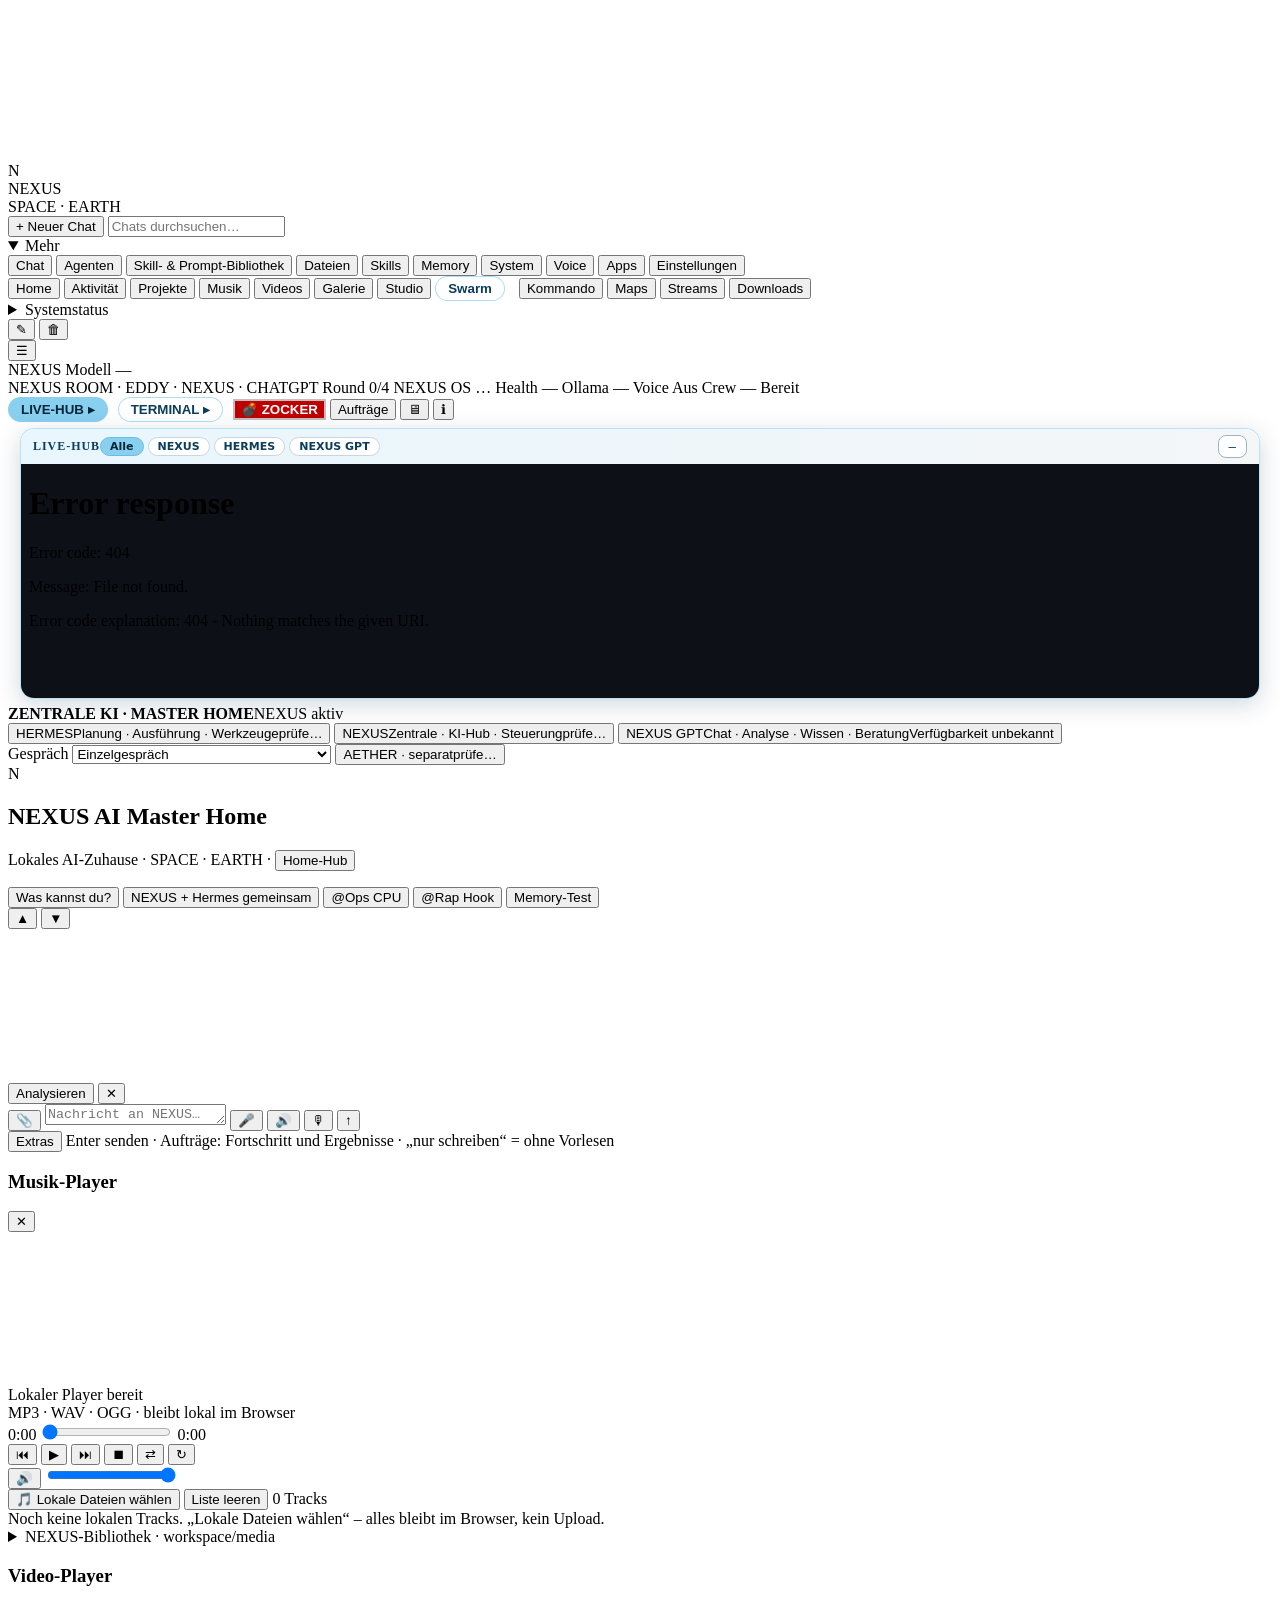
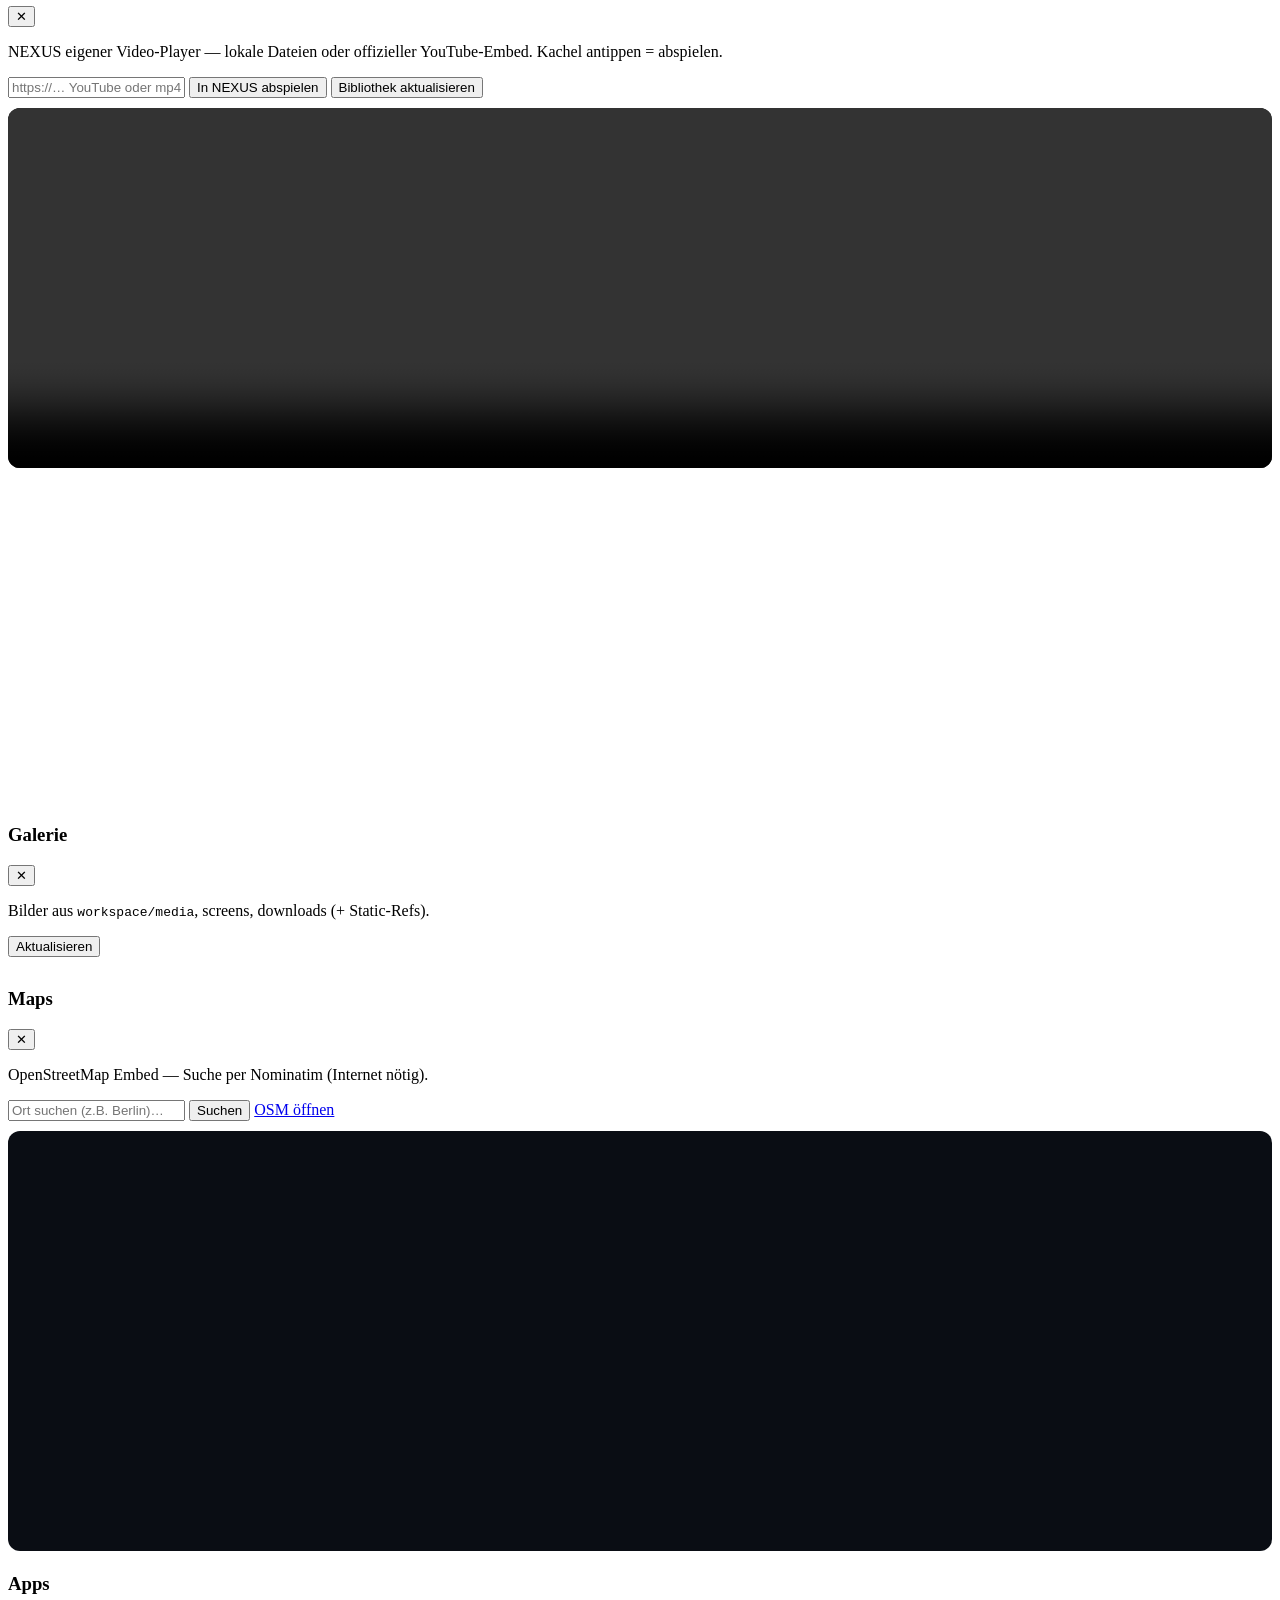
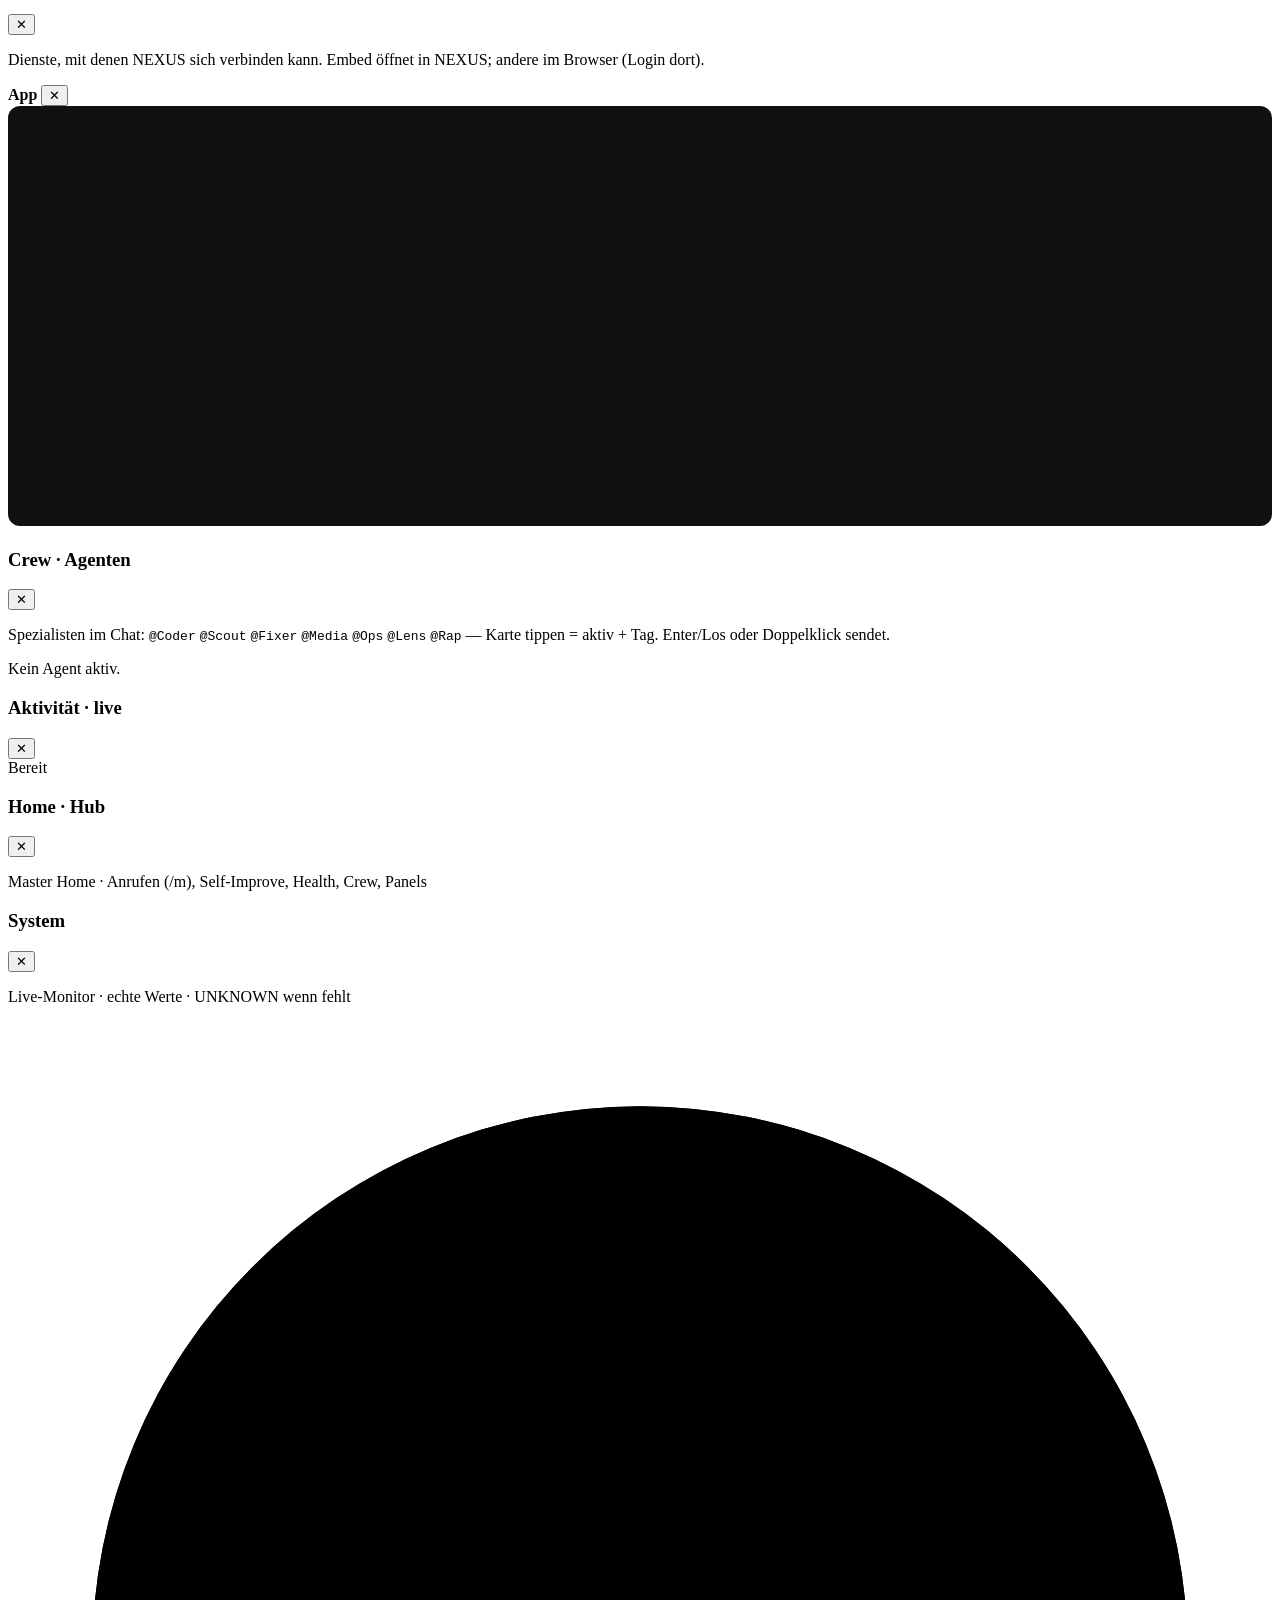
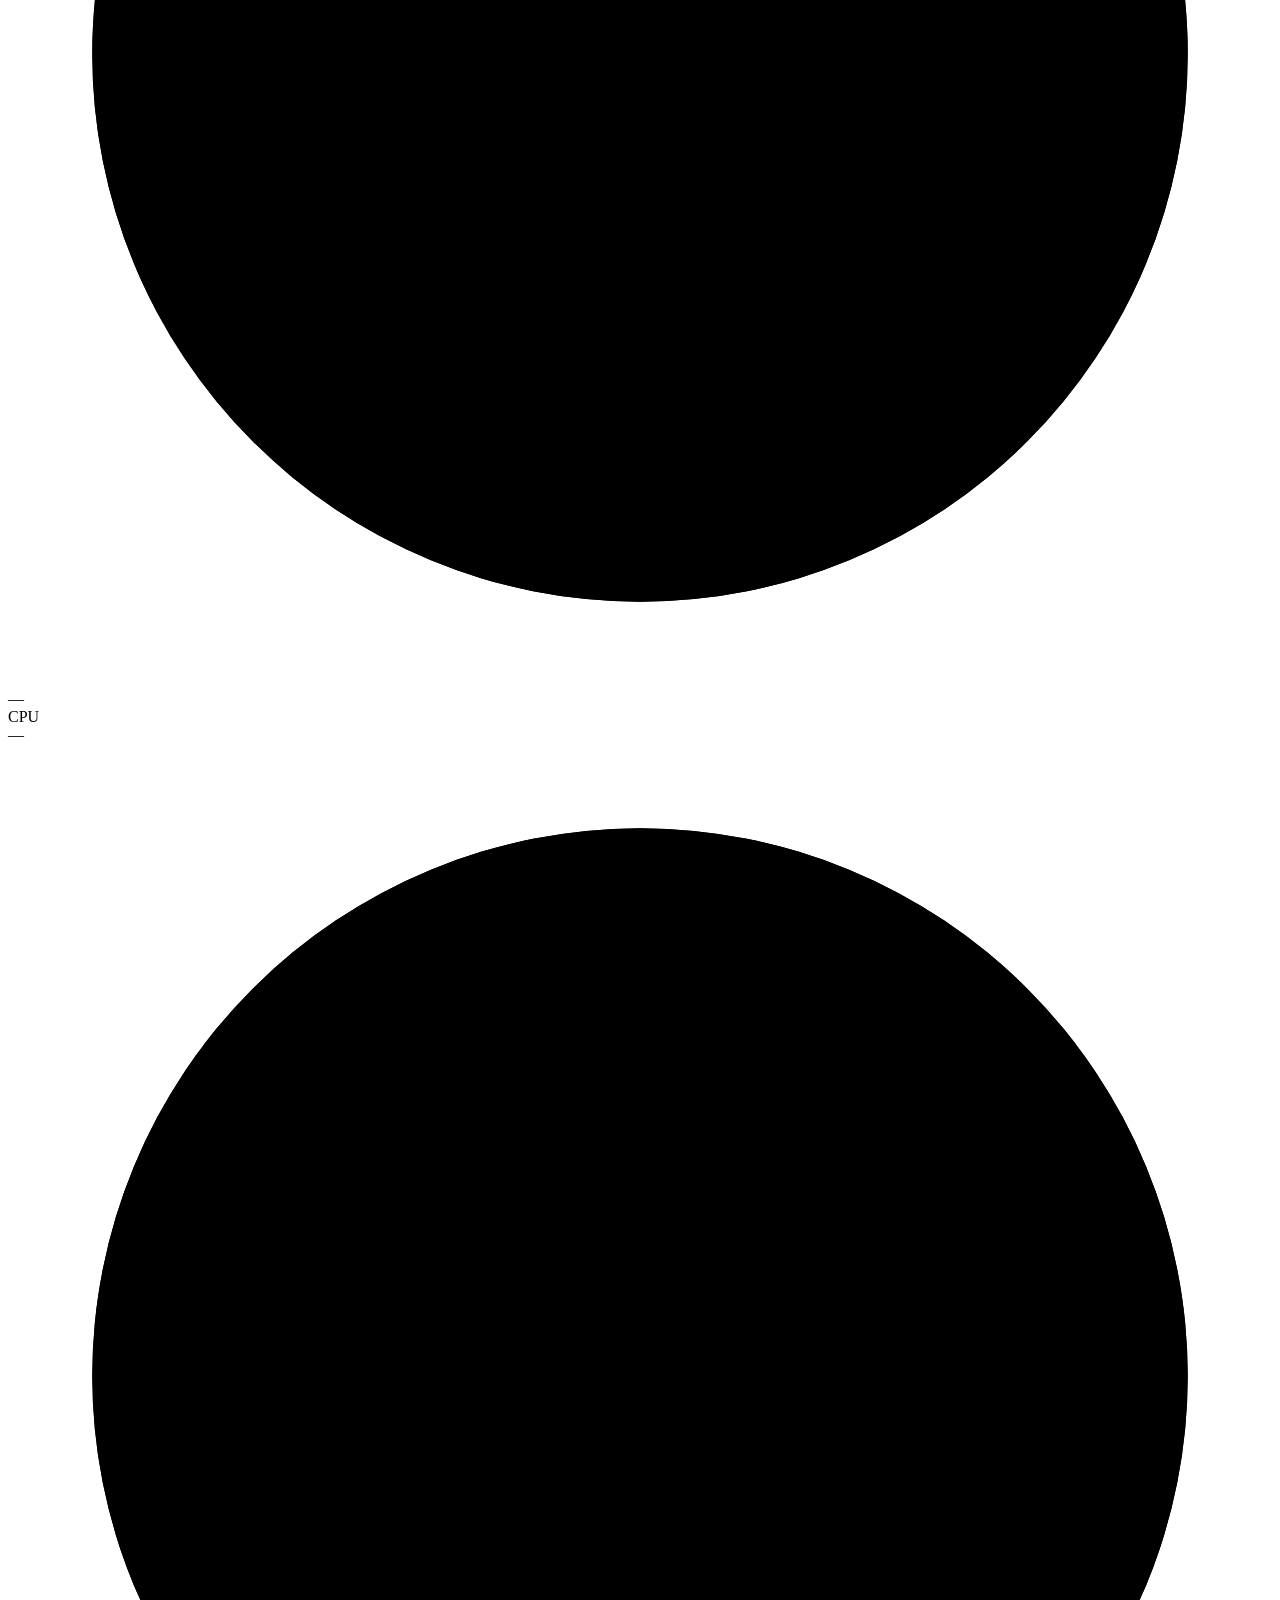
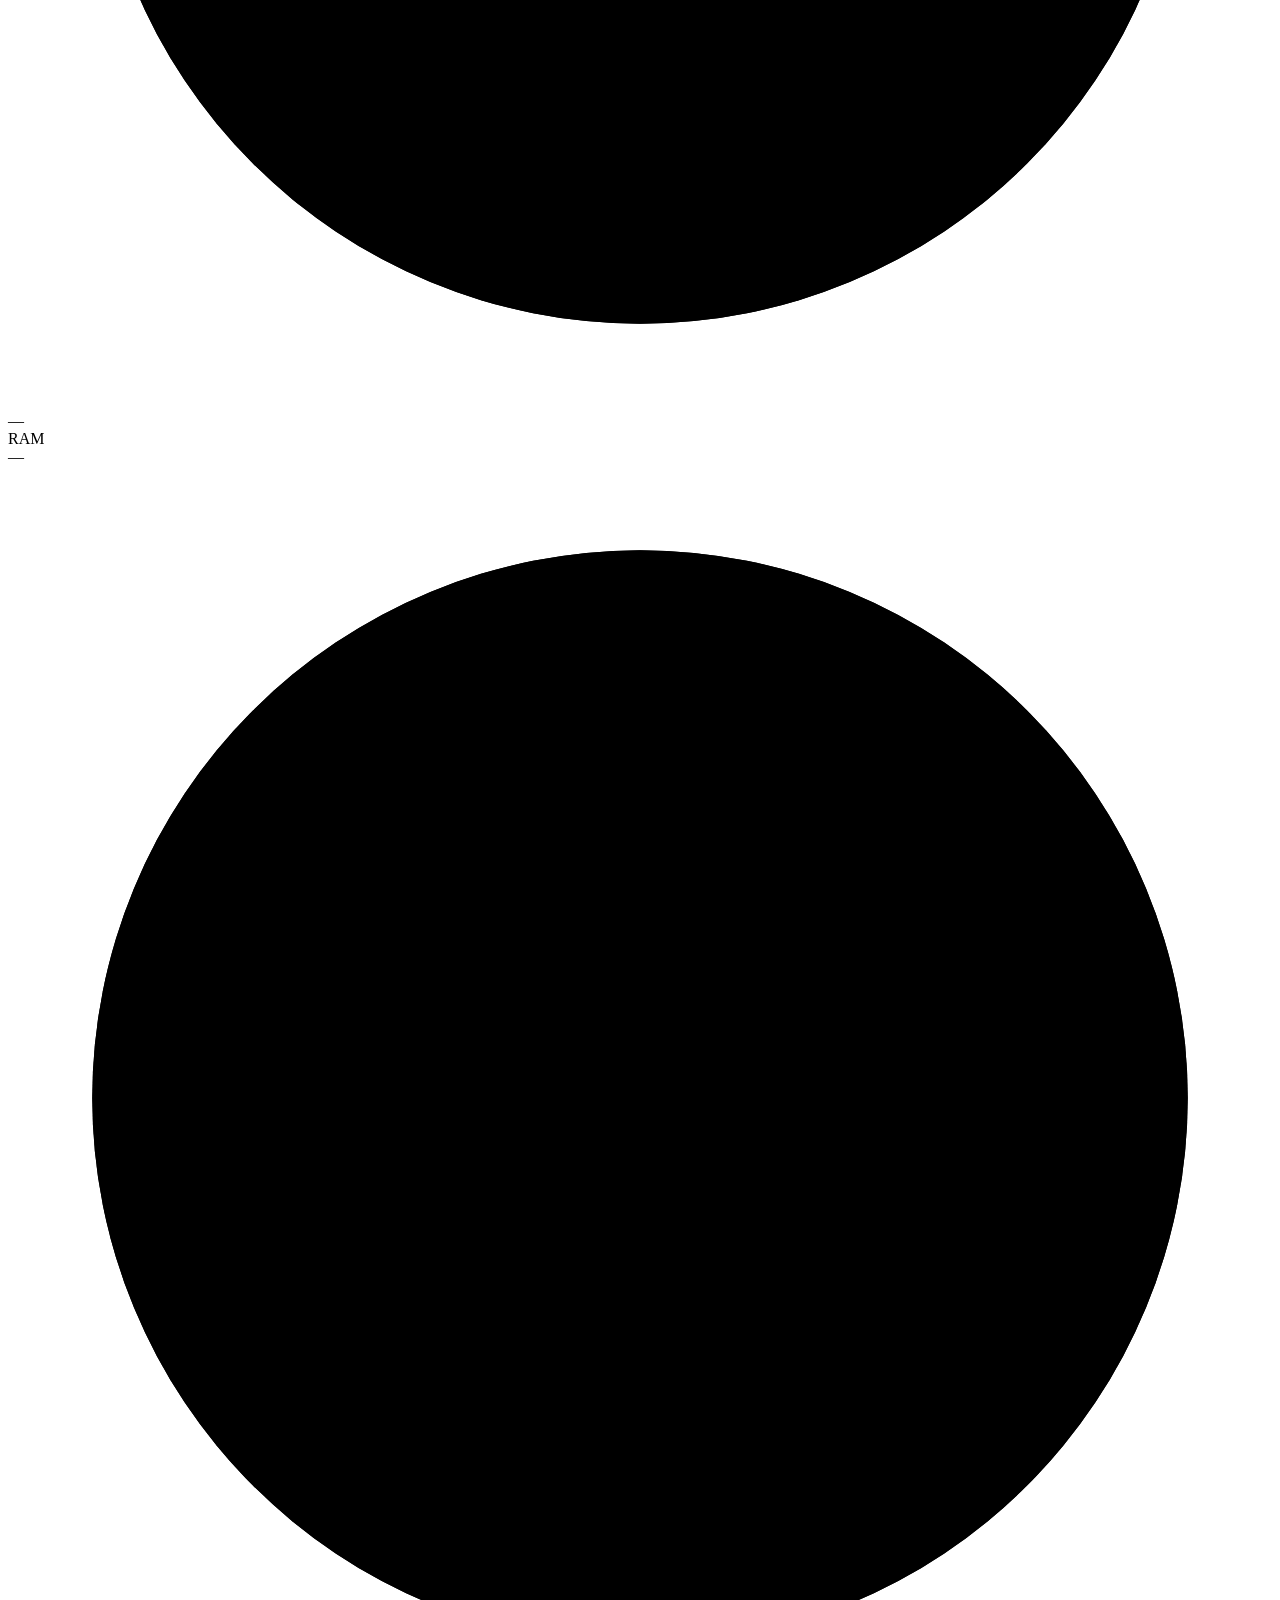
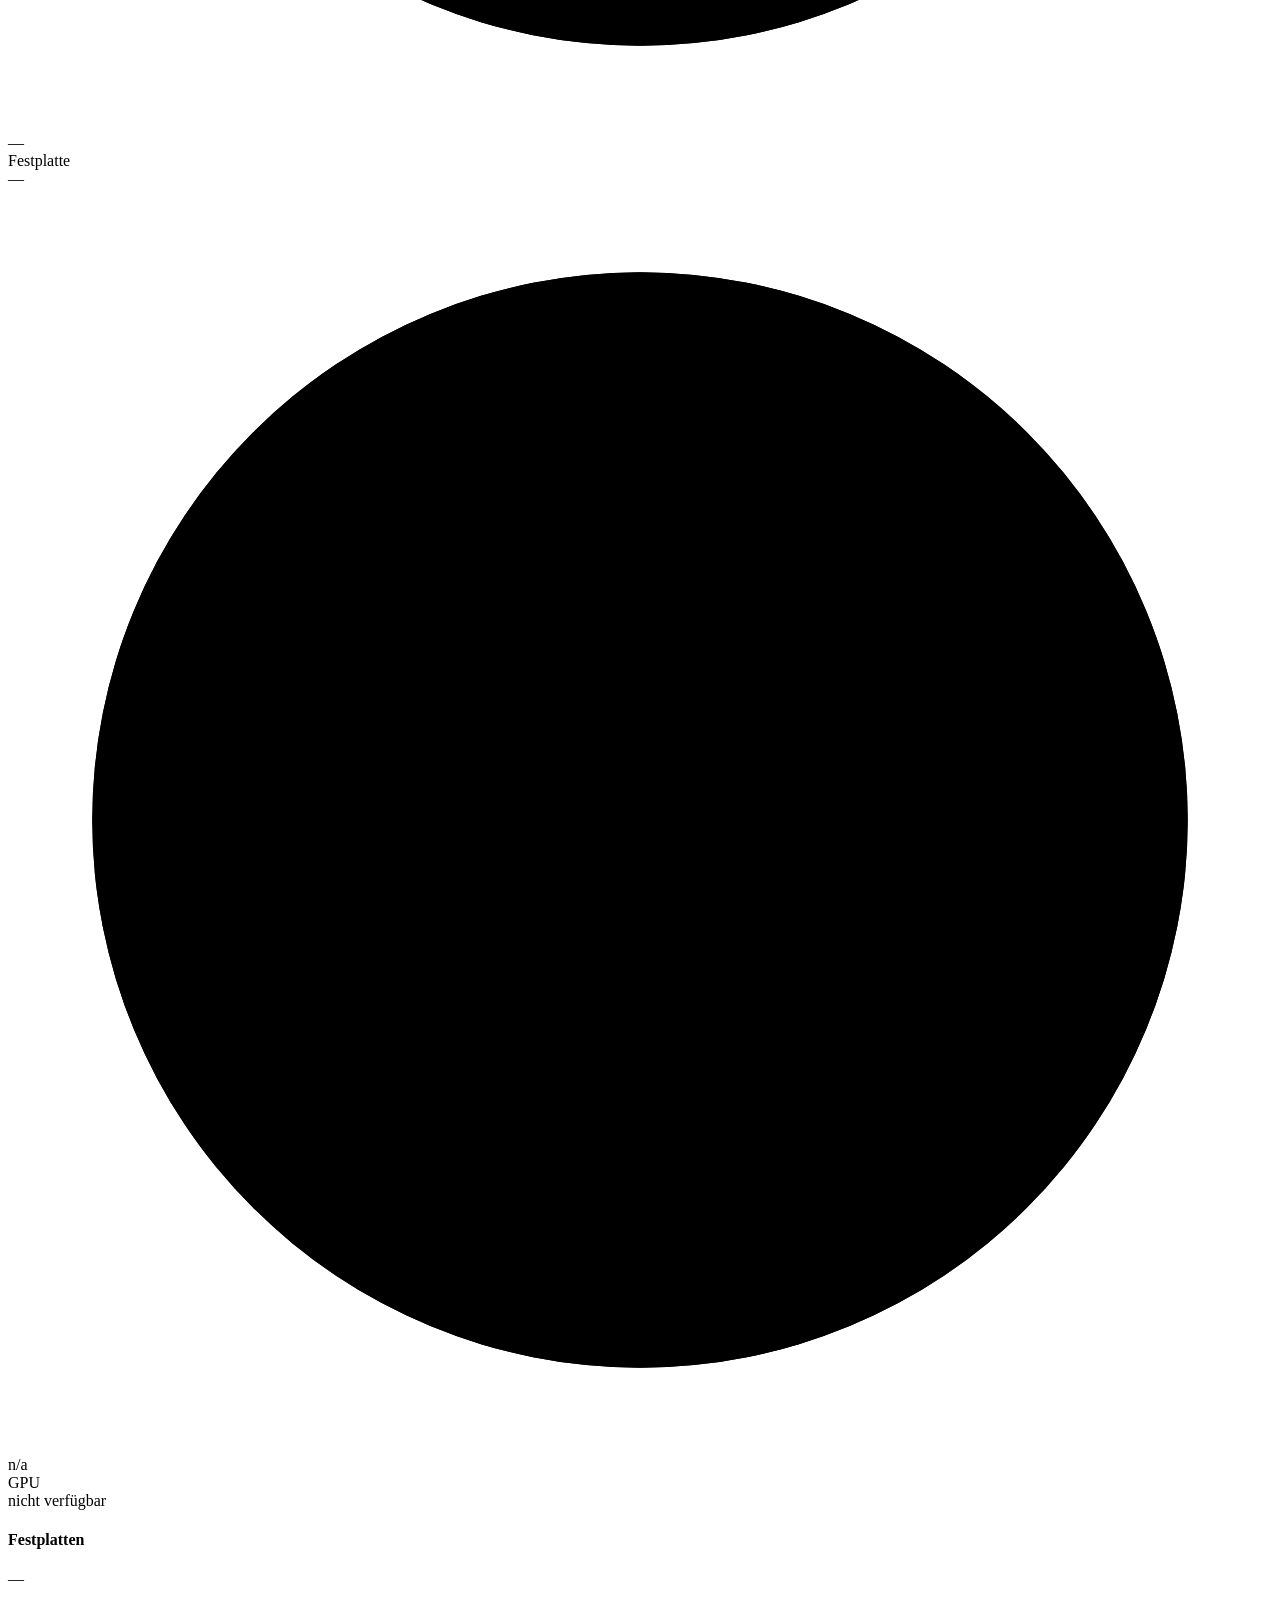
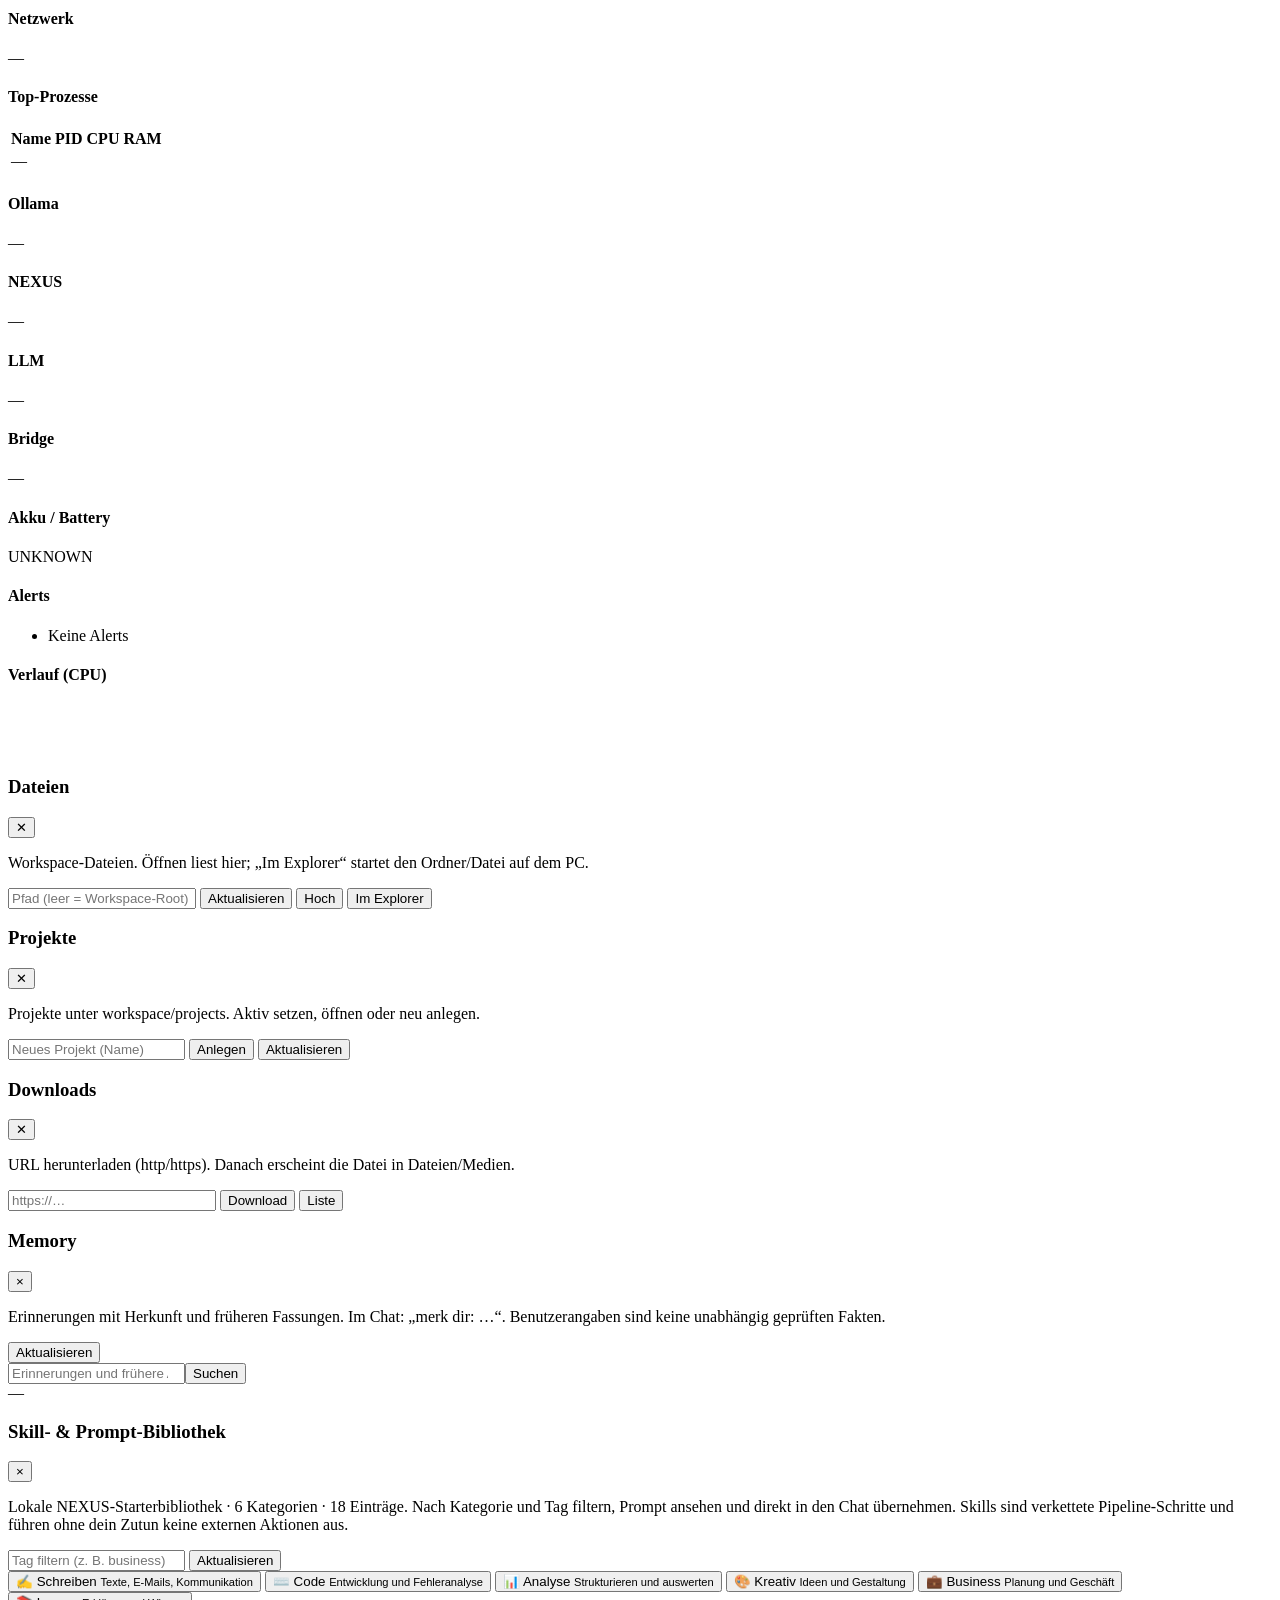
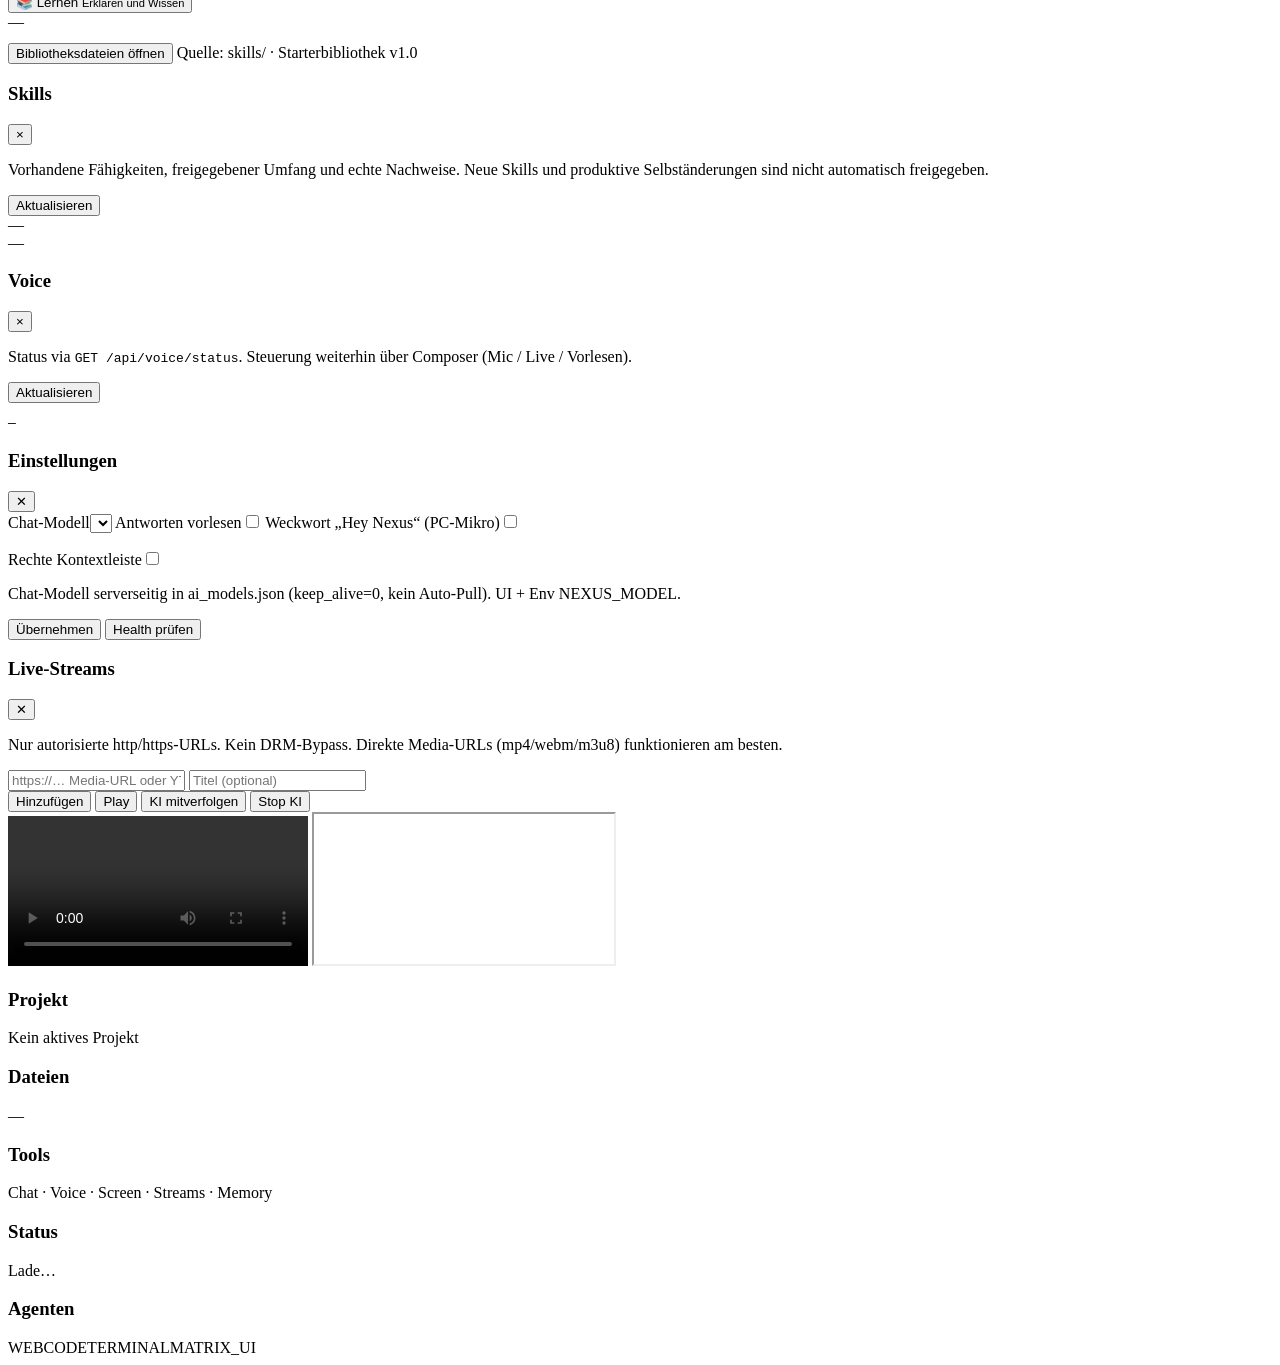
==== nexus/chat/static/index.html @ b807f63a "Update 11.11.2026: Live Talk handy-first Medien, Babyblau-Glas-Theme, ADB-Fix, IP- und Tailnet-Maski" ====
<!DOCTYPE html>
<html lang="de">
<head>
<meta charset="utf-8"/>
<meta name="viewport" content="width=device-width,initial-scale=1"/>
<title>NEXUS · Chat</title>
<link rel="icon" href="data:image/svg+xml,%3Csvg xmlns=%27http://www.w3.org/2000/svg%27 viewBox=%270 0 32 32%27%3E%3Cdefs%3E%3ClinearGradient id=%27g%27 x1=%270%27 y1=%270%27 x2=%271%27 y2=%271%27%3E%3Cstop offset=%270%27 stop-color=%27%233b82f6%27/%3E%3Cstop offset=%27.5%27 stop-color=%27%235eead4%27/%3E%3Cstop offset=%271%27 stop-color=%27%23c084fc%27/%3E%3C/linearGradient%3E%3C/defs%3E%3Crect width=%2732%27 height=%2732%27 rx=%278%27 fill=%27%230a0d18%27/%3E%3Cpath d=%27M9 23V9l14 14V9%27 fill=%27none%27 stroke=%27url(%23g)%27 stroke-width=%273.2%27 stroke-linecap=%27round%27 stroke-linejoin=%27round%27/%3E%3C/svg%3E">
<link rel="stylesheet" href="/static/css/nexus.css?v=dedupe20261102"/>
<link rel="stylesheet" href="/static/css/space_base.css?v=dedupe20261102"/>
<link rel="stylesheet" href="/static/css/master_home.css?v=dedupe20261102"/>
<link rel="stylesheet" href="/static/css/nx_md.css?v=dedupe20261102"/>
<link rel="stylesheet" href="/static/css/nexus_music.css?v=dedupe20261102"/>
<link rel="stylesheet" href="/static/css/phase2_room.css?v=dedupe20261102"/>
<link rel="stylesheet" href="/static/css/master_redesign.css?v=dedupe20261102"/>
<link rel="stylesheet" href="/static/css/master_reference.css?v=20261106-layout1"/>
<link rel="stylesheet" href="/static/css/no_avatar.css?v=uiwork61"/>
<link rel="stylesheet" href="/static/css/nexus4d.css?v=bb1111"/><link rel="stylesheet" href="/static/css/nexus4d_dark.css?v=bb1111"/><link rel="stylesheet" href="/static/css/nexus4d_mh4d.css?v=bb1111"/><link rel="stylesheet" href="/static/css/think_panel.css?v=bb1111"/><link rel="stylesheet" href="/static/css/nexus4d_glass.css?v=bb1111"/>
</head>
    <body id="nxBody" class="nx-app nx-4d">
<!-- 20261102 NEXUS 4D: Hell/Dunkel-Schalter entfernt, dunkel ist Standard (Backup: G:\meine-ki\backups\ui_4d_redesign_20261102) -->
<div id="nxDesktopBgWrap" class="nx-desktop-bg-wrap" aria-hidden="true">
  <video id="nxDesktopBg" class="nx-desktop-bg-video is-active" muted playsinline preload="auto">
    <source src="/static/media/desktop-bg-loop.mp4" type="video/mp4"/>
  </video>
  <video id="nxDesktopBgB" class="nx-desktop-bg-video" muted playsinline preload="auto">
    <source src="/static/media/desktop-bg-loop.mp4" type="video/mp4"/>
  </video>
</div>
<div id="nxDesktopDim" class="nx-desktop-dim" aria-hidden="true"></div>
<div id="nxStars" aria-hidden="true"></div>
<div id="nxOverlay" aria-hidden="true"></div>
<div id="nxApp" class="right-collapsed">
  <aside id="nxSide">
    <div class="side-brand">
      <div class="logo-mark">N</div>
      <div>
        <div class="logo-title">NEXUS</div>
        <div class="logo-sub">SPACE · EARTH</div>
      </div>
    </div>
    <button type="button" class="btn-new" id="btnNewChat">
      <span class="btn-new-icon">+</span> Neuer Chat
    </button>
    <input id="chatSearch" type="search" placeholder="Chats durchsuchen…" autocomplete="off"/>
    <div id="sessionList"></div>
    <details class="side-more" id="sideMore" open>
      <summary>Mehr</summary>
            <nav class="nav" id="sideNav">
        <button type="button" data-view="chat" class="active">Chat</button>
        <button type="button" data-view="crew">Agenten</button>
        <button type="button" data-view="library">Skill- &amp; Prompt-Bibliothek</button>
        <button type="button" data-view="files">Dateien</button>
        <button type="button" data-view="skills">Skills</button>
        <button type="button" data-view="memory">Memory</button>
        <button type="button" data-view="perf">System</button>
        <button type="button" data-view="voice">Voice</button>
        <button type="button" data-view="apps">Apps</button>
        <button type="button" data-view="settings">Einstellungen</button>
        <div class="nav-sep" aria-hidden="true"></div>
        <button type="button" data-view="home">Home</button>
        <button type="button" data-view="activity">Aktivität</button>
        <button type="button" data-view="projects">Projekte</button>
        <button type="button" data-view="music">Musik</button>
        <button type="button" data-view="videos">Videos</button>
        <button type="button" data-view="galerie">Galerie</button>
        <button type="button" onclick="window.open('/studio','_blank')">Studio</button>
        <button type="button" id="btnSwarmPanel" aria-expanded="false" aria-controls="nxSwarmPanel" title="Swarm in Master Home einbetten">Swarm</button>
        <button type="button" onclick="window.open('/kommando','_blank')">Kommando</button>
        <button type="button" data-view="maps">Maps</button>
        <button type="button" data-view="streams">Streams</button>
        <button type="button" data-view="downloads">Downloads</button>
      </nav>
    </details>
    <details class="side-status" id="sideStatus">
      <summary>Systemstatus</summary>
      <div id="nx-master-tiles">
        <button type="button" id="btnNexusShell">NEXUS SHELL ▾</button>
        <div id="nx-shell-panel" class="hide">
          <div id="nx-shell-head">NEXUS OS …</div>
          <div id="nx-shell-rows"></div>
          <div id="nx-shell-foot">—</div>
        </div>
        <a href="/approvals" target="_blank" rel="noopener">Approvals ↗</a>
      </div>
    </details>
    <div class="side-foot">
      <button type="button" class="icon-btn" id="btnRename" title="Umbenennen" aria-label="Umbenennen">✎</button>
      <button type="button" class="icon-btn danger-icon" id="btnDelete" title="Löschen" aria-label="Löschen">🗑</button>
    </div>
  </aside>

  <section id="nxChat">
    <header id="nxTop">
      <button type="button" id="btnToggleSide" class="icon-btn" title="Menü" aria-label="Menü">☰</button>
      <div class="top-title">
        <span id="chatTitle">NEXUS</span>
        <span class="top-sub" id="chipModel">Modell —</span>
      </div>
      <div class="chips" id="statusChips">
        <span class="chip" id="chipRoom">NEXUS ROOM · EDDY · NEXUS · CHATGPT</span>
        <span class="chip" id="chipRoomRound">Round 0/4</span>
        <span class="chip" id="chipNexusOs">NEXUS OS …</span>
        <span class="chip" id="chipHealth">Health —</span>
        <span class="chip" id="chipOllama">Ollama —</span>
        <span class="chip" id="chipVoice">Voice Aus</span>
        <span class="chip hide" id="chipCrew" title="Aktiver Crew-Agent">Crew —</span>
        <span class="chip ok" id="chipActivity" title="Was Nexus macht">Bereit</span>
      </div>
      <button type="button" id="btnLiveHub" aria-expanded="false" aria-controls="nxLiveHub" title="Live-Hub NEXUS / HERMES / NEXUS GPT hier anzeigen">LIVE-HUB &#9656;</button><button type="button" id="btnTerminal" aria-expanded="false" aria-controls="nxTerminal" title="NEXUS-Terminal live (NEXUS / Hermes / NEXUS GPT / Autobuild)">TERMINAL &#9656;</button><button type="button" id="btnZocker" title="Zocker-Modus: NEXUS komplett abschalten" style="background:#c00000;color:#fff;border:2px solid silver;font-weight:bold" onclick="fetch('/api/terminal/zocker',{method:'POST',headers:{'Content-Type':'application/json'},body:'{}'})">&#128163; ZOCKER</button>
      <button type="button" id="btnMasterOrders">Aufträge</button>
      <button type="button" class="icon-btn" id="btnDesktopBg" title="Desktop-Hintergrund an/aus" aria-label="Desktop-Hintergrund" aria-pressed="true">🖥</button>
      <button type="button" class="icon-btn" id="btnToggleRight" title="Kontext" aria-label="Kontext">ℹ</button>
    </header>

    <div id="nxSwarmPanel" class="hide" role="region" aria-label="NEXUS Swarm eingebettet"><div class="nx-livehub-bar"><strong class="nx-livehub-title">SWARM</strong><button type="button" id="btnSwarmPanelClose" aria-label="Swarm einklappen" title="Einklappen">&#8211;</button></div><iframe id="nxSwarmFrame" title="NEXUS Swarm" loading="lazy"></iframe></div>
    <div id="nxLiveHub" class="hide" role="region" aria-label="Live-Hub NEXUS HERMES NEXUS GPT"><div class="nx-livehub-bar"><strong class="nx-livehub-title">LIVE-HUB</strong><span class="nx-livehub-tabs" role="tablist"><button type="button" role="tab" data-ag="all" class="on">Alle</button><button type="button" role="tab" data-ag="NEXUS">NEXUS</button><button type="button" role="tab" data-ag="Hermes,Hermes-PS">HERMES</button><button type="button" role="tab" data-ag="NEXUS-GPT">NEXUS GPT</button></span><button type="button" id="btnLiveHubClose" aria-label="Live-Hub einklappen" title="Einklappen">&#8211;</button></div><iframe id="nxLiveHubFrame" title="Live-Monitor" loading="lazy"></iframe></div>
    <div id="nxThread">
      <section class="nx-ai-room" id="nxAiRoom" aria-label="Zentraler KI-Chatraum">
        <div class="nx-ai-room-head"><strong>ZENTRALE KI · MASTER HOME</strong><span class="nx-ai-room-state" id="nxRoomState">NEXUS aktiv</span></div>
        <div class="nx-partners" role="group" aria-label="Gesprächspartner wählen">
          <button type="button" class="nx-partner" data-partner="hermes"><span><span class="nx-partner-name">HERMES</span><span class="nx-partner-role">Planung · Ausführung · Werkzeuge</span><span class="nx-partner-status" id="nxPartnerStatus-hermes">prüfe…</span></span></button>
          <button type="button" class="nx-partner active" data-partner="nexus"><span><span class="nx-partner-name">NEXUS</span><span class="nx-partner-role">Zentrale · KI-Hub · Steuerung</span><span class="nx-partner-status" id="nxPartnerStatus-nexus">prüfe…</span></span></button>
          <button type="button" class="nx-partner" data-partner="gpt"><span><span class="nx-partner-name">NEXUS GPT</span><span class="nx-partner-role">Chat · Analyse · Wissen · Beratung</span><span class="nx-partner-status" id="nxPartnerStatus-gpt">Verfügbarkeit unbekannt</span></span></button>
        </div>
        <div class="nx-agent-tools">
          <label for="nxChatMode">Gespräch</label>
          <select id="nxChatMode"><option value="single">Einzelgespräch</option><option value="group">Gemeinsam · HERMES, NEXUS & GPT</option></select>
          <button type="button" id="nxAuxAgent" class="nx-partner nx-aux-partner" data-partner="aether" aria-label="AETHER separat auswählen"><span><span class="nx-partner-name">AETHER · separat</span><span class="nx-partner-status" id="nxPartnerStatus-aether">prüfe…</span></span></button>
        </div>
      </section>
      <div id="welcome">
        <div class="welcome-mark">N</div>
        <h1>NEXUS AI Master Home</h1>
        <p>Lokales AI-Zuhause · SPACE · EARTH · <button type="button" class="linkish" id="btnWelcomeHome">Home-Hub</button></p>
        <div class="suggestions" id="suggestions">
          <button type="button" data-q="Was kannst du?">Was kannst du?</button>
          <button type="button" data-q="Gemeinsam: Prüfe NEXUS-Verbindung">NEXUS + Hermes gemeinsam</button>
          <button type="button" data-q="@Ops wie hoch ist meine cpu">@Ops CPU</button>
          <button type="button" data-q="@Rap schreib einen hook über nachtschicht">@Rap Hook</button>
          <button type="button" data-q="merk dir: NEXUS läuft auf Port 8299">Memory-Test</button>
        </div>
      </div>
      <div id="messages"></div>
      <div id="chatScrollBtns" aria-label="Chat scrollen">
        <button type="button" id="btnScrollUp" title="Nach oben (Bild)">▲</button>
        <button type="button" id="btnScrollDown" title="Nach unten (Bild)">▼</button>
      </div>
    </div>

    <div id="screenPreviewWrap" class="screen-pip hide" aria-hidden="true">
      <video id="screenPreview" autoplay muted playsinline></video>
      <div class="pip-actions">
        <button type="button" id="btnScreenAnalyze" title="Analysieren">Analysieren</button>
        <button type="button" id="btnScreenStop" title="Stop">✕</button>
      </div>
    </div>

    <div id="nxTerminal" class="nx-term collapsed" role="region" aria-label="NEXUS Terminal live">
      <div class="nx-term-bar">
        <button type="button" id="nxTermToggle" class="nx-term-title" aria-expanded="false" aria-controls="nxTermBody" title="Terminal ein-/ausklappen">&#9638; TERMINAL <span id="nxTermDot" class="nx-term-dot" title="Live-Verbindung"></span><span id="nxTermLast" class="nx-term-last"></span></button>
        <span class="nx-term-tabs" role="tablist">
          <button type="button" role="tab" data-ag="all" class="on" aria-selected="true">Alle</button>
          <button type="button" role="tab" data-ag="NEXUS">NEXUS</button>
          <button type="button" role="tab" data-ag="Hermes">Hermes</button>
          <button type="button" role="tab" data-ag="NEXUS-GPT">NEXUS GPT</button>
          <button type="button" role="tab" data-ag="Autobuild">Autobuild</button>
          <button type="button" role="tab" data-ag="Eddie">Eddie</button>
        </span>
        <label class="nx-term-chk"><input type="checkbox" id="nxTermAuto" checked/> Auto-Scroll</label>
        <button type="button" id="nxTermPause" class="nx-term-btn" aria-pressed="false">Pause</button>
        <button type="button" id="nxTermClear" class="nx-term-btn" title="Anzeige leeren (Verlauf bleibt)">Leeren</button>
      </div>
      <div id="nxTermBody" class="nx-term-body">
        <pre id="nxTermOut" class="nx-term-out" aria-live="polite"></pre>
        <form id="nxTermForm" class="nx-term-form" autocomplete="off">
          <span class="nx-term-ps">PS7 Eddie&gt;</span>
          <input id="nxTermInput" type="text" spellcheck="false" placeholder="Befehl (pwsh 7, eigene Sitzung) – C: und destruktive Befehle gesperrt"/>
          <button type="submit" class="nx-term-btn">Ausführen</button>
        </form>
      </div>
    </div>
    <div id="nxComposer">
      <div class="composer-shell">
        <div id="speakPulse" class="speak-pulse" aria-hidden="true" title="Spricht">
          <span class="speak-wave"></span><span class="speak-wave"></span><span class="speak-wave"></span>
        </div>
        <div class="composer-box">
          <button type="button" class="icon-btn composer-icon" id="btnAttach" title="Anhang" aria-label="Anhang">📎</button>
          <textarea id="nxInput" rows="1" placeholder="Nachricht an NEXUS…" autocomplete="off"></textarea>
          <button type="button" class="icon-btn composer-icon" id="btnMic" title="Mikrofon (PTT)" aria-label="Mikrofon">🎤</button>
          <button type="button" class="icon-btn composer-icon" id="btnAutoSpeak" title="Vorlesen an/aus" aria-label="Vorlesen">🔊</button>
          <button type="button" class="icon-btn composer-icon" id="btnLive" title="Live-Gespräch" aria-label="Live">🎙</button>
          <button type="button" class="btn-send" id="btnSend" title="Senden" aria-label="Senden">↑</button>
        </div>
        <div class="composer-meta">
          <button type="button" class="extras-toggle" id="btnExtras" aria-expanded="false" aria-controls="composerExtras">Extras</button>
          <span class="hint">Enter senden · Aufträge: Fortschritt und Ergebnisse · „nur schreiben“ = ohne Vorlesen</span>
        </div>
        <div class="composer-tools" id="composerExtras" hidden>
          <button type="button" class="toggle" data-toggle="voice" id="togVoice">Voice</button>
          <button type="button" class="toggle" data-toggle="screen" id="togScreen">Screen</button>
          <button type="button" class="toggle" data-toggle="mic" id="togMic">Mic</button>
          <select id="modelSelect" title="Modell"><option value="">auto</option></select>
          <div class="media-btns">
            <button type="button" data-media="prev" title="Prev">⏮</button>
            <button type="button" data-media="pause" title="Pause">⏸</button>
            <button type="button" data-media="play" title="Play">▶</button>
            <button type="button" data-media="next" title="Next">⏭</button>
          </div>
        </div>
      </div>
      <div class="panel float-panel workspace-panel" id="musicPanel">
        <div class="panel-head">
          <h3>Musik-Player</h3>
          <button type="button" class="icon-btn" id="btnCloseMusic" title="Schließen">✕</button>
        </div>
        <div class="body">
          <div class="nxm" id="nxmRoot">
            <div class="nxm-stage">
              <canvas id="nxmCanvas" class="nxm-canvas" aria-label="Audio-Visualizer"></canvas>
              <div class="nxm-core" aria-hidden="true"><span></span><span></span><span></span></div>
              <div class="nxm-np">
                <div class="nxm-np-title" id="nxmTitle">Lokaler Player bereit</div>
                <div class="nxm-np-meta" id="nxmMeta">MP3 · WAV · OGG · bleibt lokal im Browser</div>
              </div>
            </div>
            <div class="nxm-progress">
              <span id="nxmCur">0:00</span>
              <input type="range" id="nxmSeek" min="0" max="1000" step="1" value="0" aria-label="Fortschritt"/>
              <span id="nxmDur">0:00</span>
            </div>
            <div class="nxm-controls">
              <button type="button" class="nxm-btn" data-nxm="prev" title="Vorheriger Titel">⏮</button>
              <button type="button" class="nxm-btn nxm-play" data-nxm="toggle" id="nxmToggle" title="Play/Pause (Leertaste)">▶</button>
              <button type="button" class="nxm-btn" data-nxm="next" title="Nächster Titel">⏭</button>
              <button type="button" class="nxm-btn" data-nxm="stop" title="Stop">⏹</button>
              <button type="button" class="nxm-btn" data-nxm="shuffle" title="Zufall">⇄</button>
              <button type="button" class="nxm-btn" data-nxm="repeat" title="Wiederholen: aus">↻</button>
              <div class="nxm-vol">
                <button type="button" class="nxm-btn" data-nxm="mute" id="nxmMute" title="Stumm">🔊</button>
                <input type="range" id="nxmVol" min="0" max="1" step="0.01" value="1" aria-label="Lautstärke"/>
              </div>
            </div>
            <div class="nxm-track-actions">
              <button type="button" class="primary" id="nxmPick">🎵 Lokale Dateien wählen</button>
              <button type="button" id="nxmClear">Liste leeren</button>
              <span class="nxm-count" id="nxmCount">0 Tracks</span>
              <input type="file" id="nxmFiles" accept=".mp3,.wav,.ogg,.oga,audio/mpeg,audio/mp3,audio/wav,audio/x-wav,audio/ogg" multiple hidden/>
            </div>
            <div id="nxmPlaylist" class="nxm-playlist">
              <div class="streams-note">Noch keine lokalen Tracks. „Lokale Dateien wählen“ – alles bleibt im Browser, kein Upload.</div>
            </div>
          </div>
          <audio id="nxmAudio" preload="metadata"></audio>

          <details class="nxm-lib">
            <summary>NEXUS-Bibliothek · workspace/media</summary>
            <p class="streams-note">NEXUS eigener Player — lokale Tracks aus <code>workspace/media</code>. Optional MP3-URL laden.</p>
            <div class="now-playing" id="musicNow">
              <div class="np-title" id="musicNowTitle">Kein Track</div>
              <div class="np-meta" id="musicNowMeta">Bibliothek laden…</div>
              <audio id="nexusAudioPlayer" controls preload="metadata" style="width:100%;margin-top:8px"></audio>
            </div>
            <div class="streams-actions" style="margin-top:10px">
              <button type="button" data-mctrl="prev">⏮</button>
              <button type="button" class="primary" data-mctrl="play">▶ Play</button>
              <button type="button" data-mctrl="pause">⏸</button>
              <button type="button" data-mctrl="next">⏭</button>
              <button type="button" data-mctrl="stop">⏹</button>
              <button type="button" id="btnMusicRefresh">Bibliothek</button>
            </div>
            <div id="musicList" class="media-tiles"></div>
            <div class="streams-actions" style="margin-top:12px">
              <input id="musicUrl" placeholder="https://… mp3/wav (legal)" style="flex:1;min-width:160px"/>
              <button type="button" id="btnMusicPlayUrl">URL abspielen</button>
              <button type="button" class="primary" id="btnMusicDl">Download</button>
            </div>
          </details>
        </div>
      </div>

      <div class="panel float-panel workspace-panel" id="videosPanel">
        <div class="panel-head">
          <h3>Video-Player</h3>
          <button type="button" class="icon-btn" id="btnCloseVideos" title="Schließen">✕</button>
        </div>
        <div class="body">
          <p class="streams-note">NEXUS eigener Video-Player — lokale Dateien oder offizieller YouTube-Embed. Kachel antippen = abspielen.</p>
          <div class="streams-actions">
            <input id="videoUrl" placeholder="https://… YouTube oder mp4/webm"/>
            <button type="button" class="primary" id="btnVideoPlayUrl">In NEXUS abspielen</button>
            <button type="button" id="btnVideoRefresh">Bibliothek aktualisieren</button>
          </div>
          <video id="nexusVideo" controls playsinline style="width:100%;max-height:360px;background:#000;border-radius:12px;margin-top:10px"></video>
          <iframe id="nexusVideoEmbed" class="hide" allowfullscreen allow="accelerometer; autoplay; clipboard-write; encrypted-media; gyroscope; picture-in-picture" style="width:100%;min-height:320px;border:none;border-radius:12px;margin-top:10px"></iframe>
          <div id="videoList" class="media-tiles video-list"></div>
        </div>
      </div>

      <div class="panel float-panel workspace-panel" id="galleryPanel">
        <div class="panel-head">
          <h3>Galerie</h3>
          <button type="button" class="icon-btn" id="btnCloseGallery" title="Schließen">✕</button>
        </div>
        <div class="body">
          <p class="streams-note">Bilder aus <code>workspace/media</code>, screens, downloads (+ Static-Refs).</p>
          <div class="streams-actions">
            <button type="button" class="primary" id="btnGalleryRefresh">Aktualisieren</button>
          </div>
          <div id="galleryGrid" class="media-tiles" style="display:grid;grid-template-columns:repeat(auto-fill,minmax(120px,1fr));gap:8px;margin-top:12px"></div>
        </div>
      </div>
      <div class="panel float-panel workspace-panel" id="mapsPanel">
        <div class="panel-head">
          <h3>Maps</h3>
          <button type="button" class="icon-btn" id="btnCloseMaps" title="Schließen">✕</button>
        </div>
        <div class="body">
          <p class="streams-note">OpenStreetMap Embed — Suche per Nominatim (Internet nötig).</p>
          <div class="streams-actions">
            <input id="mapsQuery" placeholder="Ort suchen (z.B. Berlin)…" style="flex:1;min-width:160px"/>
            <button type="button" class="primary" id="btnMapsGo">Suchen</button>
            <a id="mapsExtLink" href="https://www.openstreetmap.org" target="_blank" rel="noopener">OSM öffnen</a>
          </div>
          <iframe id="mapsFrame" title="OpenStreetMap"
            src="https://www.openstreetmap.org/export/embed.html?bbox=11.4,48.05,11.7,48.25&amp;layer=mapnik"
            style="width:100%;min-height:420px;border:none;border-radius:12px;margin-top:10px;background:#0a0d14"></iframe>
        </div>
      </div>
      <div class="panel float-panel workspace-panel" id="appsPanel">
        <div class="panel-head">
          <h3>Apps</h3>
          <button type="button" class="icon-btn" id="btnCloseApps" title="Schließen">✕</button>
        </div>
        <div class="body">
          <p class="streams-note">Dienste, mit denen NEXUS sich verbinden kann. Embed öffnet in NEXUS; andere im Browser (Login dort).</p>
          <div id="appsGrid" class="apps-grid"></div>
          <div id="appFrameWrap" class="app-frame-wrap hide">
            <div class="panel-head">
              <strong id="appFrameTitle">App</strong>
              <button type="button" class="icon-btn" id="btnCloseAppFrame">✕</button>
            </div>
            <iframe id="appFrame" title="App" style="width:100%;min-height:420px;border:none;border-radius:12px;background:#111"></iframe>
          </div>
        </div>
      </div>


      <div class="panel float-panel workspace-panel" id="crewPanel">
        <div class="panel-head">
          <h3>Crew · Agenten</h3>
          <button type="button" class="icon-btn" id="btnCloseCrew" title="Schließen">✕</button>
        </div>
        <div class="body">
          <p class="streams-note">Spezialisten im Chat: <code>@Coder</code> <code>@Scout</code> <code>@Fixer</code> <code>@Media</code> <code>@Ops</code> <code>@Lens</code> <code>@Rap</code> — Karte tippen = aktiv + Tag. Enter/Los oder Doppelklick sendet.</p>
          <div id="crewGrid" class="crew-grid"></div>
          <div class="crew-foot">
            <p class="streams-note" id="crewActiveHint">Kein Agent aktiv.</p>
            <button type="button" class="icon-btn" id="btnCrewClear" title="Aktiven Agent deaktivieren" hidden>Deaktivieren</button>
          </div>
        </div>
      </div>


      <div class="panel float-panel workspace-panel" id="activityPanel">
        <div class="panel-head">
          <h3>Aktivität · live</h3>
          <button type="button" class="icon-btn" id="btnCloseActivity" title="Schließen">✕</button>
        </div>
        <div class="body">
          <div class="activity-current" id="activityCurrent">Bereit</div>
          <ul class="activity-log" id="activityLog"></ul>
        </div>
      </div>

      <div class="panel float-panel workspace-panel" id="homePanel">
        <div class="panel-head">
          <h3>Home · Hub</h3>
          <button type="button" class="icon-btn" id="btnCloseHome" title="Schließen">✕</button>
        </div>
        <div class="body">
          <p class="streams-note">Master Home · Anrufen (/m), Self-Improve, Health, Crew, Panels</p>
          <div class="home-hub-grid" id="homeHubGrid"></div>
        </div>
      </div>

            <div class="panel float-panel workspace-panel" id="perfPanel">
        <div class="panel-head">
          <h3>System</h3>
          <button type="button" class="icon-btn" id="btnClosePerf" title="Schließen">✕</button>
        </div>
        <div class="body perf-body">
          <p class="streams-note" id="perfStamp">Live-Monitor · echte Werte · UNKNOWN wenn fehlt</p>
          <div class="perf-gauges">
            <div class="perf-gauge" data-metric="cpu">
              <svg class="perf-ring" viewBox="0 0 120 120" aria-hidden="true">
                <circle class="perf-ring-bg" cx="60" cy="60" r="52"/>
                <circle class="perf-ring-fg" id="perfCpuRing" cx="60" cy="60" r="52"/>
              </svg>
              <div class="perf-ring-center">
                <div class="perf-pct" id="perfCpuPct">—</div>
                <div class="perf-label">CPU</div>
              </div>
              <div class="perf-value" id="perfCpuVal">—</div>
            </div>
            <div class="perf-gauge" data-metric="ram">
              <svg class="perf-ring" viewBox="0 0 120 120" aria-hidden="true">
                <circle class="perf-ring-bg" cx="60" cy="60" r="52"/>
                <circle class="perf-ring-fg" id="perfRamRing" cx="60" cy="60" r="52"/>
              </svg>
              <div class="perf-ring-center">
                <div class="perf-pct" id="perfRamPct">—</div>
                <div class="perf-label">RAM</div>
              </div>
              <div class="perf-value" id="perfRamVal">—</div>
            </div>
            <div class="perf-gauge" data-metric="disk">
              <svg class="perf-ring" viewBox="0 0 120 120" aria-hidden="true">
                <circle class="perf-ring-bg" cx="60" cy="60" r="52"/>
                <circle class="perf-ring-fg" id="perfDiskRing" cx="60" cy="60" r="52"/>
              </svg>
              <div class="perf-ring-center">
                <div class="perf-pct" id="perfDiskPct">—</div>
                <div class="perf-label">Festplatte</div>
              </div>
              <div class="perf-value" id="perfDiskVal">—</div>
            </div>
            <div class="perf-gauge" data-metric="gpu">
              <svg class="perf-ring" viewBox="0 0 120 120" aria-hidden="true">
                <circle class="perf-ring-bg" cx="60" cy="60" r="52"/>
                <circle class="perf-ring-fg" id="perfGpuRing" cx="60" cy="60" r="52"/>
              </svg>
              <div class="perf-ring-center">
                <div class="perf-pct" id="perfGpuPct">n/a</div>
                <div class="perf-label">GPU</div>
              </div>
              <div class="perf-value" id="perfGpuVal">nicht verfügbar</div>
            </div>
          </div>
          <div class="perf-meta" id="perfMeta"></div>

          <div class="perf-section">
            <h4 class="perf-sec-title">Festplatten</h4>
            <div id="perfDisks" class="perf-disk-list"><span class="muted">—</span></div>
          </div>

          <div class="perf-section">
            <h4 class="perf-sec-title">Netzwerk</h4>
            <div id="perfNet" class="perf-net">—</div>
          </div>

          <div class="perf-section">
            <h4 class="perf-sec-title">Top-Prozesse</h4>
            <div class="perf-proc-wrap">
              <table class="perf-table" id="perfProcTable">
                <thead><tr><th>Name</th><th>PID</th><th>CPU</th><th>RAM</th></tr></thead>
                <tbody id="perfProcBody"><tr><td colspan="4">—</td></tr></tbody>
              </table>
            </div>
          </div>

          <div class="perf-section perf-row2">
            <div>
              <h4 class="perf-sec-title">Ollama</h4>
              <div id="perfOllama" class="perf-ollama">—</div>
            </div>
            <div>
              <h4 class="perf-sec-title">NEXUS</h4>
              <div id="perfNexus" class="perf-nexus">—</div>
            </div>
          </div>

          <div class="perf-section">
                      <div class="perf-section perf-row2">
            <div>
              <h4 class="perf-sec-title">LLM</h4>
              <div id="perfLlm" class="perf-ollama">—</div>
            </div>
            <div>
              <h4 class="perf-sec-title">Bridge</h4>
              <div id="perfBridge" class="perf-nexus">—</div>
            </div>
          </div>
          <div class="perf-section">
            <h4 class="perf-sec-title">Akku / Battery</h4>
            <div id="perfBattery" class="perf-nexus">UNKNOWN</div>
          </div>
<h4 class="perf-sec-title">Alerts</h4>
            <ul id="perfAlerts" class="perf-alerts"><li class="ok">Keine Alerts</li></ul>
          </div>

          <div class="perf-section">
            <h4 class="perf-sec-title">Verlauf (CPU)</h4>
            <canvas id="perfSpark" class="perf-spark" width="320" height="48" aria-label="CPU-Verlauf"></canvas>
          </div>
        </div>
      </div>


      <div class="panel float-panel workspace-panel" id="filesPanel">
        <div class="panel-head">
          <h3>Dateien</h3>
          <button type="button" class="icon-btn" id="btnCloseFiles" title="Schließen">✕</button>
        </div>
        <div class="body">
          <p class="streams-note">Workspace-Dateien. Öffnen liest hier; „Im Explorer“ startet den Ordner/Datei auf dem PC.</p>
          <div class="streams-actions">
            <input id="filesPath" placeholder="Pfad (leer = Workspace-Root)" style="flex:1;min-width:180px"/>
            <button type="button" id="btnFilesRefresh">Aktualisieren</button>
            <button type="button" id="btnFilesUp">Hoch</button>
            <button type="button" class="primary" id="btnFilesExplorer">Im Explorer</button>
          </div>
          <div id="filesList" class="files-list"></div>
          <pre id="filesPreview" class="files-preview hide"></pre>
        </div>
      </div>

      <div class="panel float-panel workspace-panel" id="projectsPanel">
        <div class="panel-head">
          <h3>Projekte</h3>
          <button type="button" class="icon-btn" id="btnCloseProjects" title="Schließen">✕</button>
        </div>
        <div class="body">
          <p class="streams-note">Projekte unter workspace/projects. Aktiv setzen, öffnen oder neu anlegen.</p>
          <div class="streams-actions">
            <input id="projectName" placeholder="Neues Projekt (Name)" style="flex:1;min-width:160px"/>
            <button type="button" class="primary" id="btnProjectCreate">Anlegen</button>
            <button type="button" id="btnProjectsRefresh">Aktualisieren</button>
          </div>
          <div id="projectsList" class="files-list"></div>
        </div>
      </div>

      <div class="panel float-panel workspace-panel" id="downloadsPanel">
        <div class="panel-head">
          <h3>Downloads</h3>
          <button type="button" class="icon-btn" id="btnCloseDownloads" title="Schließen">✕</button>
        </div>
        <div class="body">
          <p class="streams-note">URL herunterladen (http/https). Danach erscheint die Datei in Dateien/Medien.</p>
          <div class="streams-actions">
            <input id="downloadUrl" placeholder="https://…" style="flex:1;min-width:200px"/>
            <button type="button" class="primary" id="btnDownloadGo">Download</button>
            <button type="button" id="btnDownloadsRefresh">Liste</button>
          </div>
          <div id="downloadsList" class="files-list"></div>
          <div id="downloadsStatus" class="streams-note"></div>
        </div>
      </div>

            <div class="panel float-panel workspace-panel" id="memoryPanel">
        <div class="panel-head">
          <h3>Memory</h3>
          <button type="button" class="icon-btn" id="btnCloseMemory" title="Schließen">×</button>
        </div>
        <div class="body">
          <p class="streams-note">Erinnerungen mit Herkunft und früheren Fassungen. Im Chat: „merk dir: …“. Benutzerangaben sind keine unabhängig geprüften Fakten.</p>
          <div class="streams-actions">
            <button type="button" class="primary" id="btnMemoryRefresh">Aktualisieren</button>
          </div>
          <form id="memorySearch" class="streams-actions"><input id="memoryQuery" type="search" placeholder="Erinnerungen und frühere Aufträge suchen" aria-label="Gedächtnis durchsuchen"/><button type="submit">Suchen</button></form>
          <div id="memoryList" class="files-list"><span class="muted">—</span></div>
        </div>
      </div>

      <div class="panel float-panel workspace-panel" id="libraryPanel">
        <div class="panel-head">
          <h3>Skill- &amp; Prompt-Bibliothek</h3>
          <button type="button" class="icon-btn" id="btnCloseLibrary" title="Schließen">×</button>
        </div>
        <div class="body">
          <p class="streams-note">Lokale NEXUS-Starterbibliothek · 6 Kategorien · 18 Einträge. Nach Kategorie und Tag filtern, Prompt ansehen und direkt in den Chat übernehmen. Skills sind verkettete Pipeline-Schritte und führen ohne dein Zutun keine externen Aktionen aus.</p>
          <div class="streams-actions">
            <input id="libraryTag" type="search" placeholder="Tag filtern (z. B. business)" aria-label="Bibliothek nach Tag filtern"/>
            <button type="button" class="primary" id="btnLibraryRefresh">Aktualisieren</button>
          </div>
          <div class="home-hub-grid" id="libraryCategories">
            <button type="button" data-library-category="schreiben">✍️ Schreiben <small>Texte, E-Mails, Kommunikation</small></button>
            <button type="button" data-library-category="code">⌨️ Code <small>Entwicklung und Fehleranalyse</small></button>
            <button type="button" data-library-category="analyse">📊 Analyse <small>Strukturieren und auswerten</small></button>
            <button type="button" data-library-category="kreativ">🎨 Kreativ <small>Ideen und Gestaltung</small></button>
            <button type="button" data-library-category="business">💼 Business <small>Planung und Geschäft</small></button>
            <button type="button" data-library-category="lernen">📚 Lernen <small>Erklären und Wissen</small></button>
          </div>
          <div id="libraryList" class="files-list"><span class="muted">—</span></div>
          <div class="streams-actions" style="margin-top:12px">
            <button type="button" id="btnLibraryOpenRoot">Bibliotheksdateien öffnen</button>
            <span class="streams-note" id="libraryStatus">Quelle: skills/ · Starterbibliothek v1.0</span>
          </div>
        </div>
      </div>

      <div class="panel float-panel workspace-panel" id="skillsPanel">
        <div class="panel-head">
          <h3>Skills</h3>
          <button type="button" class="icon-btn" id="btnCloseSkills" title="Schließen">×</button>
        </div>
        <div class="body">
          <p class="streams-note">Vorhandene Fähigkeiten, freigegebener Umfang und echte Nachweise. Neue Skills und produktive Selbständerungen sind nicht automatisch freigegeben.</p>
          <div class="streams-actions">
            <button type="button" class="primary" id="btnSkillsRefresh">Aktualisieren</button>
          </div>
          <div id="skillsStatus" class="streams-note">—</div>
          <div id="skillsList" class="files-list"><span class="muted">—</span></div>
        </div>
      </div>

      <div class="panel float-panel workspace-panel" id="voicePanel">
        <div class="panel-head">
          <h3>Voice</h3>
          <button type="button" class="icon-btn" id="btnCloseVoice" title="Schließen">×</button>
        </div>
        <div class="body">
          <p class="streams-note">Status via <code>GET /api/voice/status</code>. Steuerung weiterhin über Composer (Mic / Live / Vorlesen).</p>
          <div class="streams-actions">
            <button type="button" class="primary" id="btnVoiceRefresh">Aktualisieren</button>
          </div>
          <pre id="voiceStatusBox" class="files-preview">—</pre>
        </div>
      </div>
<div class="panel float-panel workspace-panel" id="settingsPanel">
        <div class="panel-head">
          <h3>Einstellungen</h3>
          <button type="button" class="icon-btn" id="btnCloseSettings" title="Schließen">✕</button>
        </div>
        <div class="body settings-body">
          <label class="set-row"><span>Chat-Modell</span><select id="settingsModel"></select></label>
          <label class="set-row"><span>Antworten vorlesen</span><input type="checkbox" id="settingsAutoSpeak"/></label>
          <label class="set-row"><span>Weckwort „Hey Nexus“ (PC-Mikro)</span><input type="checkbox" id="settingsWakeword"/></label>
          <p class="streams-note" id="settingsWakewordHint"><!-- heynexus-20261006 --></p>
          <!-- 20261102 4D: settingsDesktopBg entfernt (ohne Wirkung) -->
          <label class="set-row"><span>Rechte Kontextleiste</span><input type="checkbox" id="settingsRightPanel"/></label>
          <p class="streams-note" id="settingsHint">Chat-Modell serverseitig in ai_models.json (keep_alive=0, kein Auto-Pull). UI + Env NEXUS_MODEL.</p>
          <div class="streams-actions">
            <button type="button" class="primary" id="btnSettingsSave">Übernehmen</button>
            <button type="button" id="btnSettingsHealth">Health prüfen</button>
          </div>
          <pre id="settingsHealth" class="files-preview"></pre>
        </div>
      </div>

      <div class="panel float-panel workspace-panel" id="streamsPanel">
        <div class="panel-head">
          <h3>Live-Streams</h3>
          <button type="button" class="icon-btn" id="btnCloseStreams" title="Schließen">✕</button>
        </div>
        <div class="body streams-body">
          <p class="streams-note">Nur autorisierte http/https-URLs. Kein DRM-Bypass. Direkte Media-URLs (mp4/webm/m3u8) funktionieren am besten.</p>
          <input id="streamUrl" placeholder="https://… Media-URL oder YT/Twitch"/>
          <input id="streamTitle" placeholder="Titel (optional)"/>
          <div class="streams-actions">
            <button type="button" class="primary" id="btnStreamAdd">Hinzufügen</button>
            <button type="button" id="btnStreamPlay">Play</button>
            <button type="button" id="btnStreamFollow">KI mitverfolgen</button>
            <button type="button" id="btnStreamStopFollow">Stop KI</button>
          </div>
          <video id="liveVideo" controls playsinline></video>
          <iframe id="liveEmbed" class="hide" allowfullscreen allow="autoplay; encrypted-media"></iframe>
          <div id="streamList"></div>
          <div id="streamComment" class="stream-comment"></div>
        </div>
      </div>
    </div>
  </section>

  <aside id="nxRight">
    <div class="panel"><h3>Projekt</h3><div class="body" id="ctxProject">Kein aktives Projekt</div></div>
    <div class="panel"><h3>Dateien</h3><div class="body" id="ctxFiles">—</div></div>
    <div class="panel"><h3>Tools</h3><div class="body" id="ctxTools">Chat · Voice · Screen · Streams · Memory</div></div>
    <div class="panel"><h3>Status</h3><div class="body" id="ctxStatus">Lade…</div></div>
    <div class="panel float-panel show" id="agentPanel" style="position:static;display:block">
      <h3>Agenten</h3>
      <div class="agent-pills">
        <span>WEB</span><span>CODE</span><span>TERMINAL</span><span>MATRIX_UI</span>
      </div>
    </div>
  </aside>
</div>
<audio id="nxAudio" preload="none"></audio>
<audio id="nxTts" preload="none"></audio>
<script id="nxStableJs">/* Pruef-Hilfe: misst erst, wenn das Layout 4x250 ms unveraendert ist (max 9 s) */
window.__nxStableLoad=function(fn0){var fn=function(){try{fn0()}finally{setTimeout(function(){window.__nxRelease&&window.__nxRelease()},50)}};function sig(){var a=[document.body?document.body.scrollHeight:0,innerWidth,innerHeight,document.getElementsByTagName("*").length,document.documentElement.clientWidth,document.documentElement.scrollHeight];["nxComposer","nxLiveHub","nxTerminal","nxReferenceStage","nxThread","nxInput","nxReferenceCard-whatsapp","nxReferenceCard-files"].forEach(function(i){var e=document.getElementById(i);if(e){var r=e.getBoundingClientRect();a.push(Math.round(r.top),Math.round(r.bottom),Math.round(r.left),Math.round(r.right))}});return a.join(",")}
function subsDone(){/* alle Skripte, Styles und iframes (ausser dem Halte-Frame) sind fertig geladen */var n=document.querySelectorAll("script[src],link[rel=stylesheet][href],iframe[src]:not(#nxHold)");for(var k=0;k<n.length;k++){var u=n[k].src||n[k].href;if(u&&/^https?:/.test(u)&&!performance.getEntriesByName(u).length)return false}return true}function noAnim(){/* keine endliche CSS-Animation/Transition laeuft mehr (Endlos-Effekte zaehlen nicht) */if(!document.getAnimations)return true;var l=document.getAnimations();for(var k=0;k<l.length;k++){var an=l[k],e=an.effect,ti=e&&e.getComputedTiming?e.getComputedTiming():null;if(an.playState==="running"&&ti&&isFinite(ti.endTime))return false}return true}function nxReady(){/* MH4D 2026-11-10: erst messen, wenn 4D-Layout + master_glass-Szene fertig sind (sonst Messung im Vorab-Layout) */var B=document.body,h=document.getElementById("nxLiveHub");if(!B||!B.classList.contains("nx-4d"))return false;return !h||!!(h.parentNode&&h.parentNode.id==="nxReferenceScene")}function go(){var last=null,same=0,t0=Date.now();(function tick(){var s=sig();same=(s===last&&(!document.fonts||document.fonts.status==="loaded")&&subsDone()&&noAnim()&&nxReady())?same+1:0;last=s;if(same>=6||Date.now()-t0>12000){fn()}else setTimeout(tick,250)})()}
function start(){go()}if(document.readyState==="complete")setTimeout(start,0);else if(document.readyState==="interactive")setTimeout(start,0);else document.addEventListener("DOMContentLoaded",start)};/* Nur im Pruefmodus: ein haengender Bild-Request haelt das load-Event (und damit --dump-dom) auf, bis gemessen wurde */if(/[?&](domcheck|gridcheck|termcheck|n4check|n4r13|n4send|n4light|n4contrast|n4pseudo|n4apps|n4layout|thinkcheck)=1/.test(location.search)){document.addEventListener("DOMContentLoaded",function(){var h=document.createElement("iframe");h.id="nxHold";h.setAttribute("aria-hidden","true");h.tabIndex=-1;h.style.cssText="position:absolute;width:0;height:0;border:0;visibility:hidden";h.src="/api/terminal/stream?hold="+Date.now();window.__nxHold=h;document.body.appendChild(h)})}window.__nxRelease=function(){var h=window.__nxHold;if(h){window.__nxHold=null;if(h.parentNode)h.parentNode.removeChild(h)}};</script>
<script src="/static/js/space_fx.js?v=dedupe20261102"></script>
<script src="/static/js/desktop_bg.js?v=dedupe20261102"></script>
<dialog id="masterOrders" aria-labelledby="masterHeading">
  <div class="master-head"><h2 id="masterHeading">NEXUS · Aufträge</h2><button id="masterClose" type="button" aria-label="Aufträge schließen">Schließen</button></div>
  <p id="masterWorkState" role="status" aria-live="polite">Bereit</p>
  <div class="master-actions">
    <button type="button" id="masterRefresh">Status aktualisieren</button>
    <button type="button" id="masterResume" disabled>Gespeicherten Auftrag fortsetzen</button>
    <button type="button" id="masterReload">Sitzung neu laden</button>
  </div>
  <small id="masterUpdated" role="status">Status wird geladen …</small>
  <h3>Direkt im Chat</h3>
  <div class="master-actions">
    <button type="button" data-master-send="Liste Hermes-Dateien">Meine Hermes-Dateien</button>
    <button type="button" data-master-send="Prüfe NEXUS-Verbindung">Bridge-Verbindung</button>
    <button type="button" data-master-send="Was kannst du?">Fähigkeiten</button>
    <button type="button" data-master-draft='Erstelle notiz.txt mit Inhalt: "Meine Notiz"'>Textdatei anlegen …</button>
    <button type="button" data-master-draft="Erstelle einen sachlichen Entwicklungsbericht als nexus_status.md">Statusbericht …</button>
  </div>
  <h3>Ergebnis dieser Sitzung</h3><div id="masterResult"></div>
  <h3>Lokale Freigaben</h3><p id="masterApprovalCount">Status unbekannt</p><div id="masterApprovals"></div>
  <a id="masterApprovalLink" href="/approvals" target="_blank" rel="noopener">Freigaben lokal prüfen</a>
  <p>Freigaben erfolgen am NEXUS-PC. Codeausführung bleibt gesperrt.</p>
  <h3>Gespeicherte Aufträge</h3><div id="masterOrderList"></div>
  <details><summary>Letzte Werkzeugbelege</summary><div id="masterReceipts"></div></details>
</dialog>
<script src="/static/js/master_home.js?v=dedupe20261102"></script>
<script src="/static/js/phase2_room.js?v=uiwork61"></script>
<script src="/static/js/chat_pipeline.js?v=uiwork61"></script>
<script src="/static/js/nx_md.js?v=dedupe20261102"></script>
<script src="/static/js/app.js?v=mh4d3"></script>
<script src="/static/js/library_panel.js?v=20261106b"></script>
<script src="/static/js/nexus_music.js?v=dedupe20261102"></script>
<script src="/static/js/bridge_status_tiles.js?v=dedupe20261102"></script>
<script src="/static/js/hermes_status_step5.js?v=dedupe20261102"></script>
<script src="/static/js/hermes_allmode.js?v=dedupe20261102"></script>
<script src="/static/js/hermes_tasks_step6.js?v=dedupe20261102"></script>
<script src="/static/js/master_glass.js?v=20261106-layout1"></script>
<script src="/static/js/nexus4d.js?v=bb1111"></script>
<script src="/static/js/think_panel.js?v=think1"></script><script src="/static/js/glass_theme.js?v=glass1"></script><script src="/static/js/mh4d_fixes.js?v=mh4d3"></script>
<script id="nxGlassRetry">/* 20261102 Nexus-UI: falls master_glass.js nicht geladen hat (Netzwackler), einmal nachladen */(function(){function chk(){if(window.__nxGlassRetried||document.getElementById("nxReferenceScene")||window.NEXUS_GLASS)return;window.__nxGlassRetried=1;var s=document.createElement("script");s.src="/static/js/master_glass.js?v=20261106-layout1&retry="+Date.now();document.body.appendChild(s);if(document.body)document.body.dataset.glassRetry="1"}setTimeout(chk,2500);window.addEventListener("load",function(){setTimeout(chk,300)})})();</script>
<style id="nxLiveHubCss">
#btnLiveHub{margin-right:10px;padding:4px 12px;border-radius:999px;border:1px solid rgba(137,207,240,.7);background:rgba(255,255,255,.85);color:#0b3d5c;font-weight:700;cursor:pointer}
#btnLiveHub[aria-expanded="true"]{background:#89cff0;color:#04263a}
#nxLiveHub{flex:0 0 auto;position:relative;z-index:2;margin:6px 12px;border:1px solid rgba(137,207,240,.6);border-radius:14px;overflow:hidden;background:rgba(255,255,255,.9);box-shadow:0 6px 24px rgba(0,40,80,.18)}
#nxLiveHub.hide{display:none}
.nx-livehub-bar{display:flex;justify-content:space-between;align-items:center;padding:6px 12px;background:linear-gradient(90deg,#e8f6fd,#f4f6f8);color:#0b3d5c;font-weight:700;font-size:13px}
.nx-livehub-bar button{border:1px solid #9fb3c2;background:#fff;border-radius:8px;padding:3px 10px;cursor:pointer;color:#0b3d5c}
#nxLiveHubFrame{display:block;width:100%;height:min(26vh,240px);border:0;background:#0d1117}
</style>
<style id="nxLayout5">
@media (min-width:1660px) and (min-height:560px){
body.nx-app.nx-reference{background:radial-gradient(1200px 700px at 15% 0%,#ffffff 0%,rgba(255,255,255,0) 60%),linear-gradient(160deg,#eaf3fa 0%,#d6e6f3 50%,#eef2f6 100%)!important}
body.nx-app.nx-reference #nxReferenceStage{left:19.14vw!important;top:2vh!important;width:61.72vw!important;height:86.4vh!important}
body.nx-app.nx-reference #nxApp{height:138.24vh!important;box-shadow:0 0 0 1px #c9d6e2,0 10px 30px rgba(30,70,110,.18)!important;border-color:#f4f9fd!important}
body.nx-app.nx-reference #nxReferenceScene{display:grid!important;position:fixed!important;inset:0!important;grid-template-columns:1.2vw 7.97vw .8vw 7.97vw 1.2vw 61.72vw 1.2vw 7.97vw .8vw 7.97vw 1.2vw;grid-template-rows:2vh 12vh 1.4vh 12vh 1.4vh minmax(0,1fr) 1.6vh 8vh 2vh}
body.nx-app.nx-reference #nxReferenceOuterCards{display:contents!important}
body.nx-app.nx-reference #nxReferenceScene .nx-reference-art-link,body.nx-app.nx-reference #nxReferenceScene .nx-reference-art-link,body.nx-app.nx-reference #nxLiveHub{background:linear-gradient(160deg,rgba(255,255,255,.88),rgba(233,245,253,.74))!important;border:1px solid #c9d6e2!important;border-radius:16px!important;box-shadow:inset 0 1px 0 #fff,0 6px 18px rgba(30,70,110,.13)!important;backdrop-filter:blur(12px);color:#0b3d5c!important;overflow:hidden}
body.nx-app.nx-reference #nxReferenceScene .nx-reference-art-link:hover{border-color:#89cff0!important;box-shadow:0 0 0 2px rgba(137,207,240,.55),0 8px 22px rgba(30,70,110,.18)!important}
body.nx-app.nx-reference .nx-reference-app-tile{gap:.9vh!important;padding:1vh .6vw!important}
body.nx-app.nx-reference .nx-reference-app-logo{width:4.6vh!important;height:4.6vh!important;min-width:0!important;min-height:0!important;border-radius:12px!important;box-shadow:0 3px 8px rgba(0,0,0,.15)!important}
body.nx-app.nx-reference .nx-reference-app-name{color:#0b3d5c!important;text-shadow:none!important;font:600 clamp(12px,.82vw,16px)/1.2 "Segoe UI",system-ui,sans-serif!important}
body.nx-app.nx-reference .nx-reference-app-state{color:#5a7590!important;text-shadow:none!important;font-size:clamp(10px,.65vw,12px)!important}
#nxReferenceCard-whatsapp{grid-area:2/2/3/3}#nxReferenceCard-facebook{grid-area:2/4/3/5}
#nxReferenceCard-youtube{grid-area:4/2/5/3}#nxReferenceCard-studio{grid-area:4/4/5/5}
#nxReferenceCard-files{grid-area:2/8/3/9}#nxReferenceCard-mail{grid-area:2/10/3/11}
#nxReferenceCard-nexusall{grid-area:8/2/9/11}
body.nx-app.nx-reference #nxReferenceScene > #nxLiveHub{grid-area:6/2/7/5;position:relative;margin:0;display:flex;flex-direction:column;pointer-events:auto;z-index:2}
body.nx-app.nx-reference #nxReferenceScene > #nxLiveHub.hide{display:none}
body.nx-app.nx-reference #nxLiveHub .nx-livehub-bar{display:flex;align-items:center;gap:.5vw;padding:.8vh .7vw;background:linear-gradient(90deg,#f4fafe,#e6f3fb);border-bottom:1px solid #d5e2ec}
body.nx-app.nx-reference #nxLiveHubFrame{flex:1 1 auto;height:auto;min-height:0;background:#0a0d18}
}
.nx-livehub-title{letter-spacing:.08em;font-size:12px;color:#0b3d5c}
.nx-livehub-tabs{display:flex;gap:4px;flex:1 1 auto;flex-wrap:wrap}
.nx-livehub-tabs button{border:1px solid #c9d6e2;background:#fff;color:#0b3d5c;border-radius:999px;padding:2px 9px;font:600 11px "Segoe UI",system-ui,sans-serif;cursor:pointer}
.nx-livehub-tabs button.on{background:#89cff0;border-color:#6dbbe0;color:#04263a}
#btnLiveHubClose{flex:none}

</style>
<script id="nxLiveHubJs">
(function(){var b=document.getElementById("btnLiveHub"),p=document.getElementById("nxLiveHub"),f=document.getElementById("nxLiveHubFrame"),c=document.getElementById("btnLiveHubClose");if(!b||!p||!f)return;
function set(o,u){if(u){try{localStorage.setItem("nxLiveHub",o?"1":"0")}catch(e){}}p.classList.toggle("hide",!o);b.setAttribute("aria-expanded",o?"true":"false");if(o){if(!f.getAttribute("src"))f.setAttribute("src","/live_monitor.html?v=bb1111");}else{f.removeAttribute("src");}}
var mq=window.matchMedia("(min-width:1660px) and (min-height:560px)"),home=p.parentNode,anchor=document.getElementById("nxThread");function place(){var sc=document.getElementById("nxReferenceScene");if(sc){var t=sc;if(p.parentNode!==t)t.appendChild(p);}else if(p.parentNode!==home){home.insertBefore(p,anchor);}}place();document.addEventListener("DOMContentLoaded",function(){setTimeout(place,0);});window.addEventListener("load",place);var curAg="all";function theme(){try{var d=f.contentDocument;if(!d||!d.head||d.getElementById("nxHubTheme"))return;var s=d.createElement("style");s.id="nxHubTheme";s.textContent="header{display:none!important}";d.head.appendChild(s);}catch(e){}}function filt(){try{var d=f.contentDocument;if(!d)return;var want=curAg==="all"?null:curAg.split(",");d.querySelectorAll("#flt label").forEach(function(l){var a=l.querySelector(".a"),i=l.querySelector("input");if(!a||!i)return;var on=!want||want.indexOf(a.textContent.trim())>=0;if(i.checked!==on){i.checked=on;i.dispatchEvent(new Event("change"));}});}catch(e){}}f.addEventListener("load",function(){theme();setTimeout(filt,300);});p.querySelectorAll(".nx-livehub-tabs button").forEach(function(t){t.addEventListener("click",function(){curAg=t.dataset.ag;p.querySelectorAll(".nx-livehub-tabs button").forEach(function(x){x.classList.toggle("on",x===t);x.setAttribute("aria-selected",x===t?"true":"false");});filt();});});if(mq.addEventListener)mq.addEventListener("change",place);window.nxLiveHub=set;b.addEventListener("click",function(e){e.preventDefault();e.stopPropagation();set(p.classList.contains("hide"),1);});
if(c)c.addEventListener("click",function(){set(false,1);});
var _ls=null;try{_ls=localStorage.getItem("nxLiveHub")}catch(e){}if(/[?&]livehub=1/.test(location.search)||_ls!=="0")set(true);
if(/[?&]domcheck=1/.test(location.search))__nxStableLoad(function(){function r(e){if(!e)return null;var x=e.getBoundingClientRect();return{t:x.top,b:x.bottom,l:x.left,r:x.right,h:x.height}}var hub=r(p),cp=r(document.getElementById("nxComposer")),inp=document.getElementById("nxInput"),ov=false;if(inp){var q=inp.getBoundingClientRect(),hit=document.elementFromPoint(q.left+q.width/2,q.top+q.height/2);ov=!(hit&&hit.closest&&hit.closest("#nxComposer"));}var th=document.getElementById("nxThread"),inThread=!!(th&&th.contains(p)),t0=hub?hub.t:null;if(th){th.scrollTop=th.scrollHeight;}var t1=r(p);var R={};["nxApp","nxChat","nxSide","nxTop","nxThread","nxReferenceScene","nxReferenceStage","nxReferenceCard-youtube","nxReferenceCard-mail","nxReferenceCard-facebook","nxReferenceCard-studio","nxReferenceCard-health","nxReferenceOuterCards","nxReferenceEcosystem","nxReferenceTab-pc","nxReferenceTab-security","nxReferenceCard-whatsapp","nxReferenceCard-files","nxReferenceCard-nexusall","nxReferenceLiveHealth"].forEach(function(i){R[i]=r(document.getElementById(i))});var o={parent:p.parentNode&&(p.parentNode.id||p.parentNode.tagName),reference:document.body.classList.contains("nx-reference")&&mq.matches,rects:R,vw:innerWidth,vh:innerHeight,in_thread:inThread,top_before:t0,top_after:t1?t1.t:null,thread_scrollable:th?th.scrollHeight>th.clientHeight:null,open:!p.classList.contains("hide"),src:f.getAttribute("src")||"",expanded:b.getAttribute("aria-expanded"),hub:hub,composer:cp,overlap_composer:ov,input_visible:!!(inp&&inp.offsetParent),same_page:location.pathname};var pre=document.createElement("pre");pre.id="domcheck";pre.style.display="none";pre.textContent=JSON.stringify(o);document.body.appendChild(pre);});})();
</script>
<style id="nxTermCss">
#nxTerminal.nx-term{margin:6px 12px 4px;border-radius:14px;background:rgba(255,255,255,.72);backdrop-filter:blur(14px) saturate(140%);-webkit-backdrop-filter:blur(14px) saturate(140%);border:1px solid rgba(192,204,216,.9);box-shadow:0 4px 18px rgba(120,170,210,.18),inset 0 1px 0 rgba(255,255,255,.9);color:#1d3446;font:12px/1.4 "Segoe UI",system-ui,sans-serif;flex:0 0 auto;position:relative;z-index:3}
.nx-term-bar{display:flex;align-items:center;gap:6px;flex-wrap:wrap;padding:5px 10px}
.nx-term-title{background:none;border:0;font-weight:700;letter-spacing:.06em;color:#2f6f9f;cursor:pointer;padding:2px 4px;display:flex;align-items:center;gap:6px}
.nx-term-dot{width:8px;height:8px;border-radius:50%;background:#b8c4ce;display:inline-block}
.nx-term-dot.on{background:#7cc4f2;box-shadow:0 0 6px #8fd0f7}
.nx-term-last{font-weight:400;color:#7a8ea0;max-width:340px;overflow:hidden;text-overflow:ellipsis;white-space:nowrap;font-family:Consolas,"Cascadia Mono",monospace;letter-spacing:0}
.nx-term-tabs{display:flex;gap:3px;margin-left:auto}
.nx-term-tabs button,.nx-term-btn{border:1px solid #c9d6e1;background:linear-gradient(#fff,#eef3f7);color:#3d5a70;border-radius:9px;padding:2px 8px;font-size:11.5px;cursor:pointer}
.nx-term-tabs button.on,.nx-term-btn[aria-pressed=true]{background:linear-gradient(#dff1fd,#bfe3fa);border-color:#9fd0f0;color:#174e75}
.nx-term-chk{font-size:11.5px;color:#56708a;display:flex;align-items:center;gap:3px}
.nx-term-body{border-top:1px solid #dfe8ef;padding:4px 8px 6px}
#nxTerminal.collapsed{display:none!important}
#nxTerminal.collapsed .nx-term-body{display:none}
#nxTerminal.float{position:fixed;right:14px;width:min(720px,58vw);margin:0;z-index:40;box-shadow:0 10px 34px rgba(90,140,190,.28),inset 0 1px 0 #fff}#nxTerminal.float .nx-term-out{height:min(220px,26vh)}
#nxTerminal.collapsed .nx-term-tabs,#nxTerminal.collapsed .nx-term-chk,#nxTerminal.collapsed .nx-term-btn{display:none}
.nx-term-out{margin:0;height:min(200px,16vh);min-height:70px;overflow:auto;white-space:pre-wrap;word-break:break-word;font:12px/1.42 Consolas,"Cascadia Mono","Courier New",monospace;background:rgba(248,251,254,.85);border:1px solid #e1e9f0;border-radius:9px;padding:6px 8px;color:#1f3547}
.nx-term-out .l{display:block}.nx-term-out .hide{display:none}
.nx-term-out .ag{display:inline-block;min-width:74px;font-weight:700;color:#3a87c0}
.nx-term-out .ag-Hermes{color:#7a69c8}.nx-term-out .ag-Autobuild{color:#8a97a3}.nx-term-out .ag-NEXUS-GPT{color:#2aa5a0}.nx-term-out .ag-Eddie{color:#c07a2a}
.nx-term-out .ts{color:#9aabba}.nx-term-out .cmd{color:#174e75;font-weight:600}.nx-term-out .err{color:#c0392b}.nx-term-out .okk{color:#2e8b57}.nx-term-out .bad{color:#c0392b;font-weight:600}.nx-term-out .blk{color:#b9770e;font-weight:600}.nx-term-out .meta{color:#8a9bab}
@media (max-height:820px){#nxTerminal.nx-term{margin:3px 12px 2px}.nx-term-bar{padding:2px 8px}.nx-term-form{margin-top:3px!important}}
.nx-term-form{display:flex;gap:6px;align-items:center;margin-top:5px}
.nx-term-ps{font:12px Consolas,monospace;color:#2f6f9f;font-weight:700}
#nxTermInput{flex:1;min-width:0;border:1px solid #c9d6e1;border-radius:9px;padding:4px 8px;font:12px Consolas,"Cascadia Mono",monospace;background:#fff;color:#1d3446}
</style>
<script id="nxTermJs">
(function(){var P=document.getElementById("nxTerminal");if(!P)return;var out=document.getElementById("nxTermOut"),tg=document.getElementById("nxTermToggle"),dot=document.getElementById("nxTermDot"),last=document.getElementById("nxTermLast"),auto=document.getElementById("nxTermAuto"),pb=document.getElementById("nxTermPause"),cl=document.getElementById("nxTermClear"),fm=document.getElementById("nxTermForm"),inp=document.getElementById("nxTermInput");
var ag="all",paused=false,queue=[],seen={},es=null,MAX=1500;
function esc(s){return String(s==null?"":s).replace(/[&<>]/g,function(c){return{"&":"&amp;","<":"&lt;",">":"&gt;"}[c]})}
function vis(a){return ag==="all"||a===ag}
function line(e){var a=e.agent||"?",t=(e.ts||"").slice(11,19),h="";if(e.type==="start")h='<span class="cmd">&gt; '+esc(e.cmd)+'</span> <span class="meta">['+esc(e.shell||e.kind||"")+(e.cwd?" @ "+esc(e.cwd):"")+']</span>';else if(e.type==="out")h=esc(e.text);else if(e.type==="err")h='<span class="err">'+esc(e.text)+'</span>';else if(e.type==="end")h='<span class="'+(e.ok?"okk":"bad")+'">'+(e.ok?"✔":"✖")+' exit '+esc(e.rc)+' · '+esc(e.sec)+' s</span>'+(e.text?' <span class="meta">'+esc(e.text)+'</span>':"");else if(e.type==="verdict")h='<span class="'+(e.ok?"okk":"bad")+'">'+(e.ok?"&#10004; ":"&#10008; ")+esc(e.text)+'</span>';else if(e.type==="blocked")h='<span class="blk">⛔ GESPERRT: '+esc(e.reason)+'</span> <span class="meta">'+esc(e.cmd)+'</span>';else h='<span class="meta">'+esc(e.text)+'</span>';
var d=document.createElement("span");d.className="l"+(vis(a)?"":" hide");d.dataset.ag=a;d.dataset.run=e.run||"";d.innerHTML='<span class="ts">'+t+'</span> <span class="ag ag-'+esc(a)+'">'+esc(a==="NEXUS-GPT"?"NEXUS GPT":a)+'</span> '+h;return d}
function add(e){if(!e||(e.id&&seen[e.id]))return;if(e.id)seen[e.id]=1;if(paused){queue.push(e);return}out.appendChild(line(e));while(out.childNodes.length>MAX)out.removeChild(out.firstChild);if(e.type==="start")last.textContent=(e.agent||"")+": "+(e.cmd||"").slice(0,80);if(auto.checked)out.scrollTop=out.scrollHeight}
function filt(){out.querySelectorAll(".l").forEach(function(l){l.classList.toggle("hide",!vis(l.dataset.ag))});if(auto.checked)out.scrollTop=out.scrollHeight}
function connect(){try{if(es)es.close();es=new EventSource("/api/terminal/stream?backlog=200");es.onopen=function(){dot.classList.add("on")};es.onerror=function(){dot.classList.remove("on")};es.onmessage=function(m){try{add(JSON.parse(m.data))}catch(x){}}}catch(x){}}
var TB=document.getElementById("btnTerminal");if(TB)TB.addEventListener("click",function(e){e.preventDefault();e.stopPropagation();setOpen(P.classList.contains("collapsed"),1)});function setOpen(o,u){P.classList.toggle("collapsed",!o);tg.setAttribute("aria-expanded",o?"true":"false");if(TB)TB.setAttribute("aria-expanded",o?"true":"false");if(u){try{localStorage.setItem("nxTerm",o?"1":"0")}catch(x){}}if(o&&auto.checked)out.scrollTop=out.scrollHeight}
tg.addEventListener("click",function(){setOpen(P.classList.contains("collapsed"),1)});
P.querySelectorAll(".nx-term-tabs button").forEach(function(b){b.addEventListener("click",function(){ag=b.dataset.ag;P.querySelectorAll(".nx-term-tabs button").forEach(function(x){x.classList.toggle("on",x===b);x.setAttribute("aria-selected",x===b?"true":"false")});filt()})});
pb.addEventListener("click",function(){paused=!paused;pb.setAttribute("aria-pressed",paused?"true":"false");pb.textContent=paused?"Weiter ("+queue.length+")":"Pause";if(!paused){var q=queue;queue=[];q.forEach(add)}});
setInterval(function(){if(paused)pb.textContent="Weiter ("+queue.length+")"},1000);
cl.addEventListener("click",function(){out.innerHTML=""});
fm.addEventListener("submit",function(ev){ev.preventDefault();var c=inp.value.trim();if(!c)return;inp.value="";fetch("/api/terminal/run",{method:"POST",headers:{"Content-Type":"application/json"},body:JSON.stringify({agent:"Eddie",command:c,shell:"session",wait:false})}).then(function(r){return r.json()}).then(function(j){if(j&&j.status==="BLOCKED"){}else if(j&&j.success===false)add({type:"info",agent:"Eddie",text:"Fehler: "+(j.error||"?"),ts:new Date().toISOString()})}).catch(function(e){add({type:"info",agent:"Eddie",text:"Netzwerkfehler: "+e,ts:""})})});
function fit(){P.classList.remove("float");P.style.bottom="";out.style.height="";if(P.classList.contains("collapsed"))return;var cp=document.getElementById("nxComposer"),inp=document.getElementById("nxInput");if(!cp||!inp)return;function hidden(){var q=inp.getBoundingClientRect();if(q.bottom>innerHeight)return true;var e=document.elementFromPoint(q.left+q.width/2,q.top+q.height/2);return !(e&&e.closest&&e.closest("#nxComposer"))}var was=P.classList.contains("collapsed");P.classList.add("collapsed");var base=hidden();P.classList.remove("collapsed");if(base||!hidden())return;var ov=cp.getBoundingClientRect().bottom-innerHeight,h=out.getBoundingClientRect().height;if(ov>0&&h-ov>=90){out.style.height=(h-ov-4)+"px";if(!hidden())return;out.style.height=""}P.classList.add("float");var ct=cp.getBoundingClientRect().top;P.style.bottom=Math.max(8,innerHeight-Math.min(ct,innerHeight-60)+8)+"px"}var _so=setOpen;setOpen=function(o,u){_so(o,u);requestAnimationFrame(fit)};window.addEventListener("resize",fit);window.addEventListener("load",fit);var o=null;try{o=localStorage.getItem("nxTerm")}catch(x){}setOpen(/[?&]term=1/.test(location.search)||o==="1");connect();window.nxTerminal={open:setOpen,add:add};
if(/[?&]termcheck=1/.test(location.search))__nxStableLoad(function(){setTimeout(function(){fit();function r(e){if(!e)return null;var x=e.getBoundingClientRect();return{t:x.top,b:x.bottom,l:x.left,r:x.right,h:x.height,w:x.width}}var hub=document.getElementById("nxLiveHub"),cp=document.getElementById("nxComposer"),i=document.getElementById("nxInput"),ov=false;if(i){var q=i.getBoundingClientRect(),hit=document.elementFromPoint(q.left+q.width/2,q.top+q.height/2);ov=!(hit&&hit.closest&&hit.closest("#nxComposer"))}var res={term:r(P),out:r(out),hub:r(hub),hub_parent:hub&&hub.parentNode&&(hub.parentNode.id||hub.parentNode.tagName),composer:r(cp),inp:r(i),send:r(document.getElementById("btnSend")),vh:innerHeight,target:r(document.getElementById("nxGlassTarget")),overlap_composer:ov,open:!P.classList.contains("collapsed"),parent:P.parentNode&&(P.parentNode.id||P.parentNode.tagName),lines:out.querySelectorAll(".l").length,text:out.textContent.slice(-1500),tabs:Array.prototype.map.call(P.querySelectorAll(".nx-term-tabs button"),function(b){return b.dataset.ag}),has_input:!!inp,has_pause:!!pb,live:dot.classList.contains("on"),font:getComputedStyle(out).fontFamily,vw:innerWidth,vh:innerHeight};var pre=document.createElement("pre");pre.id="termcheck";pre.style.display="none";pre.textContent=JSON.stringify(res);document.body.appendChild(pre)},0)});
})();
</script>
<style id="nxTermCss2">
#btnTerminal{margin-right:10px;padding:4px 12px;border-radius:999px;border:1px solid rgba(137,207,240,.7);background:rgba(255,255,255,.85);color:#0b3d5c;font-weight:700;cursor:pointer}
#btnTerminal[aria-expanded="true"]{background:#89cff0;color:#04263a}
.nx-term-ctl{display:flex;flex-wrap:wrap;gap:6px;padding:4px 8px;font:12px Consolas,monospace}
.nx-term-ctl:empty{display:none}
.nx-term-ctl .it{display:flex;align-items:center;gap:6px;padding:2px 8px;border-radius:8px;background:rgba(255,255,255,.75);border:1px solid #c0c7cf}
.nx-term-ctl .it.apr{border-color:#e8b04b;background:#fff8e6}
.nx-term-ctl button{font:inherit;padding:1px 8px;border-radius:6px;border:1px solid #89cff0;background:#fff;cursor:pointer}
.nx-term-ctl button.x{border-color:#e07070;color:#a01818}
.nx-term-ctl button.ok{border-color:#4caf50;color:#1b5e20}
</style>
<script id="nxTermJs2">
(function(){var P=document.getElementById("nxTerminal");if(!P)return;var c=document.createElement("div");c.id="nxTermCtl";c.className="nx-term-ctl";var b=document.getElementById("nxTermBody");if(b)P.insertBefore(c,b);else P.appendChild(c);
function esc(s){return String(s==null?"":s).replace(/[&<>"]/g,function(x){return{"&":"&amp;","<":"&lt;",">":"&gt;",'"':"&quot;"}[x]})}
function post(u,d,h){return fetch(u,{method:"POST",headers:Object.assign({"Content-Type":"application/json"},h||{}),body:JSON.stringify(d)}).then(function(r){return r.json()})}
function draw(j){var h="";(j.running||[]).forEach(function(r){h+='<span class="it run"><b>'+esc(r.agent)+'</b> '+esc(String(r.cmd).slice(0,60))+' <button type="button" class="x" data-cancel="'+esc(r.run)+'" title="Befehl abbrechen">&#9632; Abbrechen</button></span>'});(j.approvals||[]).forEach(function(a){h+='<span class="it apr">&#9888; PRIVILEGED <b>'+esc(a.agent)+'</b> '+esc(String(a.cmd).slice(0,80))+' <button type="button" class="ok" data-apr="'+esc(a.approval_id)+'">Freigeben</button><button type="button" class="x" data-deny="'+esc(a.approval_id)+'">Ablehnen</button></span>'});if(c.innerHTML!==h)c.innerHTML=h}
function poll(){if(P.classList.contains("collapsed"))return;fetch("/api/terminal/state").then(function(r){return r.json()}).then(draw).catch(function(){})}
c.addEventListener("click",function(e){var t=e.target;if(t.dataset.cancel)post("/api/terminal/cancel",{run:t.dataset.cancel,by:"Eddie-UI"}).then(poll);else if(t.dataset.apr||t.dataset.deny)post("/api/terminal/approve",{approval_id:t.dataset.apr||t.dataset.deny,approve:!!t.dataset.apr},{"X-NEXUS-UI":"approve"}).then(poll)});
setInterval(poll,1500);poll();window.nxTerminalCtl={poll:poll,draw:draw}})();
</script>
<style id="nxDedupeCss">
/* DEDUPE 20261102: jede Info/Funktion genau einmal, eigenes Raster pro Bereich, keine Ueberlagerung */
body.nx-app.nx-reference #nxThread{overflow-y:auto!important;overflow-x:hidden!important;min-height:0!important}
body.nx-app.nx-reference #nxSide{display:flex!important;flex-direction:column!important;overflow-y:auto!important;overflow-x:hidden!important}
body.nx-app.nx-reference #nxSide>*{flex:0 0 auto!important;position:relative!important}
body.nx-app.nx-reference #nxGlassTelemetry{display:grid!important;grid-template-columns:repeat(6,minmax(0,1fr))!important;gap:6px!important;width:auto!important;margin:0 12px 6px!important;padding:4px!important}
body.nx-app.nx-reference #nxGlassTelemetry .nx-glass-metric{min-height:0!important;padding:6px 8px!important;gap:2px!important;overflow:hidden}
body.nx-app.nx-reference #nxGlassTelemetry .nx-glass-metric-value,body.nx-app.nx-reference #nxGlassTelemetry .nx-glass-metric-detail{white-space:nowrap;overflow:hidden;text-overflow:ellipsis}
body.nx-app.nx-reference #nxGlassQuickActions{flex-wrap:wrap}
#nxReferenceCard-zocker{display:none}
body.nx-app.nx-reference #nxReferenceScene .nx-reference-art-link,body.nx-app.nx-reference #nxReferenceCard-zocker{position:relative!important;left:auto!important;top:auto!important;width:auto!important;height:auto!important;min-width:0!important;min-height:0!important;margin:0!important;overflow:hidden}
body.nx-app.nx-reference #nxReferenceCard-zocker{display:flex!important;flex-direction:column;align-items:center;justify-content:center;gap:.6vh;cursor:pointer;border-radius:16px;border:1px solid rgba(220,60,60,.55);background:linear-gradient(160deg,rgba(255,238,238,.94),rgba(255,198,198,.8));box-shadow:inset 0 1px 0 #fff,0 6px 18px rgba(200,40,40,.22);backdrop-filter:blur(12px);color:#9b1111;font:700 clamp(11px,.85vw,15px) "Segoe UI",system-ui,sans-serif;pointer-events:auto;padding:0}
body.nx-app.nx-reference #nxReferenceCard-zocker:hover{box-shadow:0 0 0 2px rgba(230,70,70,.6),0 8px 22px rgba(200,40,40,.3)}
#nxReferenceCard-zocker .nx-zk-icon{font-size:clamp(20px,3.6vh,40px);line-height:1}
body.nx-dark.nx-app.nx-reference #nxReferenceCard-zocker{background:linear-gradient(160deg,rgba(70,14,18,.9),rgba(40,8,12,.85))!important;color:#ffb3b3!important;border-color:rgba(255,90,90,.6)!important}
@media (min-width:1660px) and (min-height:560px){
body.nx-app.nx-reference #nxReferenceScene{grid-template-rows:2vh minmax(0,1fr) 1.4vh minmax(0,1fr) 1.4vh minmax(0,1fr) 1.4vh minmax(0,1fr) 1.6vh 8vh 2vh!important}
body.nx-app.nx-reference #nxReferenceScene #nxReferenceCard-whatsapp{grid-area:2/2/3/3!important}body.nx-app.nx-reference #nxReferenceScene #nxReferenceCard-facebook{grid-area:2/4/3/5!important}
body.nx-app.nx-reference #nxReferenceScene #nxReferenceCard-youtube{grid-area:4/2/5/3!important}body.nx-app.nx-reference #nxReferenceScene #nxReferenceCard-studio{grid-area:4/4/5/5!important}
body.nx-app.nx-reference #nxReferenceScene #nxReferenceCard-files{grid-area:6/2/7/3!important}body.nx-app.nx-reference #nxReferenceScene #nxReferenceCard-mail{grid-area:6/4/7/5!important}
body.nx-app.nx-reference #nxReferenceScene #nxReferenceCard-zocker{grid-area:8/2/9/4!important}
body.nx-app.nx-reference #nxReferenceScene #nxReferenceCard-library{grid-area:8/4/9/5!important}
body.nx-app.nx-reference #nxReferenceScene #nxReferenceCard-nexusall{grid-area:10/2/11/11!important}
body.nx-app.nx-reference #nxReferenceScene > #nxLiveHub{grid-area:2/8/9/11!important}
body.nx-app.nx-reference #nxReferenceStage{top:2vh!important;height:86.4vh!important}
}
@media not all and (min-width:1660px) and (min-height:560px){
body.nx-app.nx-reference #nxReferenceScene{display:grid!important;position:fixed!important;left:0;top:0;bottom:0;width:212px;padding:10px;box-sizing:border-box;grid-template-columns:1fr 1fr;grid-template-rows:repeat(4,minmax(48px,10vh)) minmax(0,1fr) 52px;gap:8px;z-index:30;pointer-events:auto;background:linear-gradient(170deg,rgba(240,247,253,.92),rgba(214,229,243,.9));border-right:1px solid #c9d6e2;backdrop-filter:blur(12px)}
body.nx-app.nx-reference #nxReferenceScene .nx-reference-art-link{background:linear-gradient(160deg,rgba(255,255,255,.9),rgba(233,245,253,.76))!important;border:1px solid #c9d6e2!important;border-radius:14px!important;box-shadow:inset 0 1px 0 #fff,0 4px 12px rgba(30,70,110,.12)!important;color:#0b3d5c!important;display:flex;flex-direction:column;align-items:center;justify-content:center;gap:6px;padding:4px!important}
body.nx-app.nx-reference #nxReferenceScene .nx-reference-app-logo{width:34px!important;height:34px!important;min-width:0!important;min-height:0!important;border-radius:10px!important}
body.nx-app.nx-reference #nxReferenceScene .nx-reference-app-name{color:#0b3d5c!important;text-shadow:none!important;font:600 12px/1.15 "Segoe UI",system-ui,sans-serif!important}
body.nx-app.nx-reference #nxReferenceScene .nx-reference-app-state{display:none}
body.nx-app.nx-reference #nxReferenceScene #nxReferenceCard-whatsapp{grid-area:1/1/2/2!important}body.nx-app.nx-reference #nxReferenceScene #nxReferenceCard-facebook{grid-area:1/2/2/3!important}body.nx-app.nx-reference #nxReferenceScene #nxReferenceCard-youtube{grid-area:2/1/3/2!important}body.nx-app.nx-reference #nxReferenceScene #nxReferenceCard-studio{grid-area:2/2/3/3!important}body.nx-app.nx-reference #nxReferenceScene #nxReferenceCard-files{grid-area:3/1/4/2!important}body.nx-app.nx-reference #nxReferenceScene #nxReferenceCard-mail{grid-area:3/2/4/3!important}body.nx-app.nx-reference #nxReferenceScene #nxReferenceCard-zocker{grid-area:4/1/5/3!important}
body.nx-app.nx-reference #nxReferenceScene #nxReferenceCard-nexusall{grid-area:6/1/7/3!important;flex-direction:row!important;gap:8px}
body.nx-app.nx-reference #nxReferenceScene #nxReferenceCard-nexusall .nx-reference-app-name{font-size:11px!important}
body.nx-app.nx-reference #nxApp{margin-left:212px!important;width:calc(100vw - 212px)!important;max-width:calc(100vw - 212px)!important}
body.nx-app.nx-reference #nxReferenceOuterCards{display:contents!important}
body.nx-app.nx-reference #nxReferenceScene > #nxLiveHub{grid-area:5/1/6/3!important;position:relative!important;margin:0!important;display:flex;flex-direction:column;min-height:0;overflow:hidden;border-radius:14px}
body.nx-app.nx-reference #nxReferenceScene > #nxLiveHub.hide{display:none!important}
body.nx-app.nx-reference #nxReferenceScene > #nxLiveHub #nxLiveHubFrame{flex:1 1 auto;min-height:0;height:auto}
body.nx-app.nx-reference #nxReferenceScene .nx-reference-sr-only{position:absolute;width:1px;height:1px;overflow:hidden;clip-path:inset(50%)}
body.nx-app.nx-reference #nxReferenceScene #nxReferenceCard-zocker{grid-area:4/1/5/2!important}
body.nx-app.nx-reference #nxReferenceScene #nxReferenceCard-library{grid-area:4/2/5/3!important}
}
/* 20261102 Nexus-UI: Hub auch unter 1660px rechts (wie bei 1920), Kacheln links */
@media not all and (min-width:1660px) and (min-height:560px){
body.nx-app.nx-reference #nxReferenceScene{right:0!important;width:auto!important;grid-template-columns:92px 92px minmax(0,1fr) clamp(240px,20vw,320px)!important;grid-template-rows:repeat(3,minmax(48px,10vh)) minmax(0,1fr) 52px!important;pointer-events:none!important;border-right:0!important;backdrop-filter:none!important;-webkit-backdrop-filter:none!important;background:linear-gradient(90deg,rgba(240,247,253,.94) 0,rgba(214,229,243,.92) 211px,#c9d6e2 211px,#c9d6e2 212px,transparent 212px)!important}
body.nx-app.nx-reference #nxReferenceScene>*{pointer-events:auto}
body.nx-app.nx-reference #nxReferenceScene #nxReferenceCard-nexusall{grid-area:5/1/6/3!important}
body.nx-app.nx-reference #nxReferenceScene > #nxLiveHub{grid-area:1/4/6/5!important}
body.nx-app.nx-reference .nx-glass-metric-value,body.nx-app.nx-reference .nx-glass-metric-detail{white-space:normal!important;text-overflow:clip!important;overflow:hidden!important;display:-webkit-box!important;-webkit-line-clamp:2;-webkit-box-orient:vertical;line-height:1.15!important;word-break:break-word}
body.nx-app.nx-reference .nx-glass-metric{min-width:0!important}
body.nx-app.nx-reference #nxComposer .composer-box{flex-wrap:wrap!important;row-gap:4px!important}
body.nx-app.nx-reference #nxComposer #nxInput{order:-1!important;flex:1 1 100%!important;min-width:0!important;width:100%!important}
body.nx-app.nx-reference #nxComposer .composer-meta .hint{display:none!important}
body.nx-app.nx-reference #nxComposer #nxInput{min-height:34px!important;max-height:72px!important}
body.nx-app.nx-reference #nxGlassTarget{order:20!important;flex:0 0 auto!important;width:auto!important;max-width:none!important;margin-left:auto!important}
body.nx-app.nx-reference #nxApp{width:calc(100vw - 230px - clamp(240px,20vw,320px))!important;max-width:calc(100vw - 230px - clamp(240px,20vw,320px))!important}
}
</style>
<script id="nxGridJs">
(function(){
function zock(){if(!confirm("\uD83D\uDCA3 ZOCKER-Modus: NEXUS-Dienste wirklich abschalten?"))return;fetch("/api/terminal/zocker",{method:"POST",headers:{"Content-Type":"application/json"},body:"{}"}).then(function(r){return r.json()}).then(function(j){if(!j||!j.success)alert("Zocker fehlgeschlagen")}).catch(function(){alert("Zocker: keine Antwort")});}
function add(){var sc=document.getElementById("nxReferenceScene");if(!sc||document.getElementById("nxReferenceCard-zocker"))return!!sc;
var b=document.createElement("button");b.type="button";b.id="nxReferenceCard-zocker";b.title="ZOCKER: NEXUS abschalten (mit Rueckfrage)";b.innerHTML='<span class="nx-zk-icon">💣</span><span>ZOCKER</span>';b.addEventListener("click",zock);sc.appendChild(b);return true;}
/* 20261102 Nexus-UI: ZOCKER-Kachel entfernt, ZOCKER nur noch als #btnZocker in der Kopfzeile */
if(/[?&]gridcheck=1/.test(location.search))setTimeout(function(){function vis(e){if(!e)return false;var r=e.getBoundingClientRect();if(r.width<4||r.height<4||r.bottom<=0||r.right<=0||r.top>=innerHeight||r.left>=innerWidth)return false;for(var x=e;x&&x.nodeType==1;x=x.parentElement){var c=getComputedStyle(x);if(c.display=="none"||c.visibility=="hidden"||+c.opacity<.05)return false;if(x.tagName=="DETAILS"&&!x.open&&x!==e&&!(e.tagName=="SUMMARY"&&e.parentElement===x))return false}return true}
var P=[].slice.call(document.querySelectorAll("#nxSide,#nxTop,#nxThread,#nxGlassTelemetry,#nxComposer,#nxLiveHub,[id^=nxReferenceCard-],#nxTop button,#nxTop details,#nxGlassQuickActions button,.composer-box,#nxGlassTelemetry .nx-glass-metric")).filter(vis);var ov=[];function nm(e){return e.id||(e.className+"").split(" ")[0]+":"+(e.innerText||"").trim().slice(0,14)}
for(var a=0;a<P.length;a++)for(var b=a+1;b<P.length;b++){var A=P[a],B=P[b];if(A.contains(B)||B.contains(A))continue;var r=A.getBoundingClientRect(),s=B.getBoundingClientRect();if(r.left<s.right-1&&s.left<r.right-1&&r.top<s.bottom-1&&s.top<r.bottom-1)ov.push(nm(A)+"/"+nm(B))}
var L={},d=[];[].slice.call(document.querySelectorAll("button,a,[role=button],summary")).filter(vis).forEach(function(e){var t=((e.innerText||"")+" "+(e.title||e.getAttribute("aria-label")||"")).toLowerCase().replace(/[^a-z\u00e4\u00f6\u00fc\u00df0-9 ]/g," ").replace(/\s+/g," ").trim();var k=(e.innerText||"").toLowerCase().replace(/[^a-z\u00e4\u00f6\u00fc\u00df0-9]/g,"");if(!k||k.length<3)return;(L[k]=L[k]||[]).push(nm(e))});for(var k in L)if(L[k].length>1)d.push(k+"="+L[k].join(","));
var tiles=["whatsapp","facebook","youtube","files","mail","studio","nexusall"].filter(function(i){var e=document.getElementById("nxReferenceCard-"+i);return vis(e)||!!(e&&e.closest("#n4Apps,#n4AppStore"))}).length;
var pre=document.createElement("pre");pre.id="nxGridResult";pre.textContent="GRIDCHECK "+JSON.stringify({R:["nxReferenceScene","nxReferenceCard-whatsapp","nxReferenceCard-studio","nxReferenceCard-files","nxLiveHub","nxReferenceCard-nexusall"].map(function(i){var e=document.getElementById(i);if(!e)return i+":-";var r=e.getBoundingClientRect();return i+":"+[r.left,r.top,r.width,r.height].map(Math.round).join(",")+":"+getComputedStyle(e).zoom}),w:innerWidth,h:innerHeight,tiles:tiles,checked:P.length,overlap:ov,dupLabels:d,livehubInScene:!!(document.getElementById("nxReferenceScene")||{contains:function(){return false}}).contains(document.getElementById("nxLiveHub"))});document.body.appendChild(pre);window.__nxRelease&&window.__nxRelease()},1200);
})();
</script>

<style id="nxSwarmEmbedCss">
#btnSwarmPanel{margin-right:10px;padding:4px 12px;border-radius:999px;border:1px solid rgba(137,207,240,.7);background:rgba(255,255,255,.85);color:#0b3d5c;font-weight:700;cursor:pointer}
#btnSwarmPanel[aria-expanded="true"]{background:#89cff0;color:#04263a}
#nxSwarmPanel{flex:0 0 auto;position:relative;z-index:2;margin:6px 12px;border:1px solid rgba(137,207,240,.6);border-radius:14px;overflow:hidden;background:rgba(255,255,255,.9);box-shadow:0 6px 24px rgba(0,40,80,.18)}
#nxSwarmPanel.hide{display:none}
#nxSwarmFrame{display:block;width:100%;height:min(40vh,360px);border:0;background:#0d1117}
</style>
<script id="nxSwarmEmbedJs">
(function(){
  var b=document.getElementById("btnSwarmPanel"), p=document.getElementById("nxSwarmPanel"),
      f=document.getElementById("nxSwarmFrame"), c=document.getElementById("btnSwarmPanelClose");
  if(!b||!p||!f) return;
  function set(o){p.classList.toggle("hide",!o);b.setAttribute("aria-expanded",o?"true":"false");
    if(o){if(!f.getAttribute("src")) f.setAttribute("src","/swarm");}
    else {f.removeAttribute("src");}}
  b.addEventListener("click", function(e){e.preventDefault(); set(p.classList.contains("hide"));});
  if(c) c.addEventListener("click", function(){set(false);});
})();
</script>

</body>
</html>
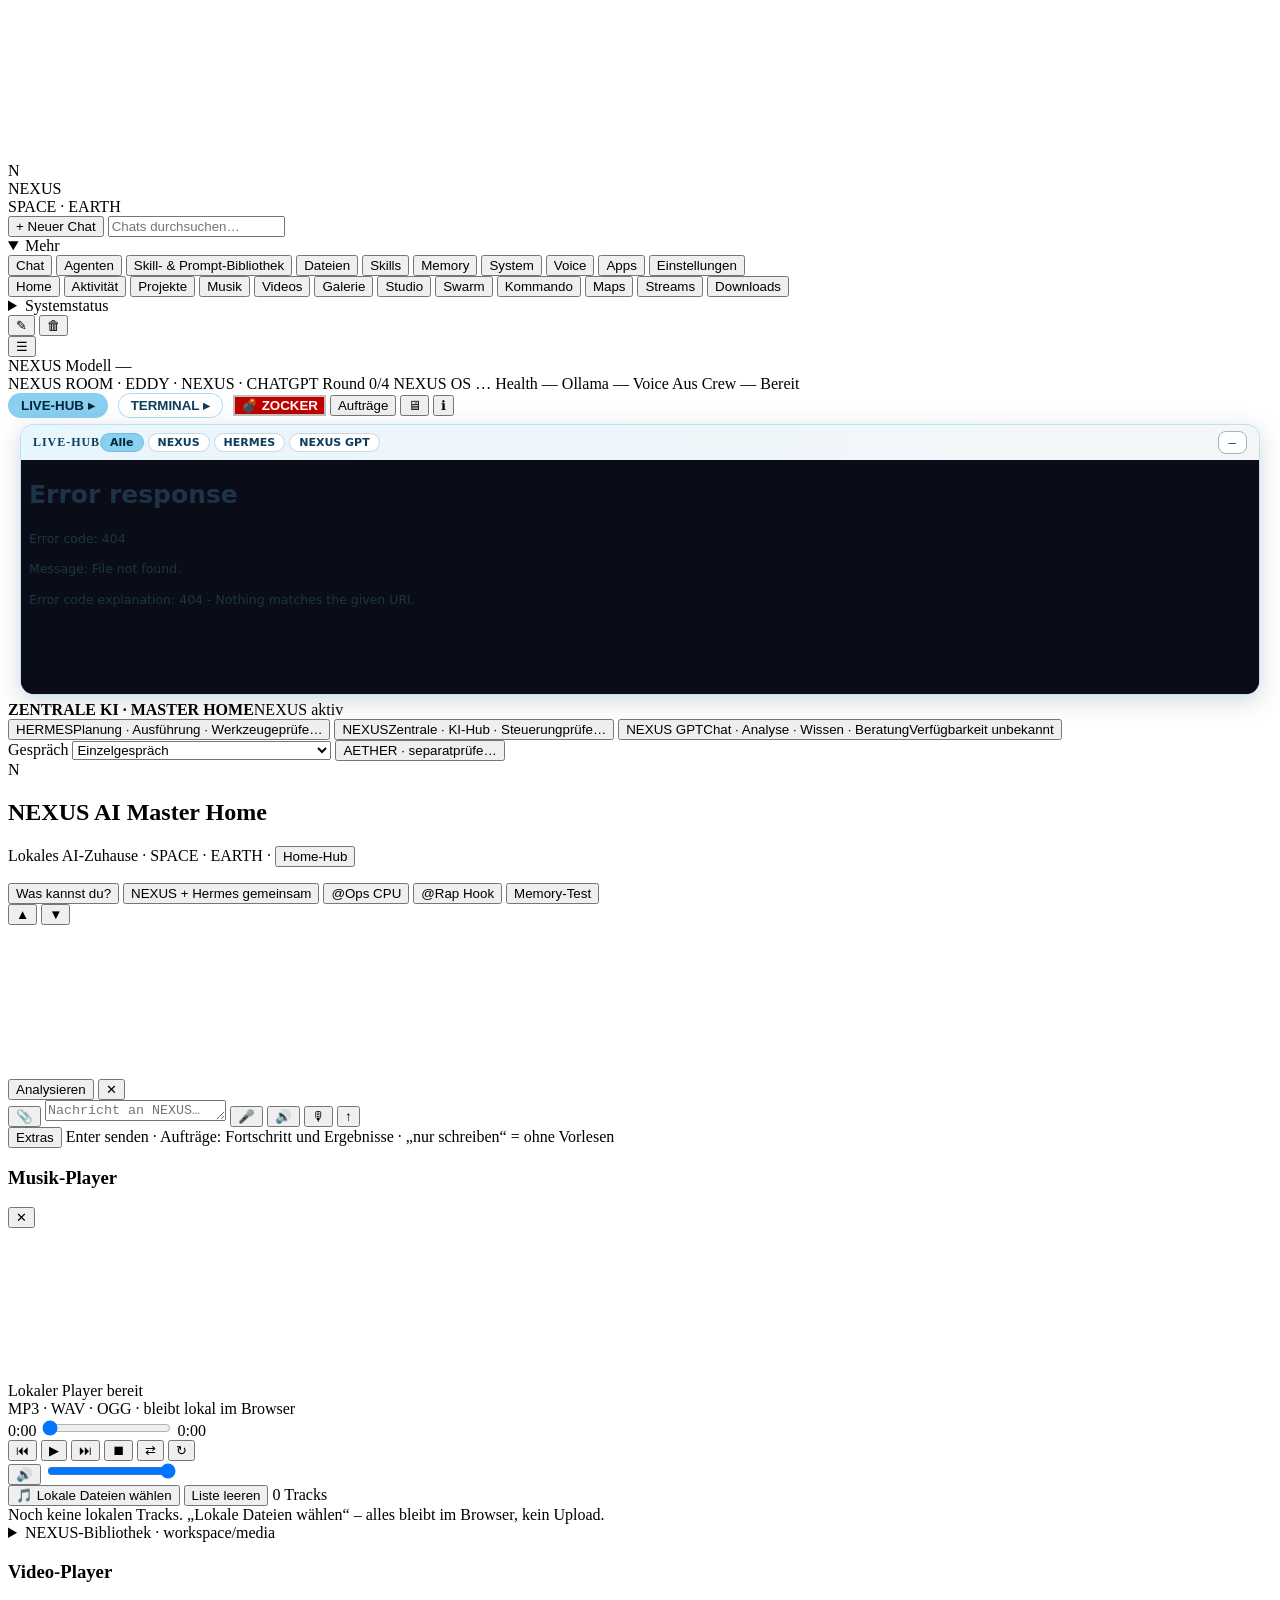
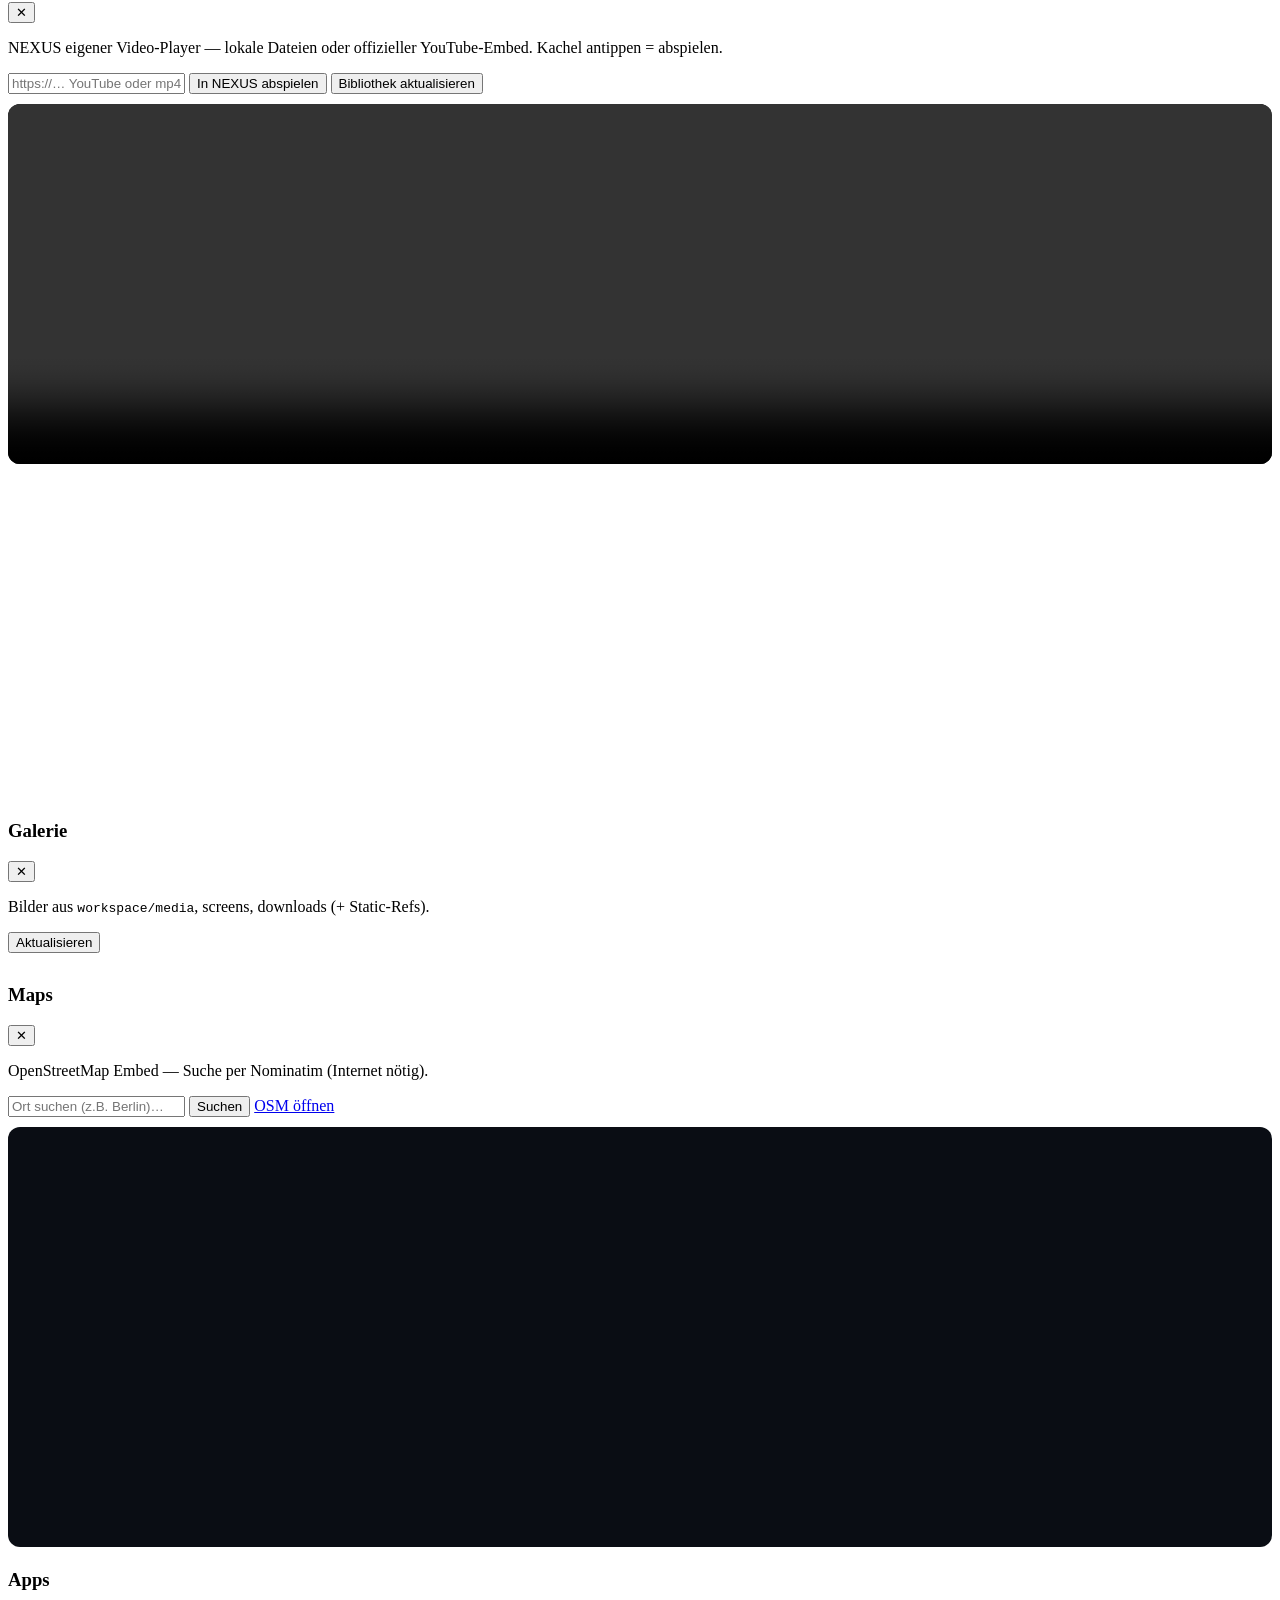
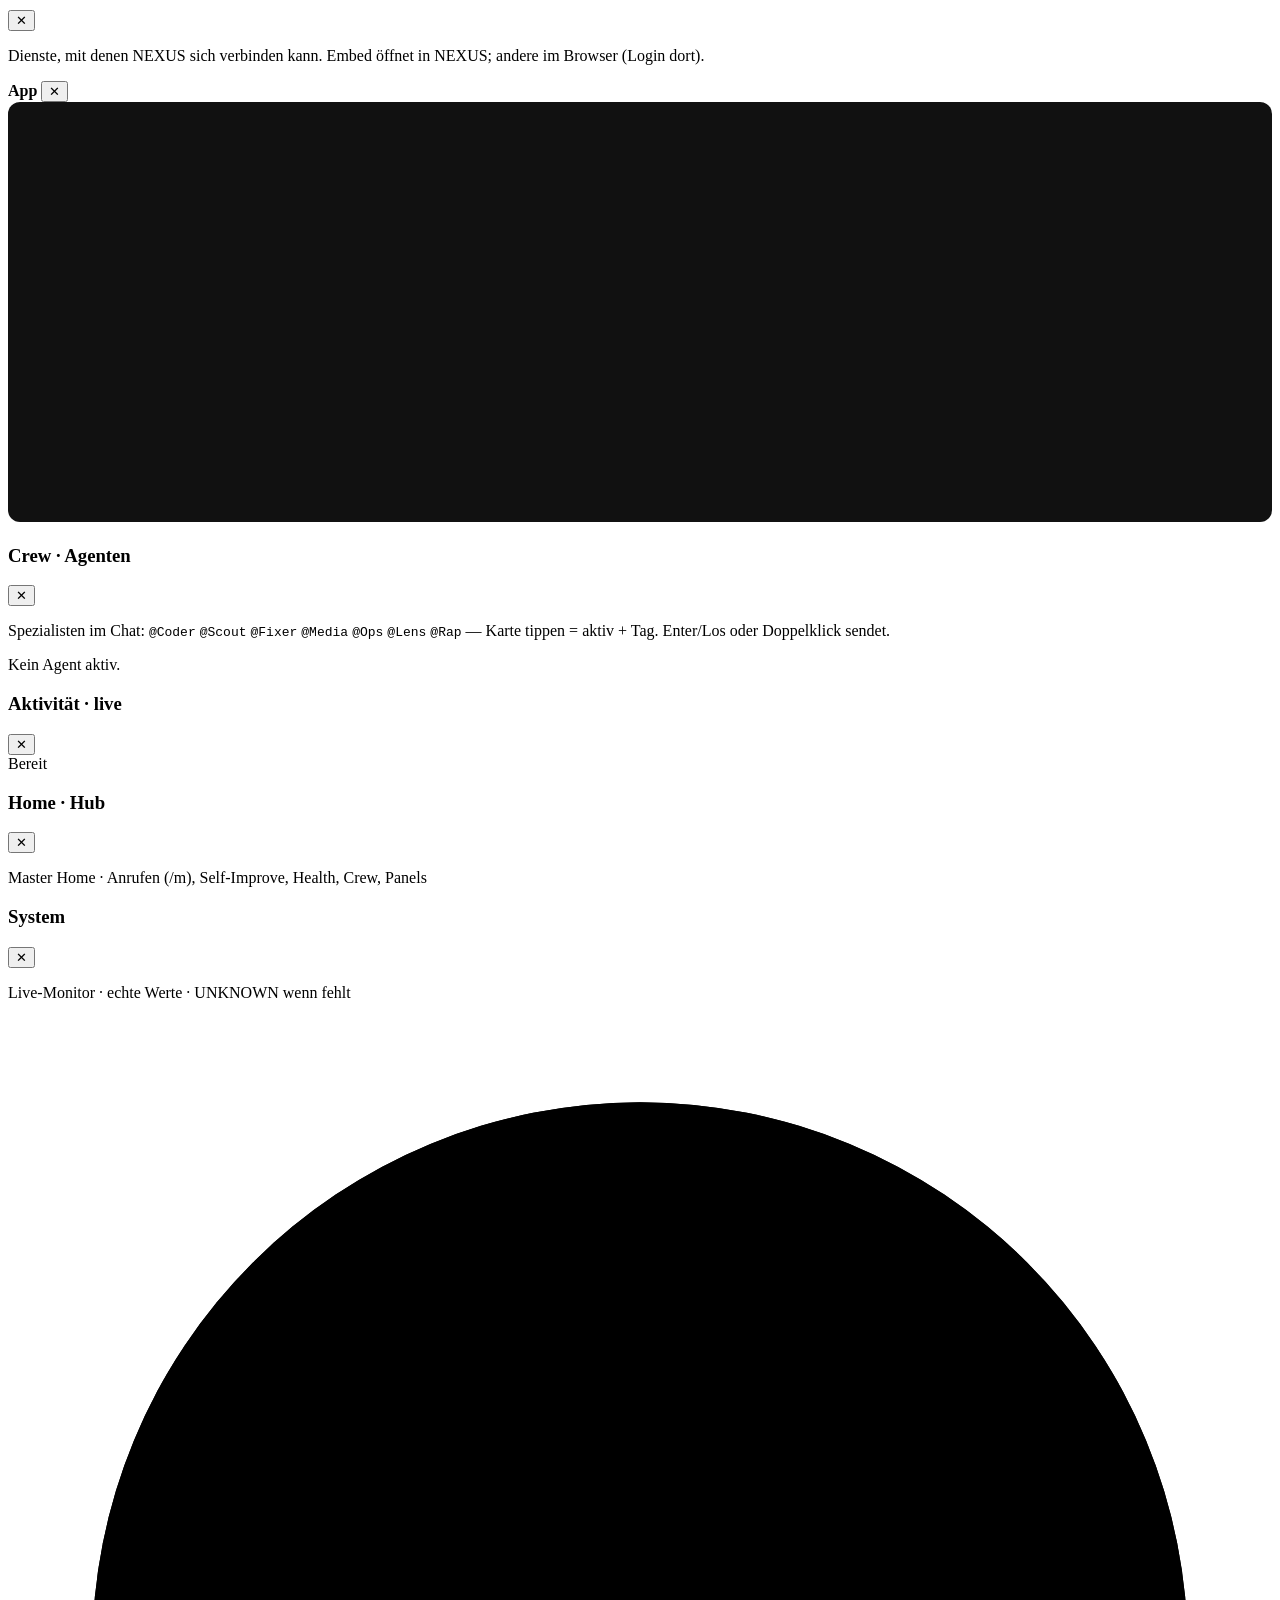
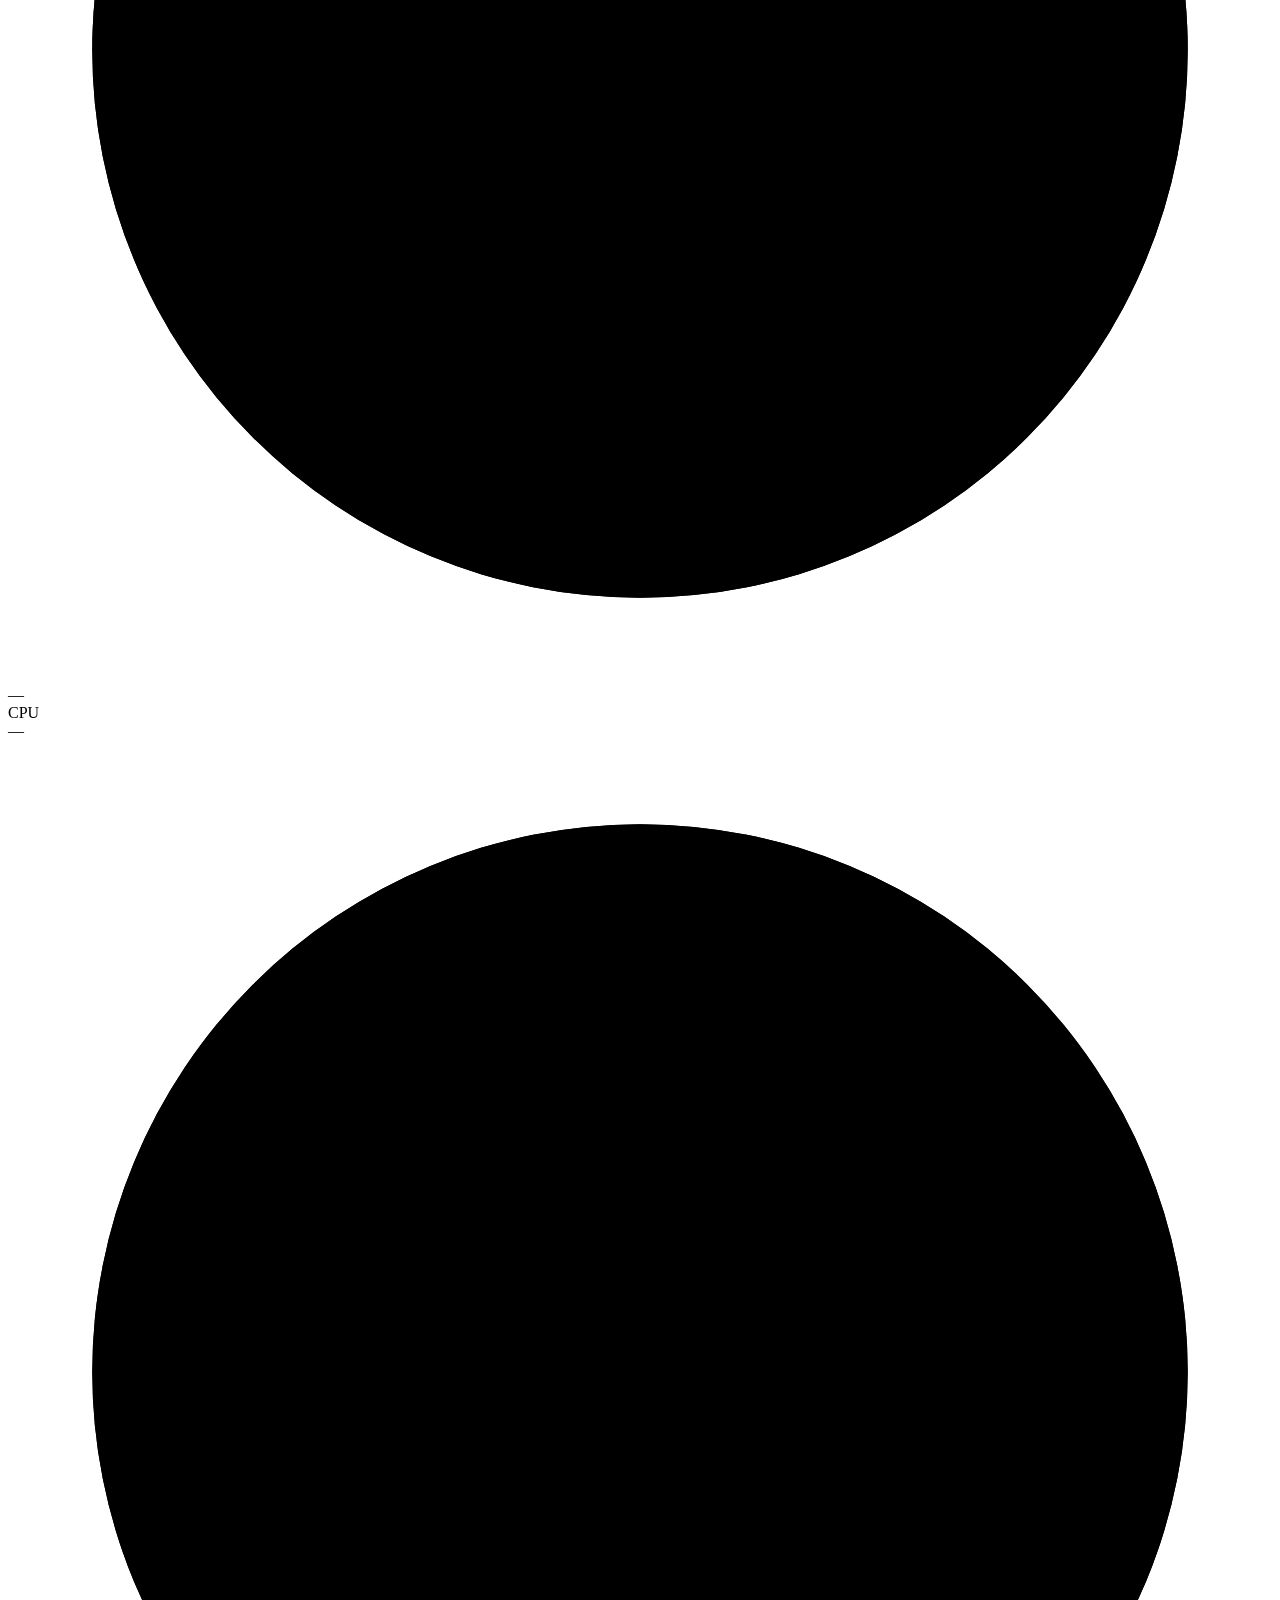
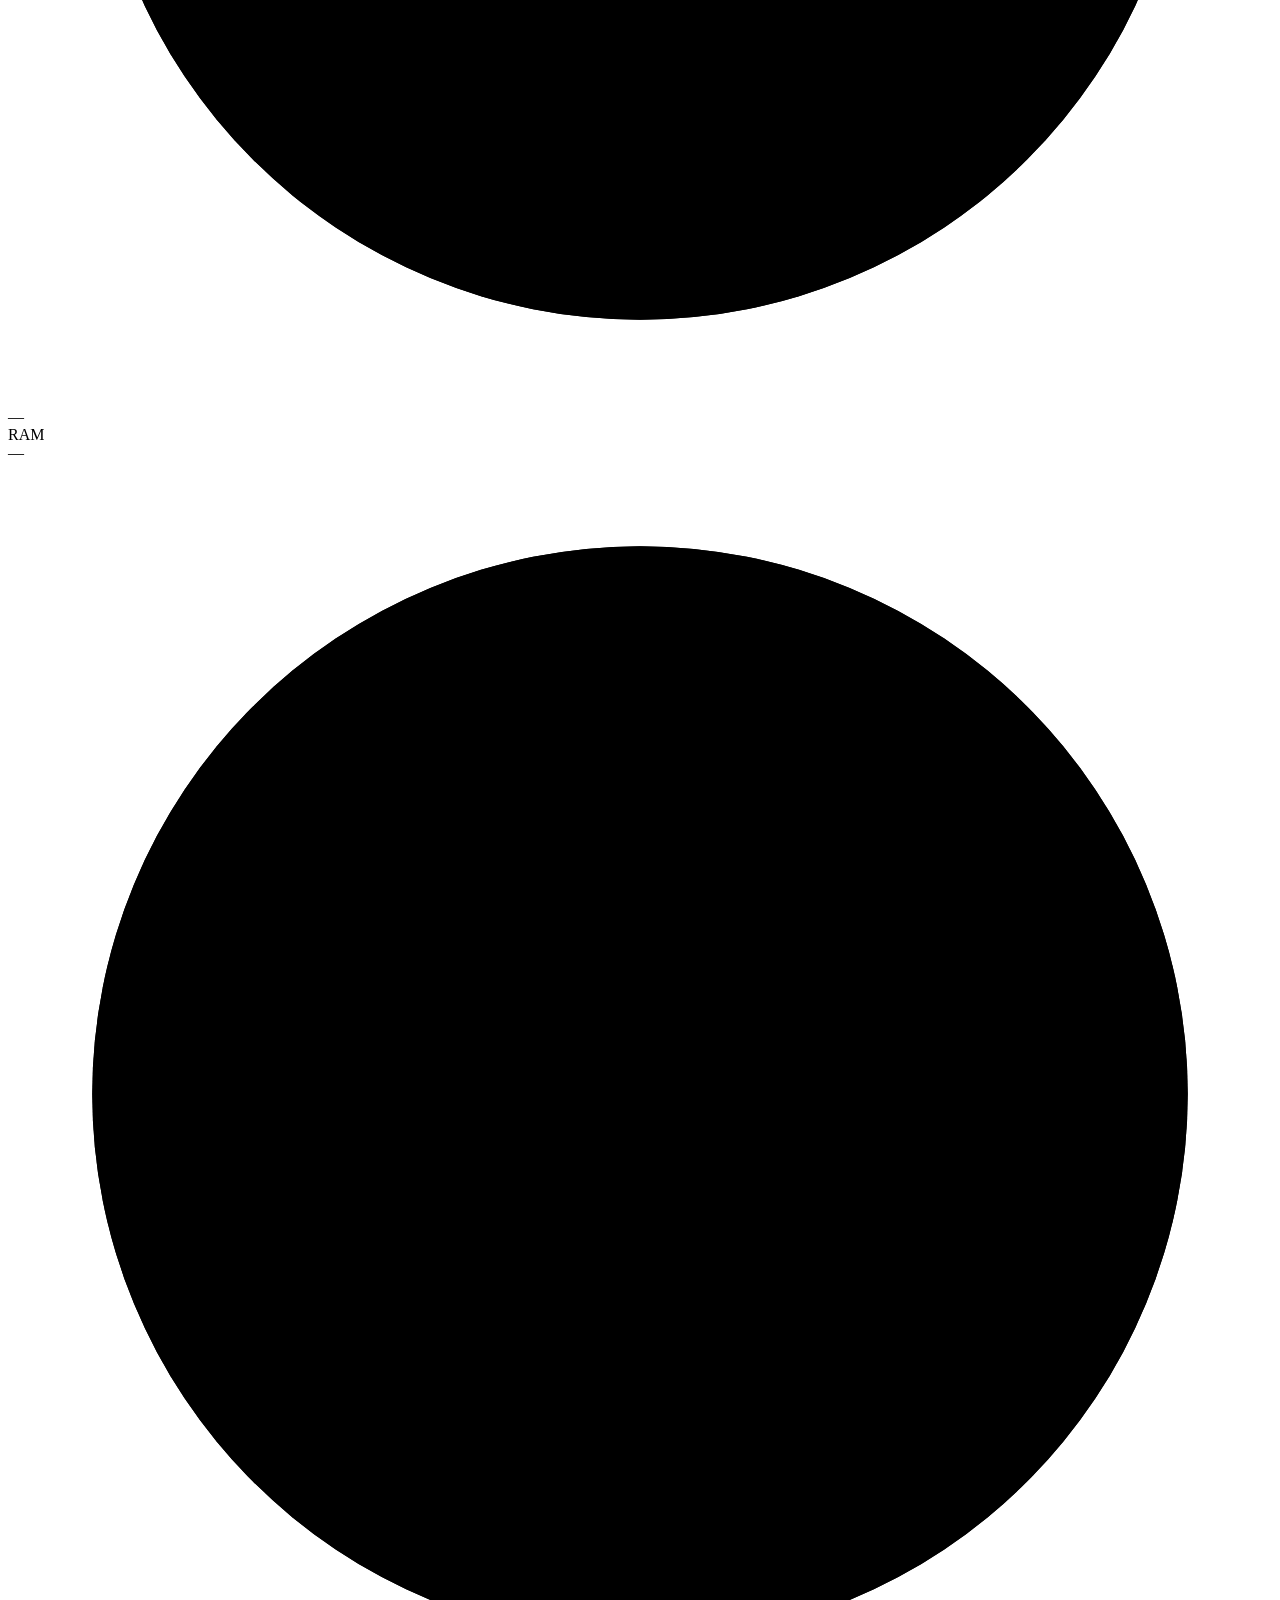
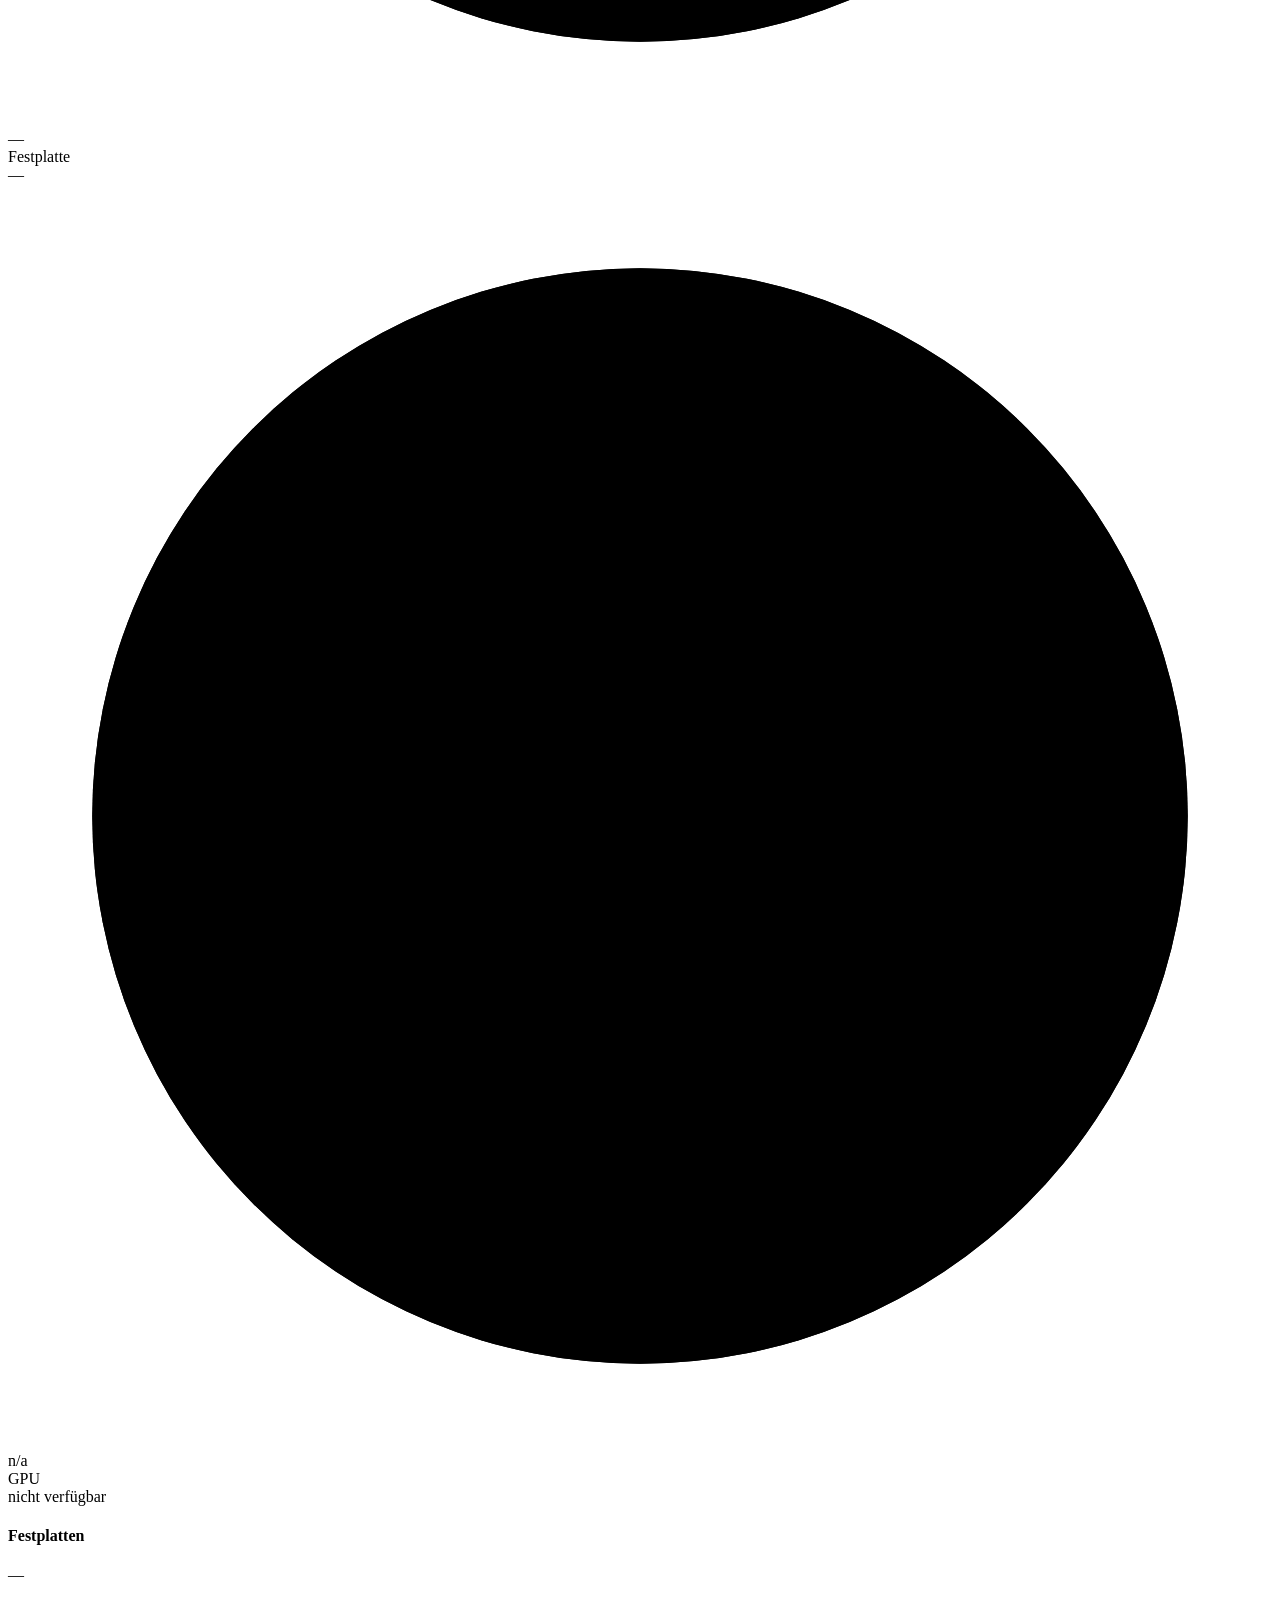
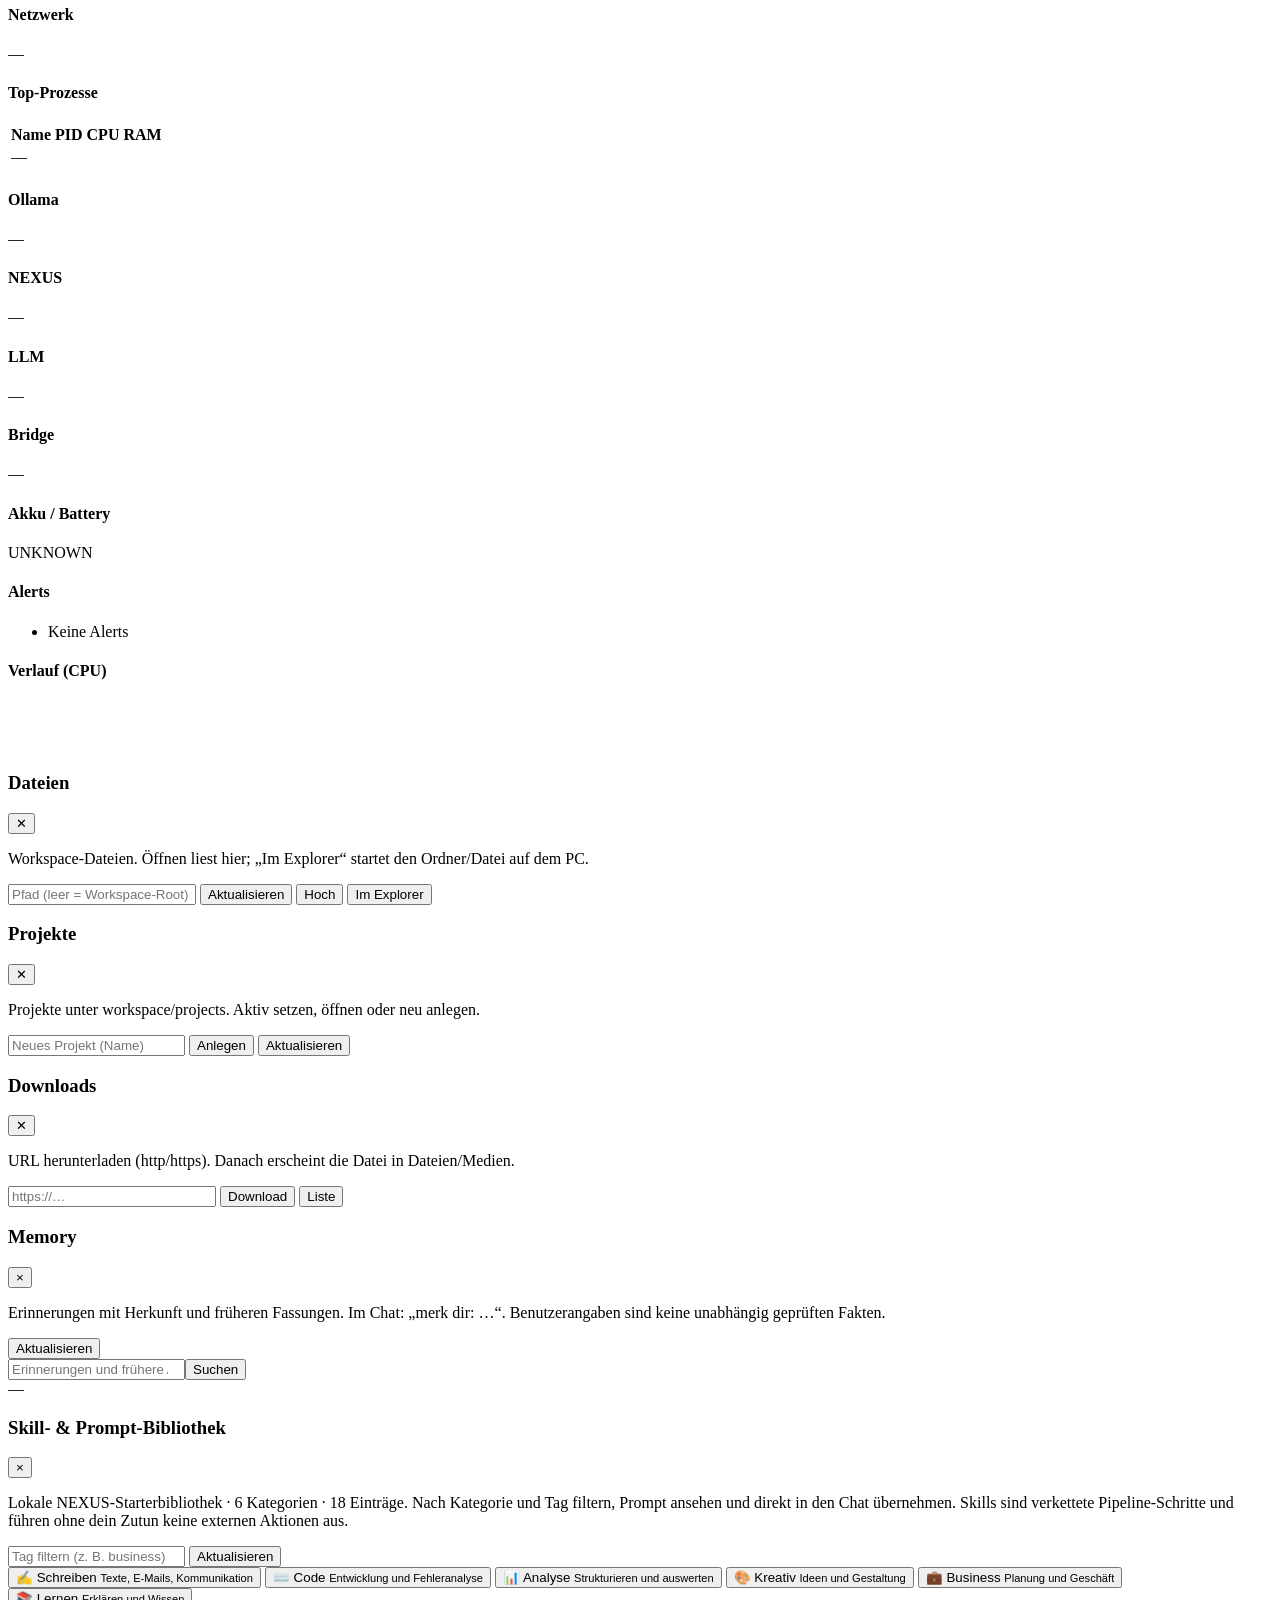
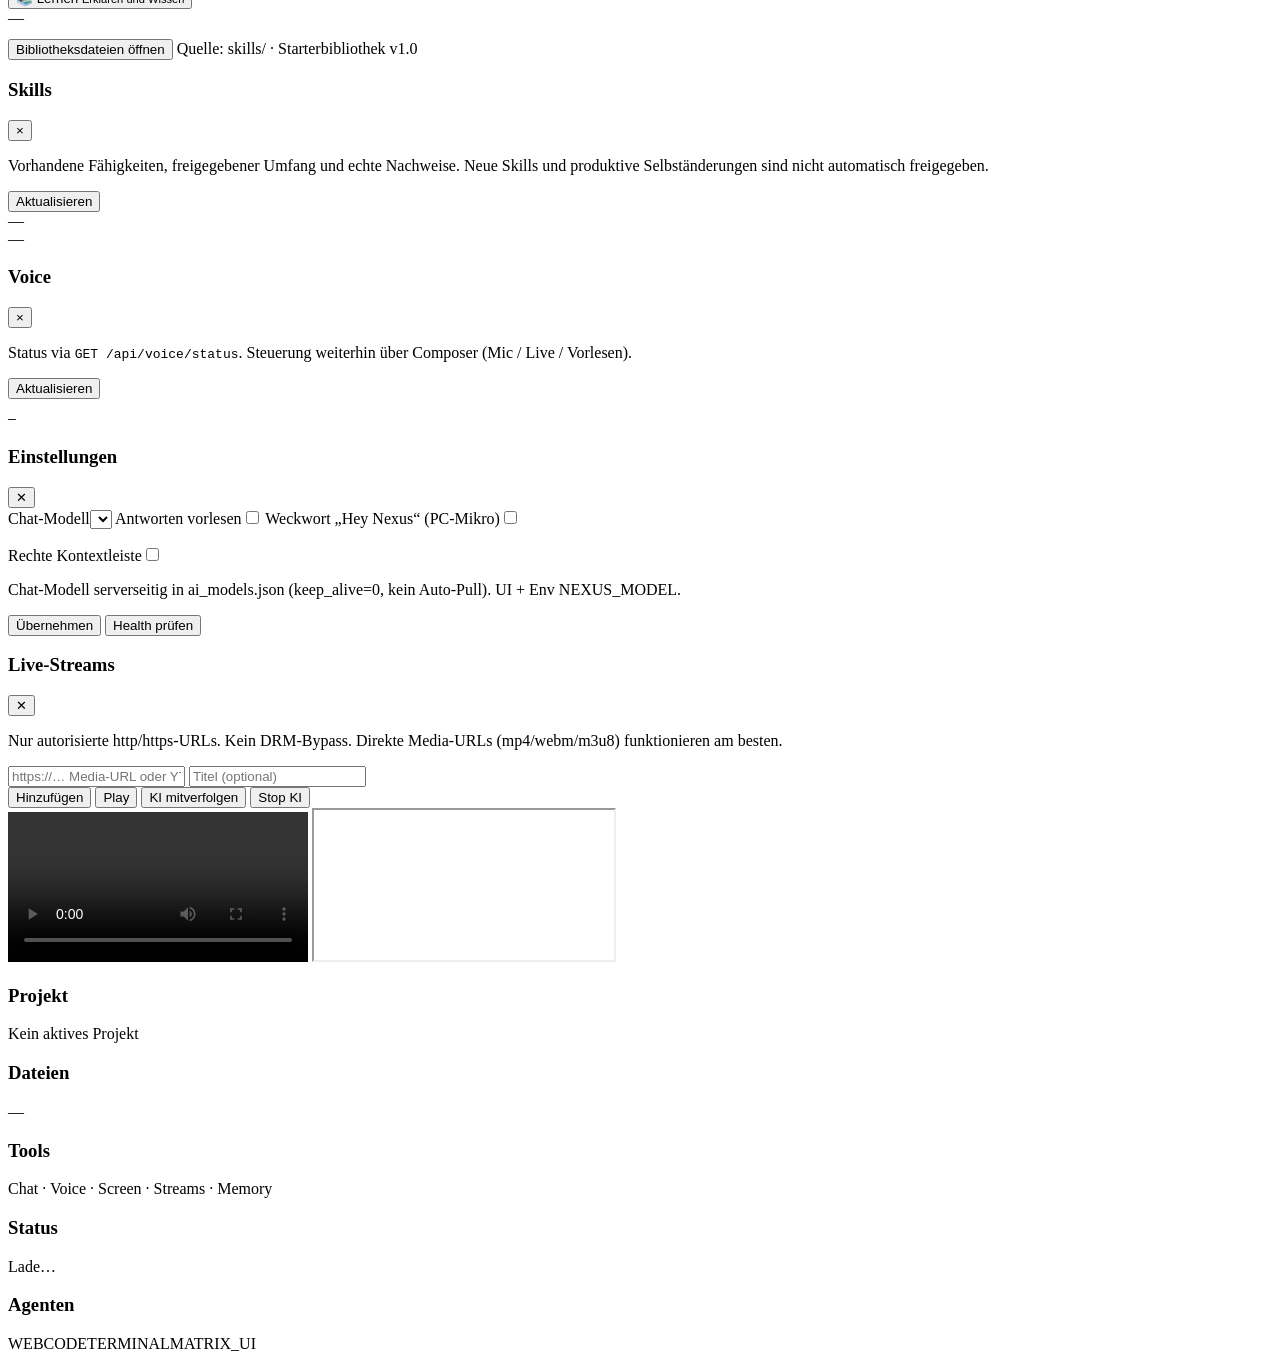
==== commit 177374b2: "Update 16.11.2026: Gleiche Web-/Browser-Rechte fuer alle Agenten (partner_tools, /api/agents/web, /a" ====
--- a/nexus/chat/static/index.html
+++ b/nexus/chat/static/index.html
@@ -14,8 +14,8 @@
 <link rel="stylesheet" href="/static/css/master_redesign.css?v=dedupe20261102"/>
 <link rel="stylesheet" href="/static/css/master_reference.css?v=20261106-layout1"/>
 <link rel="stylesheet" href="/static/css/no_avatar.css?v=uiwork61"/>
-<link rel="stylesheet" href="/static/css/nexus4d.css?v=bb1111"/><link rel="stylesheet" href="/static/css/nexus4d_dark.css?v=bb1111"/><link rel="stylesheet" href="/static/css/nexus4d_mh4d.css?v=bb1111"/><link rel="stylesheet" href="/static/css/think_panel.css?v=bb1111"/><link rel="stylesheet" href="/static/css/nexus4d_glass.css?v=bb1111"/>
-</head>
+<link rel="stylesheet" href="/static/css/nexus4d.css?v=uiwork61"/><link rel="stylesheet" href="/static/css/nexus4d_dark.css?v=uiwork61"/><link rel="stylesheet" href="/static/css/nexus4d_mh4d.css?v=uiwork61"/><link rel="stylesheet" href="/static/css/think_panel.css?v=uiwork61"/><link rel="stylesheet" href="/static/css/nexus4d_glass.css?v=uiwork61"/>
+<link rel="stylesheet" href="/static/css/uifix1116.css?v=uifix1116b"/></head>
     <body id="nxBody" class="nx-app nx-4d">
 <!-- 20261102 NEXUS 4D: Hell/Dunkel-Schalter entfernt, dunkel ist Standard (Backup: G:\meine-ki\backups\ui_4d_redesign_20261102) -->
 <div id="nxDesktopBgWrap" class="nx-desktop-bg-wrap" aria-hidden="true">
@@ -64,7 +64,7 @@
         <button type="button" data-view="videos">Videos</button>
         <button type="button" data-view="galerie">Galerie</button>
         <button type="button" onclick="window.open('/studio','_blank')">Studio</button>
-        <button type="button" id="btnSwarmPanel" aria-expanded="false" aria-controls="nxSwarmPanel" title="Swarm in Master Home einbetten">Swarm</button>
+        <button type="button" onclick="window.open('/swarm','_blank')">Swarm</button>
         <button type="button" onclick="window.open('/kommando','_blank')">Kommando</button>
         <button type="button" data-view="maps">Maps</button>
         <button type="button" data-view="streams">Streams</button>
@@ -112,7 +112,6 @@
       <button type="button" class="icon-btn" id="btnToggleRight" title="Kontext" aria-label="Kontext">ℹ</button>
     </header>
 
-    <div id="nxSwarmPanel" class="hide" role="region" aria-label="NEXUS Swarm eingebettet"><div class="nx-livehub-bar"><strong class="nx-livehub-title">SWARM</strong><button type="button" id="btnSwarmPanelClose" aria-label="Swarm einklappen" title="Einklappen">&#8211;</button></div><iframe id="nxSwarmFrame" title="NEXUS Swarm" loading="lazy"></iframe></div>
     <div id="nxLiveHub" class="hide" role="region" aria-label="Live-Hub NEXUS HERMES NEXUS GPT"><div class="nx-livehub-bar"><strong class="nx-livehub-title">LIVE-HUB</strong><span class="nx-livehub-tabs" role="tablist"><button type="button" role="tab" data-ag="all" class="on">Alle</button><button type="button" role="tab" data-ag="NEXUS">NEXUS</button><button type="button" role="tab" data-ag="Hermes,Hermes-PS">HERMES</button><button type="button" role="tab" data-ag="NEXUS-GPT">NEXUS GPT</button></span><button type="button" id="btnLiveHubClose" aria-label="Live-Hub einklappen" title="Einklappen">&#8211;</button></div><iframe id="nxLiveHubFrame" title="Live-Monitor" loading="lazy"></iframe></div>
     <div id="nxThread">
       <section class="nx-ai-room" id="nxAiRoom" aria-label="Zentraler KI-Chatraum">
@@ -680,8 +679,8 @@
 <audio id="nxTts" preload="none"></audio>
 <script id="nxStableJs">/* Pruef-Hilfe: misst erst, wenn das Layout 4x250 ms unveraendert ist (max 9 s) */
 window.__nxStableLoad=function(fn0){var fn=function(){try{fn0()}finally{setTimeout(function(){window.__nxRelease&&window.__nxRelease()},50)}};function sig(){var a=[document.body?document.body.scrollHeight:0,innerWidth,innerHeight,document.getElementsByTagName("*").length,document.documentElement.clientWidth,document.documentElement.scrollHeight];["nxComposer","nxLiveHub","nxTerminal","nxReferenceStage","nxThread","nxInput","nxReferenceCard-whatsapp","nxReferenceCard-files"].forEach(function(i){var e=document.getElementById(i);if(e){var r=e.getBoundingClientRect();a.push(Math.round(r.top),Math.round(r.bottom),Math.round(r.left),Math.round(r.right))}});return a.join(",")}
-function subsDone(){/* alle Skripte, Styles und iframes (ausser dem Halte-Frame) sind fertig geladen */var n=document.querySelectorAll("script[src],link[rel=stylesheet][href],iframe[src]:not(#nxHold)");for(var k=0;k<n.length;k++){var u=n[k].src||n[k].href;if(u&&/^https?:/.test(u)&&!performance.getEntriesByName(u).length)return false}return true}function noAnim(){/* keine endliche CSS-Animation/Transition laeuft mehr (Endlos-Effekte zaehlen nicht) */if(!document.getAnimations)return true;var l=document.getAnimations();for(var k=0;k<l.length;k++){var an=l[k],e=an.effect,ti=e&&e.getComputedTiming?e.getComputedTiming():null;if(an.playState==="running"&&ti&&isFinite(ti.endTime))return false}return true}function nxReady(){/* MH4D 2026-11-10: erst messen, wenn 4D-Layout + master_glass-Szene fertig sind (sonst Messung im Vorab-Layout) */var B=document.body,h=document.getElementById("nxLiveHub");if(!B||!B.classList.contains("nx-4d"))return false;return !h||!!(h.parentNode&&h.parentNode.id==="nxReferenceScene")}function go(){var last=null,same=0,t0=Date.now();(function tick(){var s=sig();same=(s===last&&(!document.fonts||document.fonts.status==="loaded")&&subsDone()&&noAnim()&&nxReady())?same+1:0;last=s;if(same>=6||Date.now()-t0>12000){fn()}else setTimeout(tick,250)})()}
-function start(){go()}if(document.readyState==="complete")setTimeout(start,0);else if(document.readyState==="interactive")setTimeout(start,0);else document.addEventListener("DOMContentLoaded",start)};/* Nur im Pruefmodus: ein haengender Bild-Request haelt das load-Event (und damit --dump-dom) auf, bis gemessen wurde */if(/[?&](domcheck|gridcheck|termcheck|n4check|n4r13|n4send|n4light|n4contrast|n4pseudo|n4apps|n4layout|thinkcheck)=1/.test(location.search)){document.addEventListener("DOMContentLoaded",function(){var h=document.createElement("iframe");h.id="nxHold";h.setAttribute("aria-hidden","true");h.tabIndex=-1;h.style.cssText="position:absolute;width:0;height:0;border:0;visibility:hidden";h.src="/api/terminal/stream?hold="+Date.now();window.__nxHold=h;document.body.appendChild(h)})}window.__nxRelease=function(){var h=window.__nxHold;if(h){window.__nxHold=null;if(h.parentNode)h.parentNode.removeChild(h)}};</script>
+function subsDone(){/* alle Skripte, Styles und iframes (ausser dem Halte-Frame) sind fertig geladen */var n=document.querySelectorAll("script[src],link[rel=stylesheet][href],iframe[src]:not(#nxHold)");for(var k=0;k<n.length;k++){var u=n[k].src||n[k].href;if(u&&/^https?:/.test(u)&&!performance.getEntriesByName(u).length)return false}return true}function noAnim(){/* keine endliche CSS-Animation/Transition laeuft mehr (Endlos-Effekte zaehlen nicht) */if(!document.getAnimations)return true;var l=document.getAnimations();for(var k=0;k<l.length;k++){var an=l[k],e=an.effect,ti=e&&e.getComputedTiming?e.getComputedTiming():null;if(an.playState==="running"&&ti&&isFinite(ti.endTime))return false}return true}function go(){var last=null,same=0,t0=Date.now();(function tick(){var s=sig();same=(s===last&&(!document.fonts||document.fonts.status==="loaded")&&subsDone()&&noAnim())?same+1:0;last=s;if(same>=6||Date.now()-t0>12000){fn()}else setTimeout(tick,250)})()}
+function start(){go()}if(document.readyState==="complete")setTimeout(start,0);else if(document.readyState==="interactive")setTimeout(start,0);else document.addEventListener("DOMContentLoaded",start)};/* Nur im Pruefmodus: ein haengender Bild-Request haelt das load-Event (und damit --dump-dom) auf, bis gemessen wurde */if(/[?&](domcheck|gridcheck|termcheck|thinkcheck|n4check|n4r13|n4send|n4light|n4contrast|n4pseudo|n4apps|n4layout)=1/.test(location.search)){document.addEventListener("DOMContentLoaded",function(){var h=document.createElement("iframe");h.id="nxHold";h.setAttribute("aria-hidden","true");h.tabIndex=-1;h.style.cssText="position:absolute;width:0;height:0;border:0;visibility:hidden";h.src="/api/terminal/stream?hold="+Date.now();window.__nxHold=h;document.body.appendChild(h)})}window.__nxRelease=function(){var h=window.__nxHold;if(h){window.__nxHold=null;if(h.parentNode)h.parentNode.removeChild(h)}};</script>
 <script src="/static/js/space_fx.js?v=dedupe20261102"></script>
 <script src="/static/js/desktop_bg.js?v=dedupe20261102"></script>
 <dialog id="masterOrders" aria-labelledby="masterHeading">
@@ -712,7 +711,7 @@
 <script src="/static/js/phase2_room.js?v=uiwork61"></script>
 <script src="/static/js/chat_pipeline.js?v=uiwork61"></script>
 <script src="/static/js/nx_md.js?v=dedupe20261102"></script>
-<script src="/static/js/app.js?v=mh4d3"></script>
+<script src="/static/js/app.js?v=uiroute1116b"></script>
 <script src="/static/js/library_panel.js?v=20261106b"></script>
 <script src="/static/js/nexus_music.js?v=dedupe20261102"></script>
 <script src="/static/js/bridge_status_tiles.js?v=dedupe20261102"></script>
@@ -720,8 +719,10 @@
 <script src="/static/js/hermes_allmode.js?v=dedupe20261102"></script>
 <script src="/static/js/hermes_tasks_step6.js?v=dedupe20261102"></script>
 <script src="/static/js/master_glass.js?v=20261106-layout1"></script>
-<script src="/static/js/nexus4d.js?v=bb1111"></script>
-<script src="/static/js/think_panel.js?v=think1"></script><script src="/static/js/glass_theme.js?v=glass1"></script><script src="/static/js/mh4d_fixes.js?v=mh4d3"></script>
+<script src="/static/js/nexus4d.js?v=uiwork61"></script>
+<script src="/static/js/think_panel.js?v=uiwork61"></script>
+<script src="/static/js/glass_theme.js?v=uiwork61"></script><script src="/static/js/uifix1116.js?v=uifix1116a"></script>
+<script src="/static/js/mh4d_fixes.js?v=uiwork61"></script>
 <script id="nxGlassRetry">/* 20261102 Nexus-UI: falls master_glass.js nicht geladen hat (Netzwackler), einmal nachladen */(function(){function chk(){if(window.__nxGlassRetried||document.getElementById("nxReferenceScene")||window.NEXUS_GLASS)return;window.__nxGlassRetried=1;var s=document.createElement("script");s.src="/static/js/master_glass.js?v=20261106-layout1&retry="+Date.now();document.body.appendChild(s);if(document.body)document.body.dataset.glassRetry="1"}setTimeout(chk,2500);window.addEventListener("load",function(){setTimeout(chk,300)})})();</script>
 <style id="nxLiveHubCss">
 #btnLiveHub{margin-right:10px;padding:4px 12px;border-radius:999px;border:1px solid rgba(137,207,240,.7);background:rgba(255,255,255,.85);color:#0b3d5c;font-weight:700;cursor:pointer}
@@ -763,8 +764,8 @@
 </style>
 <script id="nxLiveHubJs">
 (function(){var b=document.getElementById("btnLiveHub"),p=document.getElementById("nxLiveHub"),f=document.getElementById("nxLiveHubFrame"),c=document.getElementById("btnLiveHubClose");if(!b||!p||!f)return;
-function set(o,u){if(u){try{localStorage.setItem("nxLiveHub",o?"1":"0")}catch(e){}}p.classList.toggle("hide",!o);b.setAttribute("aria-expanded",o?"true":"false");if(o){if(!f.getAttribute("src"))f.setAttribute("src","/live_monitor.html?v=bb1111");}else{f.removeAttribute("src");}}
-var mq=window.matchMedia("(min-width:1660px) and (min-height:560px)"),home=p.parentNode,anchor=document.getElementById("nxThread");function place(){var sc=document.getElementById("nxReferenceScene");if(sc){var t=sc;if(p.parentNode!==t)t.appendChild(p);}else if(p.parentNode!==home){home.insertBefore(p,anchor);}}place();document.addEventListener("DOMContentLoaded",function(){setTimeout(place,0);});window.addEventListener("load",place);var curAg="all";function theme(){try{var d=f.contentDocument;if(!d||!d.head||d.getElementById("nxHubTheme"))return;var s=d.createElement("style");s.id="nxHubTheme";s.textContent="header{display:none!important}";d.head.appendChild(s);}catch(e){}}function filt(){try{var d=f.contentDocument;if(!d)return;var want=curAg==="all"?null:curAg.split(",");d.querySelectorAll("#flt label").forEach(function(l){var a=l.querySelector(".a"),i=l.querySelector("input");if(!a||!i)return;var on=!want||want.indexOf(a.textContent.trim())>=0;if(i.checked!==on){i.checked=on;i.dispatchEvent(new Event("change"));}});}catch(e){}}f.addEventListener("load",function(){theme();setTimeout(filt,300);});p.querySelectorAll(".nx-livehub-tabs button").forEach(function(t){t.addEventListener("click",function(){curAg=t.dataset.ag;p.querySelectorAll(".nx-livehub-tabs button").forEach(function(x){x.classList.toggle("on",x===t);x.setAttribute("aria-selected",x===t?"true":"false");});filt();});});if(mq.addEventListener)mq.addEventListener("change",place);window.nxLiveHub=set;b.addEventListener("click",function(e){e.preventDefault();e.stopPropagation();set(p.classList.contains("hide"),1);});
+function set(o,u){if(u){try{localStorage.setItem("nxLiveHub",o?"1":"0")}catch(e){}}p.classList.toggle("hide",!o);b.setAttribute("aria-expanded",o?"true":"false");if(o){if(!f.getAttribute("src"))f.setAttribute("src","/live_monitor.html?v=mh4d1");}else{f.removeAttribute("src");}}
+var mq=window.matchMedia("(min-width:1660px) and (min-height:560px)"),home=p.parentNode,anchor=document.getElementById("nxThread");function place(){var sc=document.getElementById("nxReferenceScene");if(sc){var t=sc;if(p.parentNode!==t)t.appendChild(p);}else if(p.parentNode!==home){home.insertBefore(p,anchor);}}place();document.addEventListener("DOMContentLoaded",function(){setTimeout(place,0);});window.addEventListener("load",place);var curAg="all";function theme(){try{var d=f.contentDocument;if(!d||!d.head||d.getElementById("nxHubTheme"))return;var s=d.createElement("style");s.id="nxHubTheme";s.textContent="body{background:#0a0d18!important;color:#1d3446!important;font:12.5px/1.45 Segoe UI,system-ui,sans-serif!important}header{display:none!important}#log{padding:6px 10px!important}.e{border-bottom:1px solid #e3edf5!important;padding:3px 0!important}.t,.d{color:#7a8ea0!important}.d{margin-left:0!important}.k{color:#5a7590!important}.a{color:#fff!important}";d.head.appendChild(s);}catch(e){}}function filt(){try{var d=f.contentDocument;if(!d)return;var want=curAg==="all"?null:curAg.split(",");d.querySelectorAll("#flt label").forEach(function(l){var a=l.querySelector(".a"),i=l.querySelector("input");if(!a||!i)return;var on=!want||want.indexOf(a.textContent.trim())>=0;if(i.checked!==on){i.checked=on;i.dispatchEvent(new Event("change"));}});}catch(e){}}f.addEventListener("load",function(){theme();setTimeout(filt,300);});p.querySelectorAll(".nx-livehub-tabs button").forEach(function(t){t.addEventListener("click",function(){curAg=t.dataset.ag;p.querySelectorAll(".nx-livehub-tabs button").forEach(function(x){x.classList.toggle("on",x===t);x.setAttribute("aria-selected",x===t?"true":"false");});filt();});});if(mq.addEventListener)mq.addEventListener("change",place);window.nxLiveHub=set;b.addEventListener("click",function(e){e.preventDefault();e.stopPropagation();set(p.classList.contains("hide"),1);});
 if(c)c.addEventListener("click",function(){set(false,1);});
 var _ls=null;try{_ls=localStorage.getItem("nxLiveHub")}catch(e){}if(/[?&]livehub=1/.test(location.search)||_ls!=="0")set(true);
 if(/[?&]domcheck=1/.test(location.search))__nxStableLoad(function(){function r(e){if(!e)return null;var x=e.getBoundingClientRect();return{t:x.top,b:x.bottom,l:x.left,r:x.right,h:x.height}}var hub=r(p),cp=r(document.getElementById("nxComposer")),inp=document.getElementById("nxInput"),ov=false;if(inp){var q=inp.getBoundingClientRect(),hit=document.elementFromPoint(q.left+q.width/2,q.top+q.height/2);ov=!(hit&&hit.closest&&hit.closest("#nxComposer"));}var th=document.getElementById("nxThread"),inThread=!!(th&&th.contains(p)),t0=hub?hub.t:null;if(th){th.scrollTop=th.scrollHeight;}var t1=r(p);var R={};["nxApp","nxChat","nxSide","nxTop","nxThread","nxReferenceScene","nxReferenceStage","nxReferenceCard-youtube","nxReferenceCard-mail","nxReferenceCard-facebook","nxReferenceCard-studio","nxReferenceCard-health","nxReferenceOuterCards","nxReferenceEcosystem","nxReferenceTab-pc","nxReferenceTab-security","nxReferenceCard-whatsapp","nxReferenceCard-files","nxReferenceCard-nexusall","nxReferenceLiveHealth"].forEach(function(i){R[i]=r(document.getElementById(i))});var o={parent:p.parentNode&&(p.parentNode.id||p.parentNode.tagName),reference:document.body.classList.contains("nx-reference")&&mq.matches,rects:R,vw:innerWidth,vh:innerHeight,in_thread:inThread,top_before:t0,top_after:t1?t1.t:null,thread_scrollable:th?th.scrollHeight>th.clientHeight:null,open:!p.classList.contains("hide"),src:f.getAttribute("src")||"",expanded:b.getAttribute("aria-expanded"),hub:hub,composer:cp,overlap_composer:ov,input_visible:!!(inp&&inp.offsetParent),same_page:location.pathname};var pre=document.createElement("pre");pre.id="domcheck";pre.style.display="none";pre.textContent=JSON.stringify(o);document.body.appendChild(pre);});})();
@@ -910,26 +911,5 @@
 var pre=document.createElement("pre");pre.id="nxGridResult";pre.textContent="GRIDCHECK "+JSON.stringify({R:["nxReferenceScene","nxReferenceCard-whatsapp","nxReferenceCard-studio","nxReferenceCard-files","nxLiveHub","nxReferenceCard-nexusall"].map(function(i){var e=document.getElementById(i);if(!e)return i+":-";var r=e.getBoundingClientRect();return i+":"+[r.left,r.top,r.width,r.height].map(Math.round).join(",")+":"+getComputedStyle(e).zoom}),w:innerWidth,h:innerHeight,tiles:tiles,checked:P.length,overlap:ov,dupLabels:d,livehubInScene:!!(document.getElementById("nxReferenceScene")||{contains:function(){return false}}).contains(document.getElementById("nxLiveHub"))});document.body.appendChild(pre);window.__nxRelease&&window.__nxRelease()},1200);
 })();
 </script>
-
-<style id="nxSwarmEmbedCss">
-#btnSwarmPanel{margin-right:10px;padding:4px 12px;border-radius:999px;border:1px solid rgba(137,207,240,.7);background:rgba(255,255,255,.85);color:#0b3d5c;font-weight:700;cursor:pointer}
-#btnSwarmPanel[aria-expanded="true"]{background:#89cff0;color:#04263a}
-#nxSwarmPanel{flex:0 0 auto;position:relative;z-index:2;margin:6px 12px;border:1px solid rgba(137,207,240,.6);border-radius:14px;overflow:hidden;background:rgba(255,255,255,.9);box-shadow:0 6px 24px rgba(0,40,80,.18)}
-#nxSwarmPanel.hide{display:none}
-#nxSwarmFrame{display:block;width:100%;height:min(40vh,360px);border:0;background:#0d1117}
-</style>
-<script id="nxSwarmEmbedJs">
-(function(){
-  var b=document.getElementById("btnSwarmPanel"), p=document.getElementById("nxSwarmPanel"),
-      f=document.getElementById("nxSwarmFrame"), c=document.getElementById("btnSwarmPanelClose");
-  if(!b||!p||!f) return;
-  function set(o){p.classList.toggle("hide",!o);b.setAttribute("aria-expanded",o?"true":"false");
-    if(o){if(!f.getAttribute("src")) f.setAttribute("src","/swarm");}
-    else {f.removeAttribute("src");}}
-  b.addEventListener("click", function(e){e.preventDefault(); set(p.classList.contains("hide"));});
-  if(c) c.addEventListener("click", function(){set(false);});
-})();
-</script>
-
 </body>
 </html>
